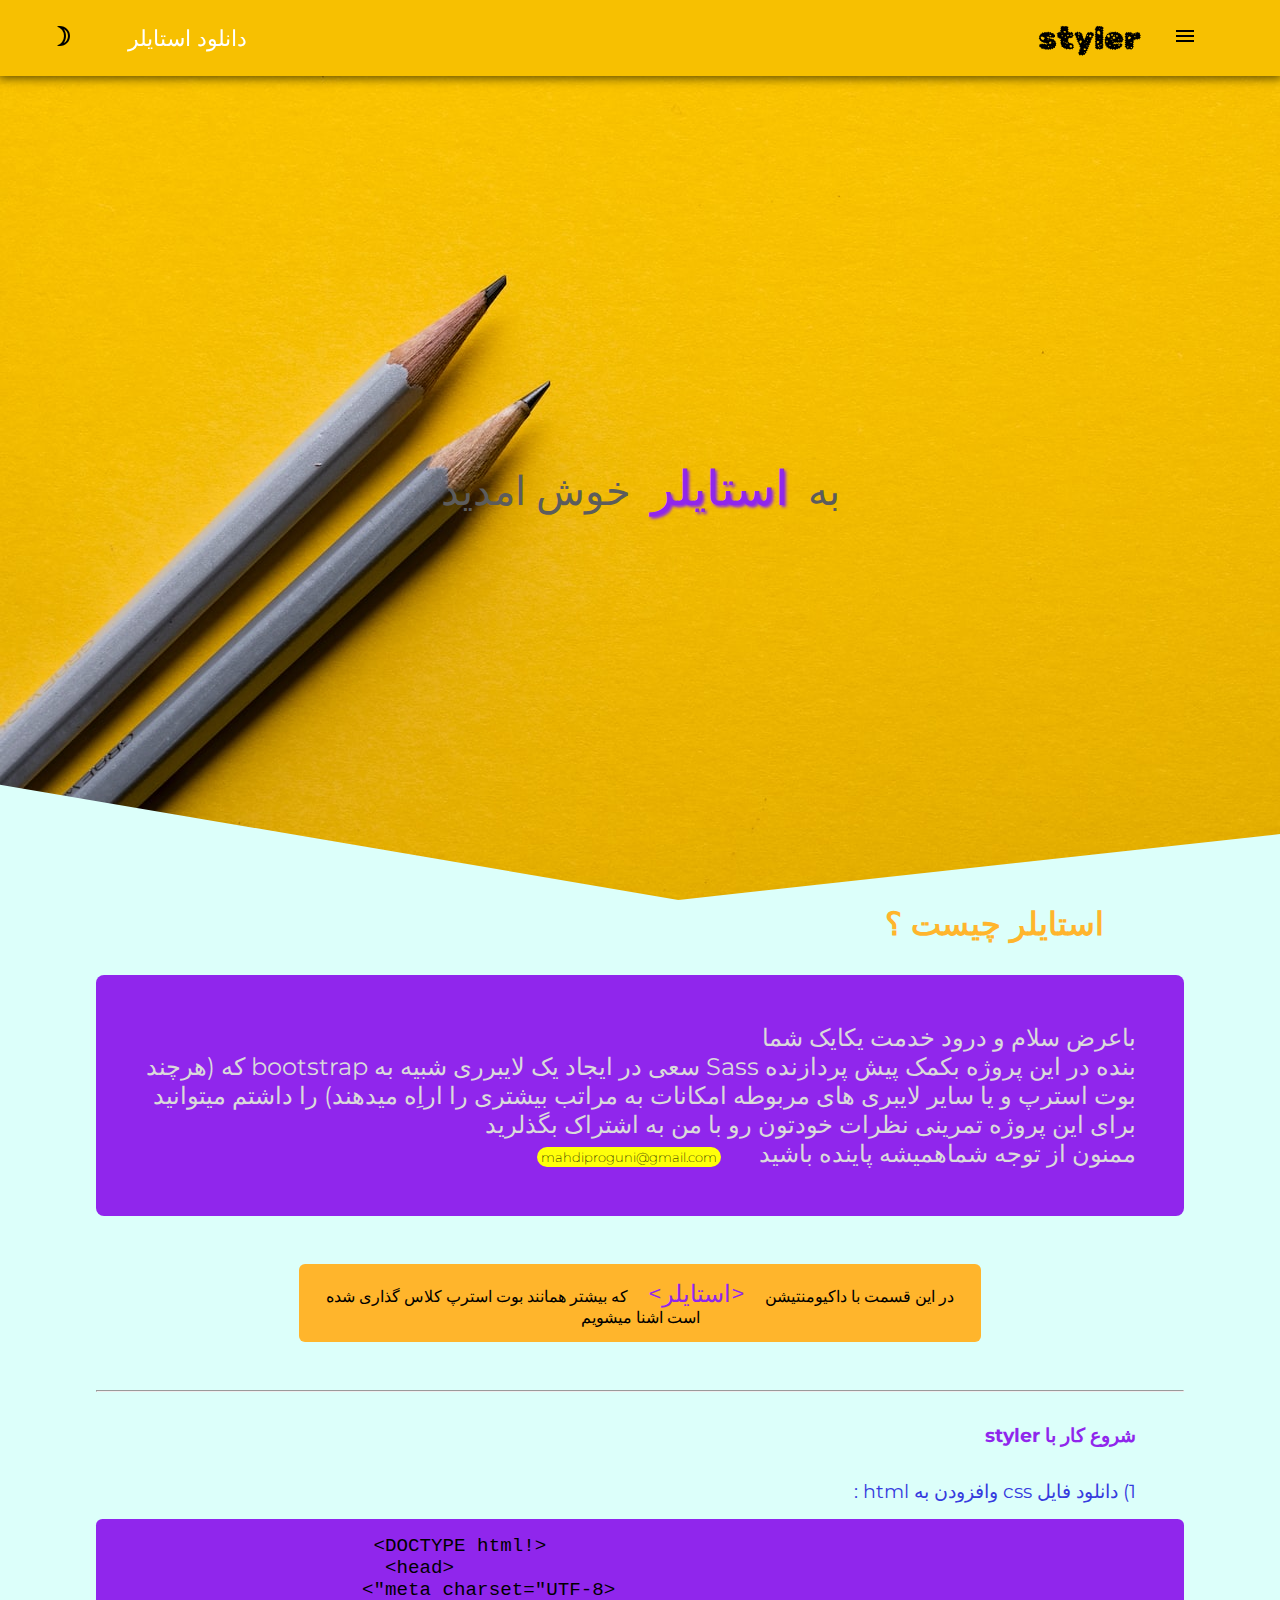
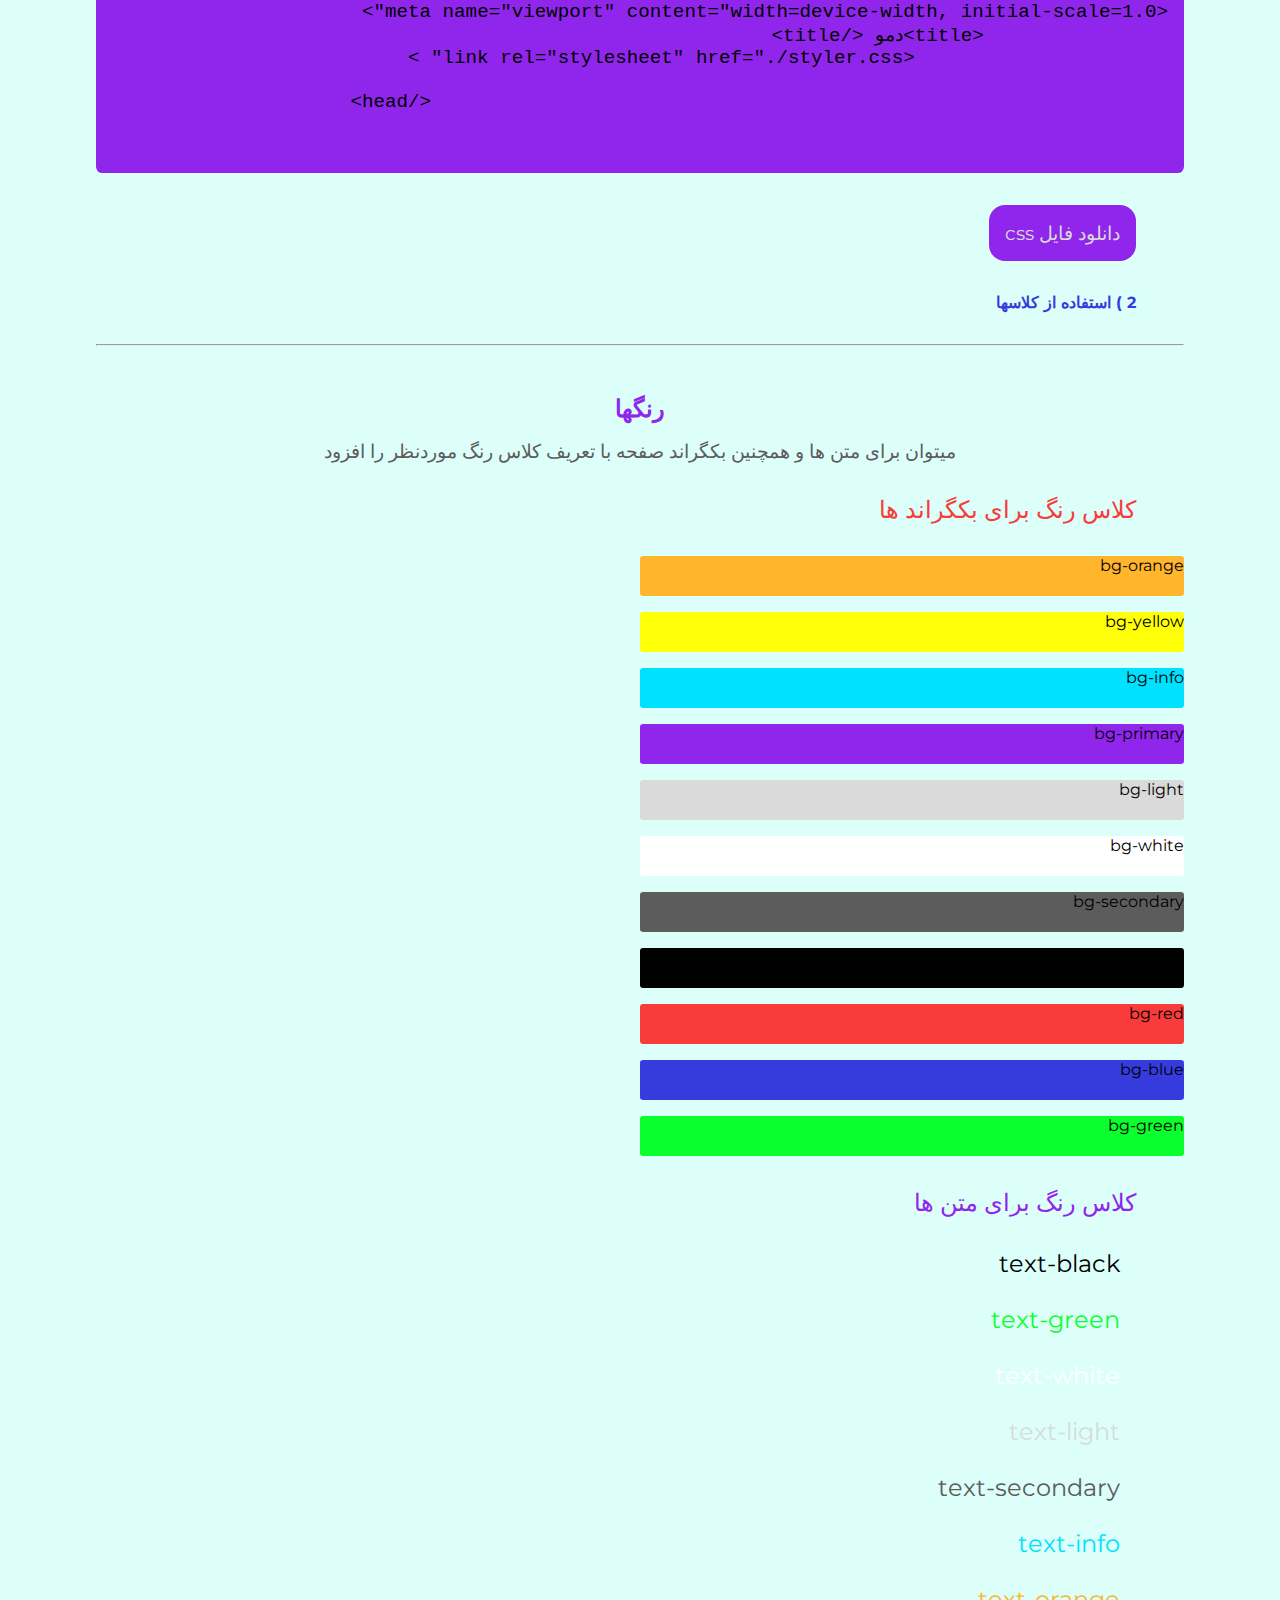
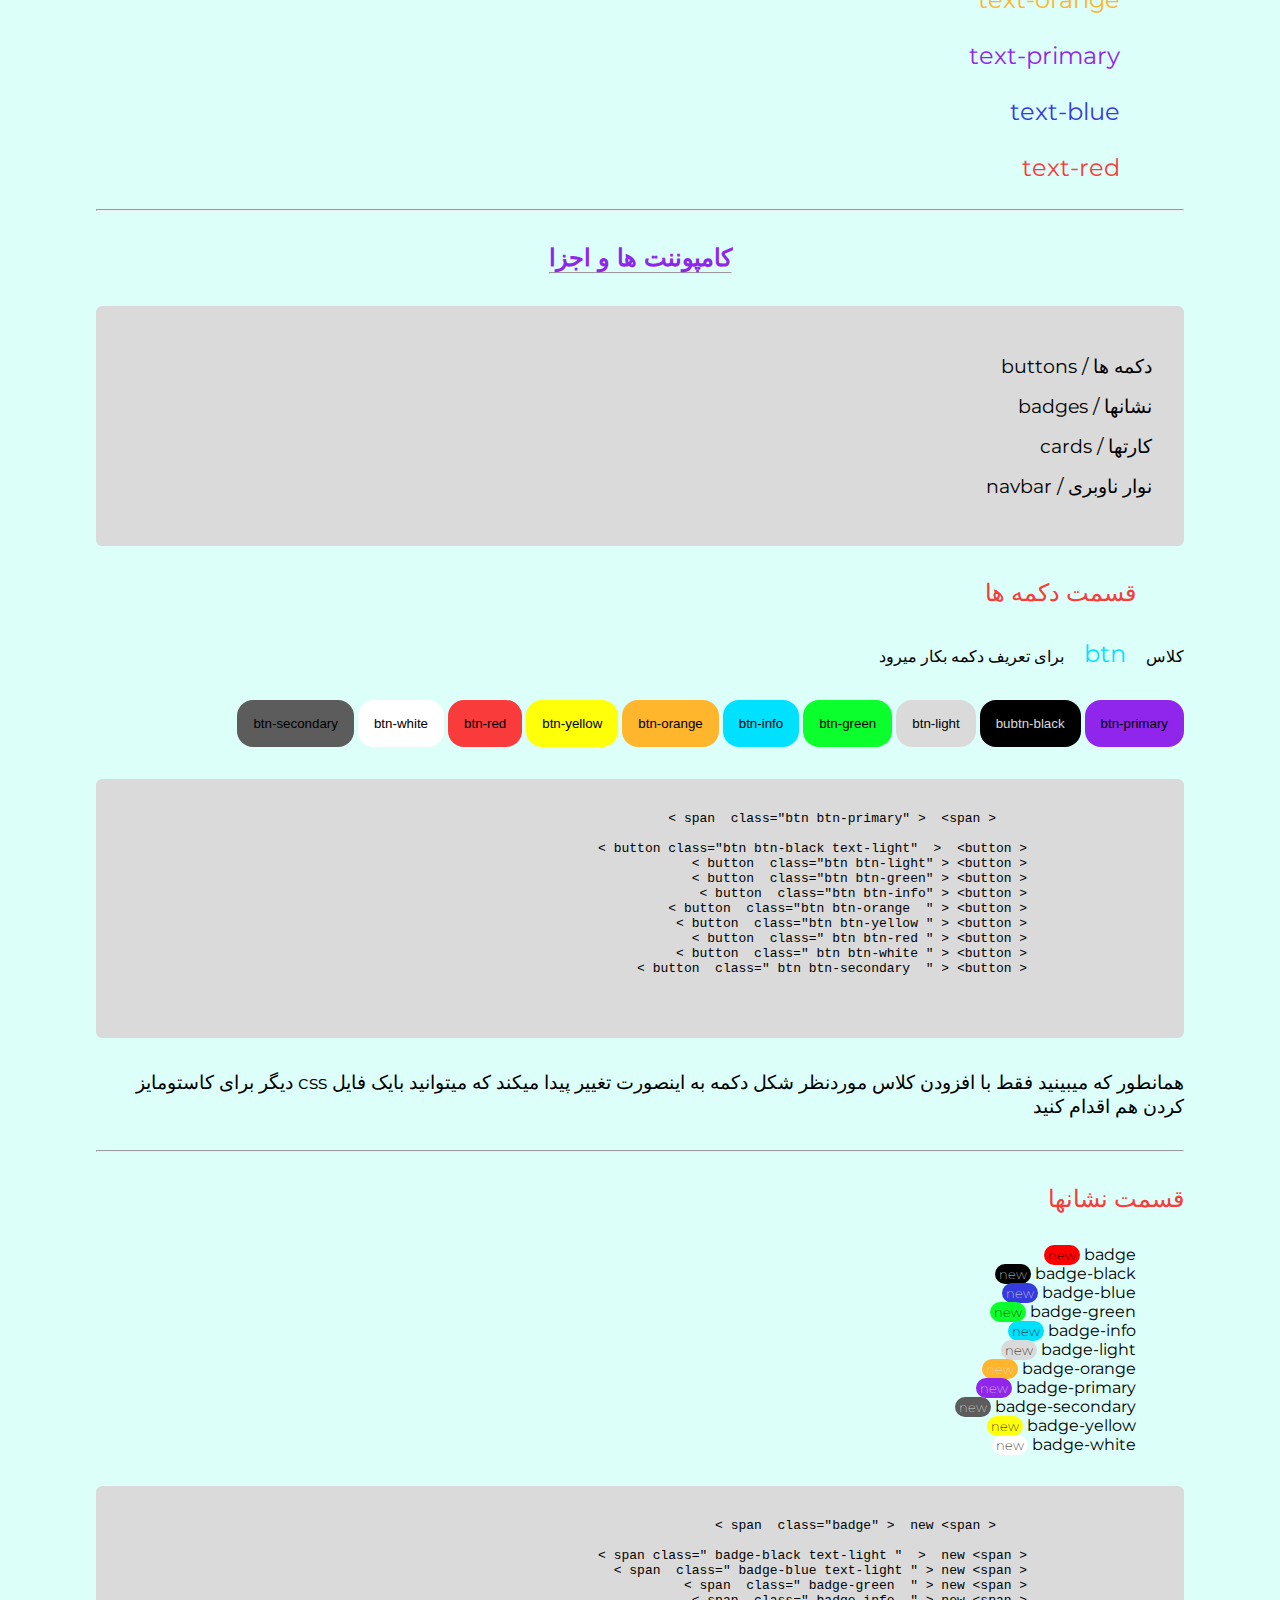
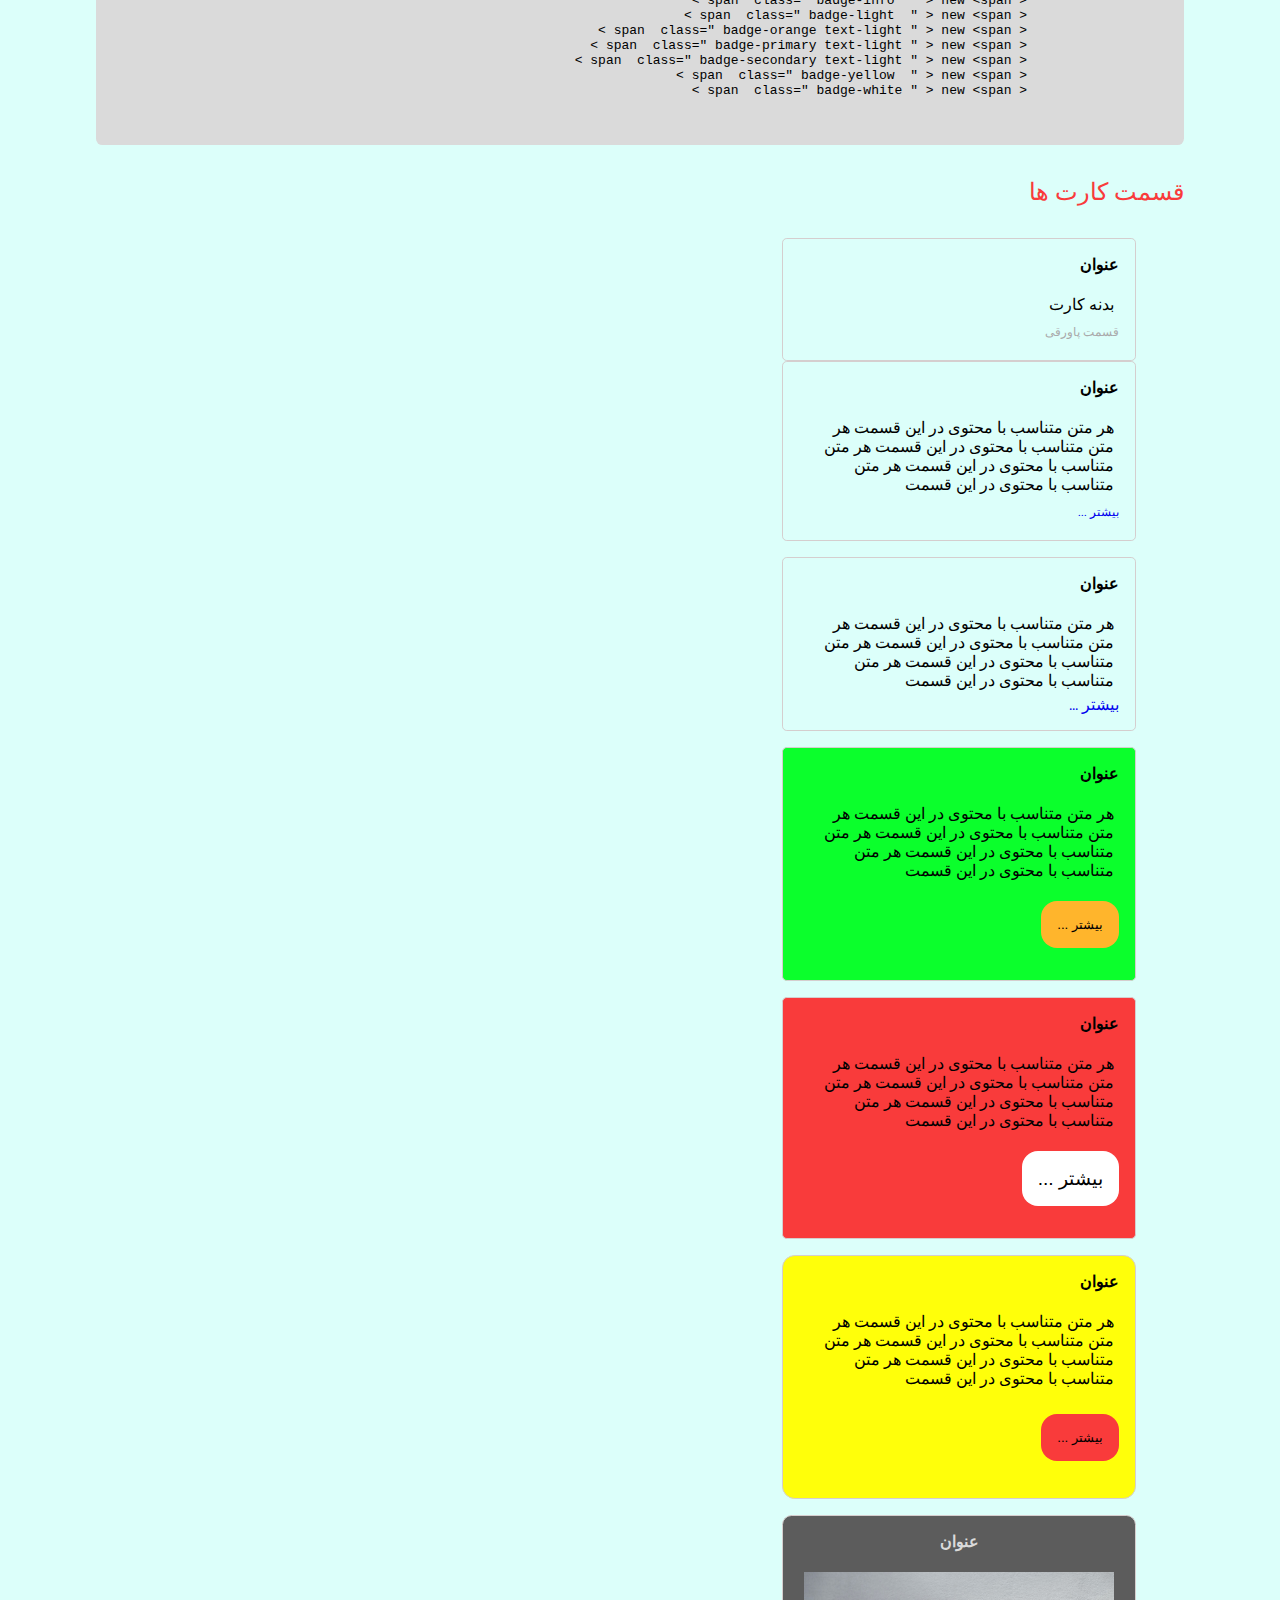
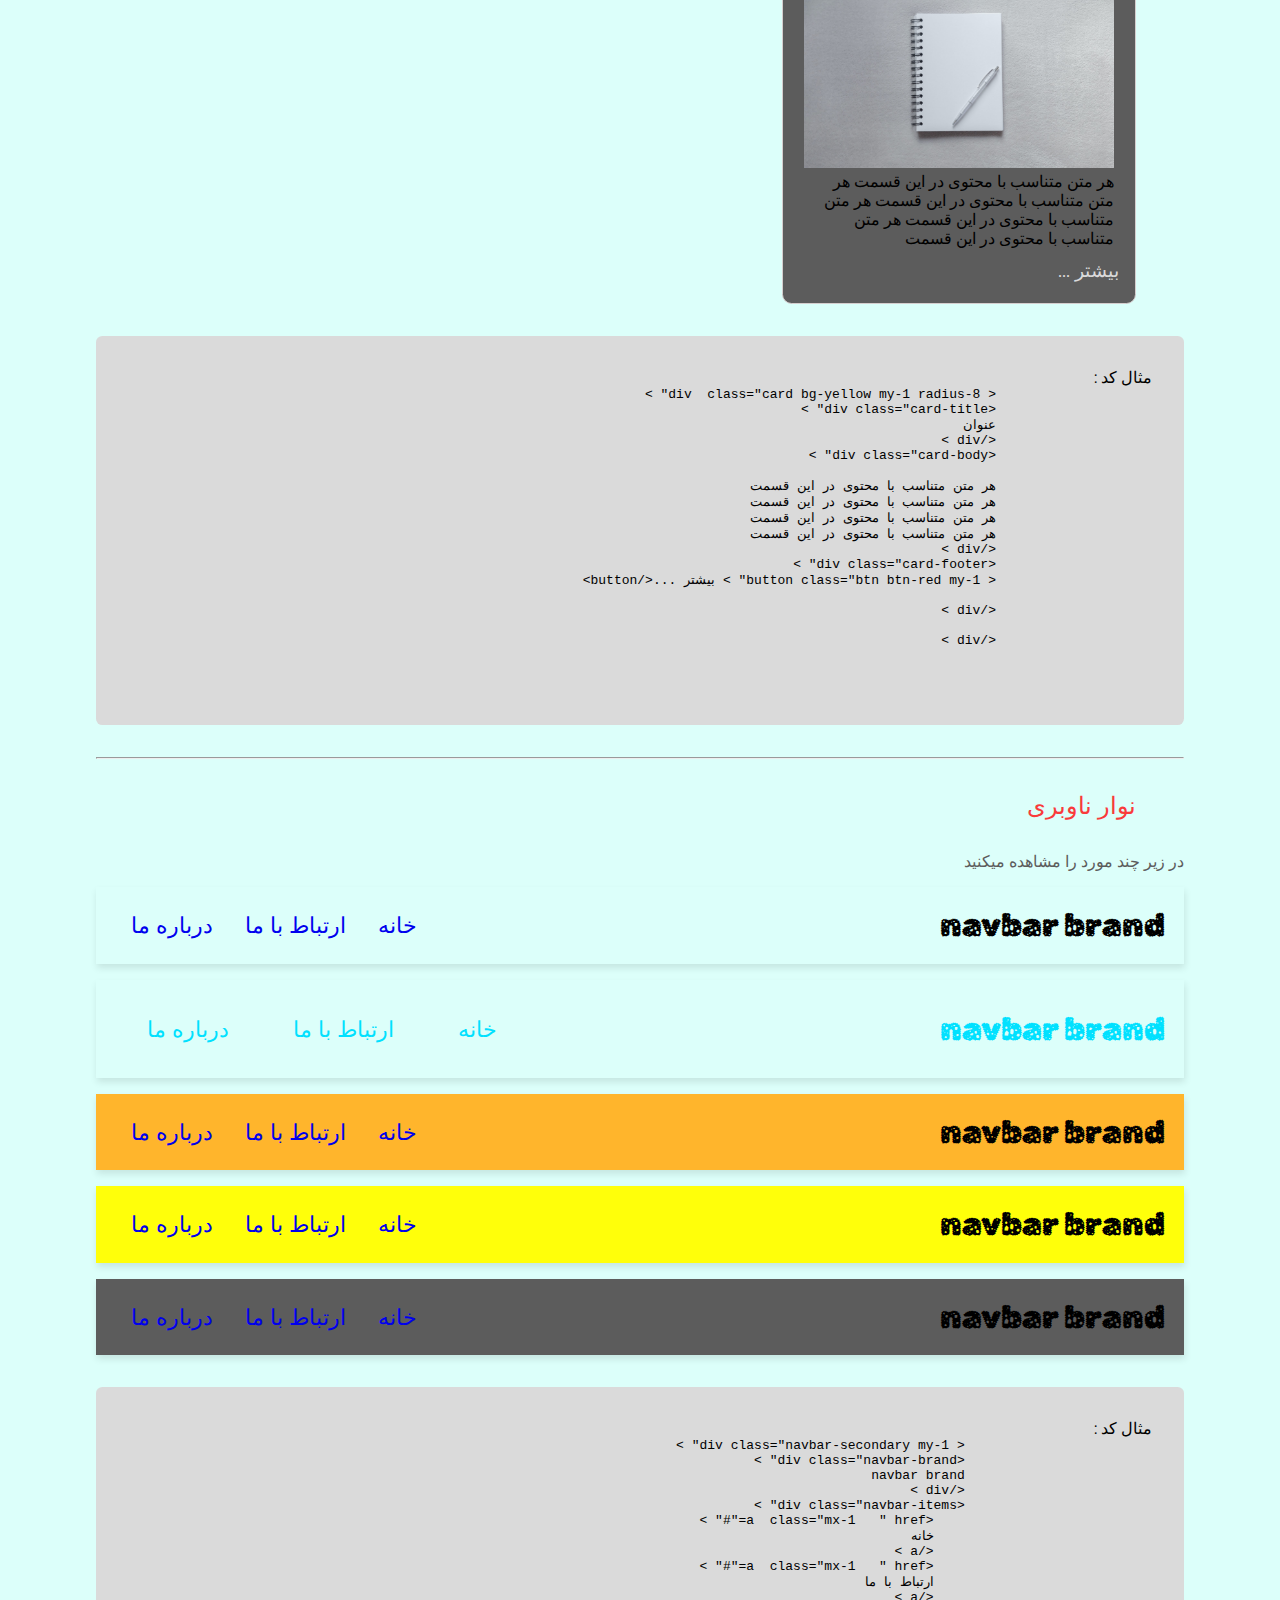
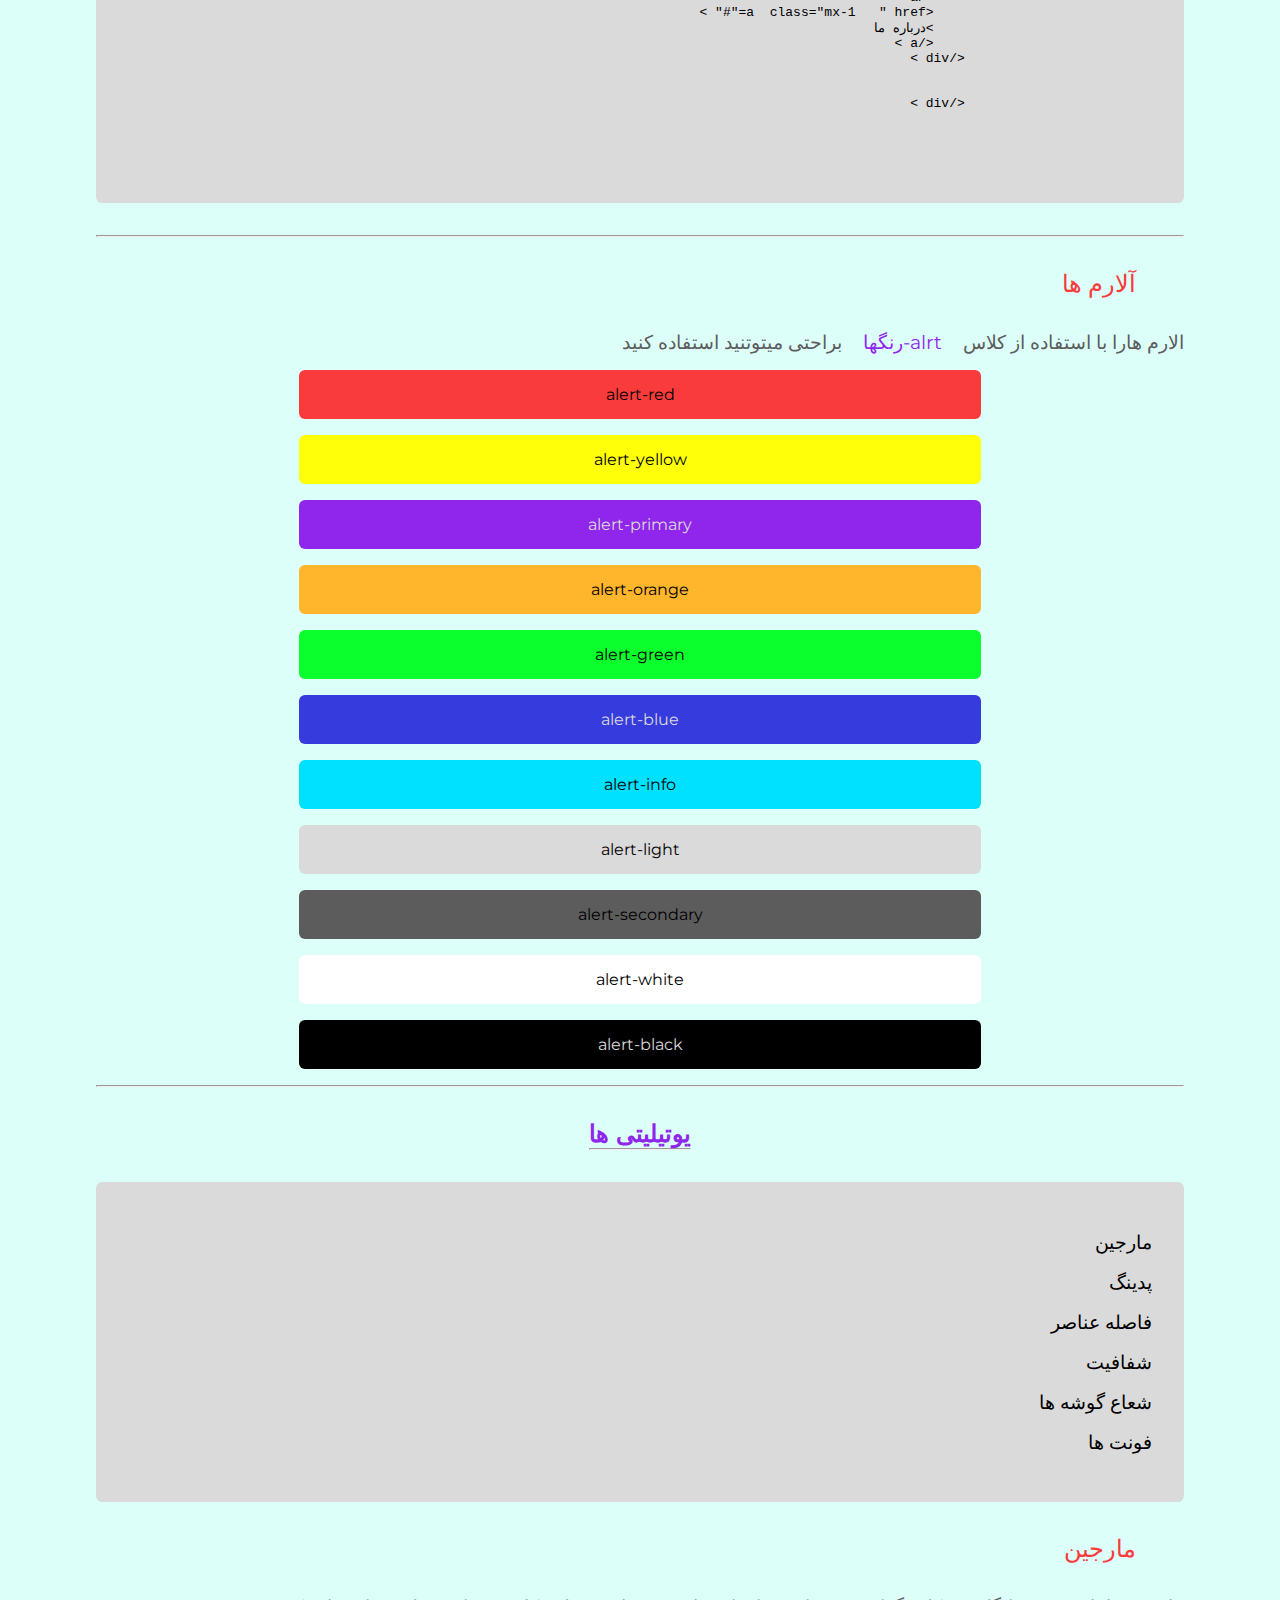
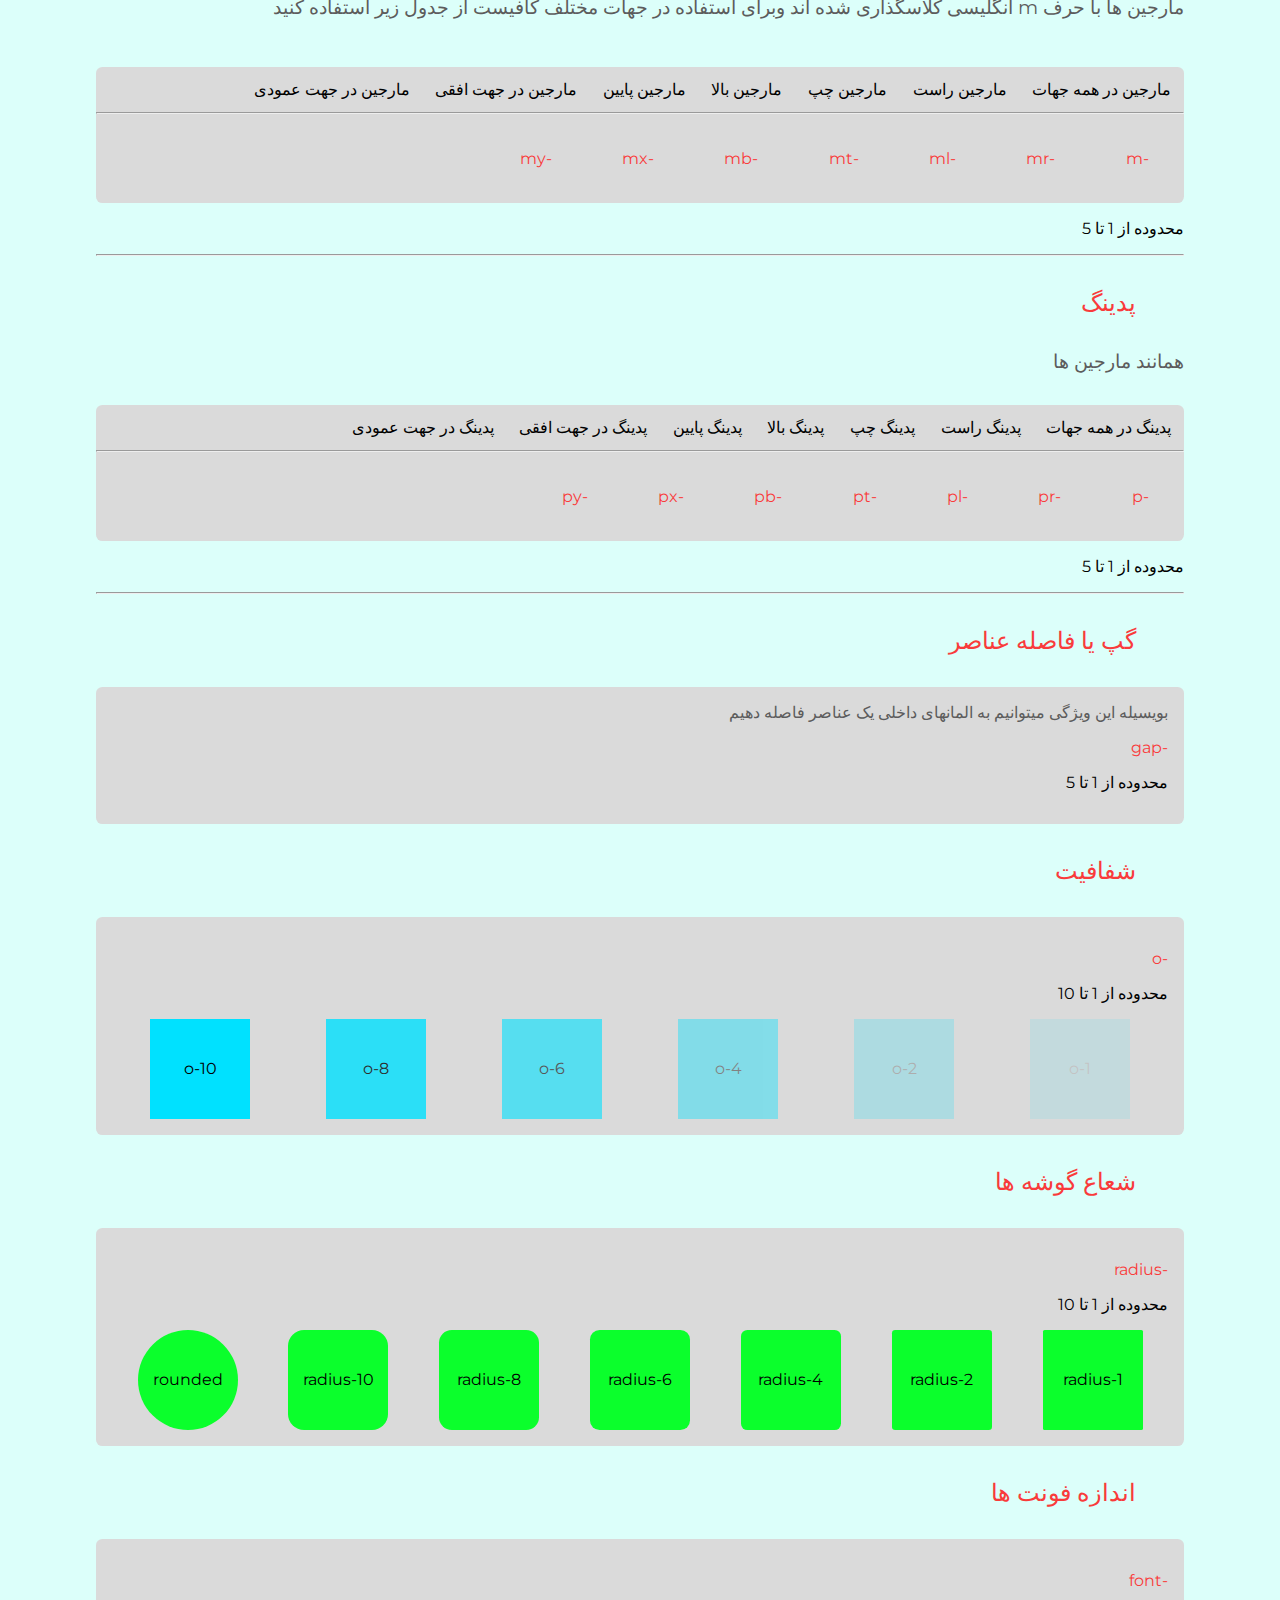
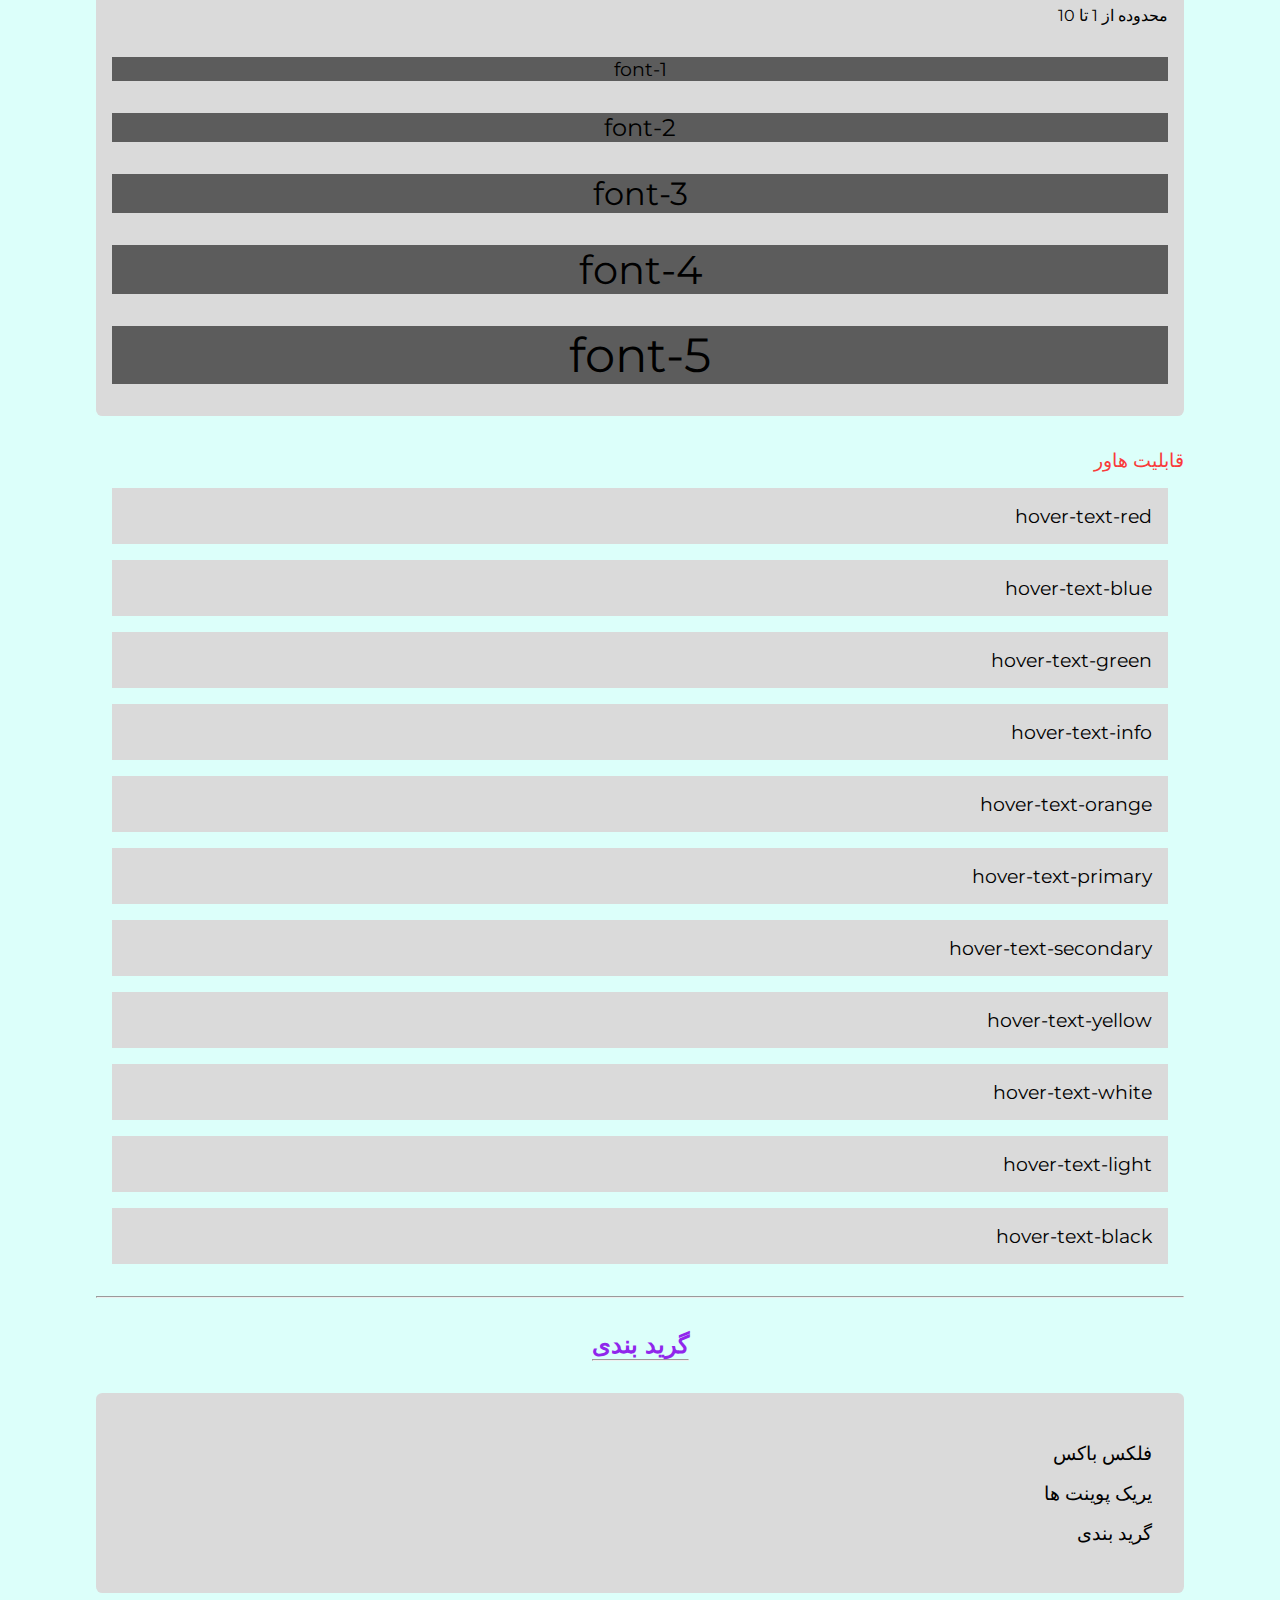
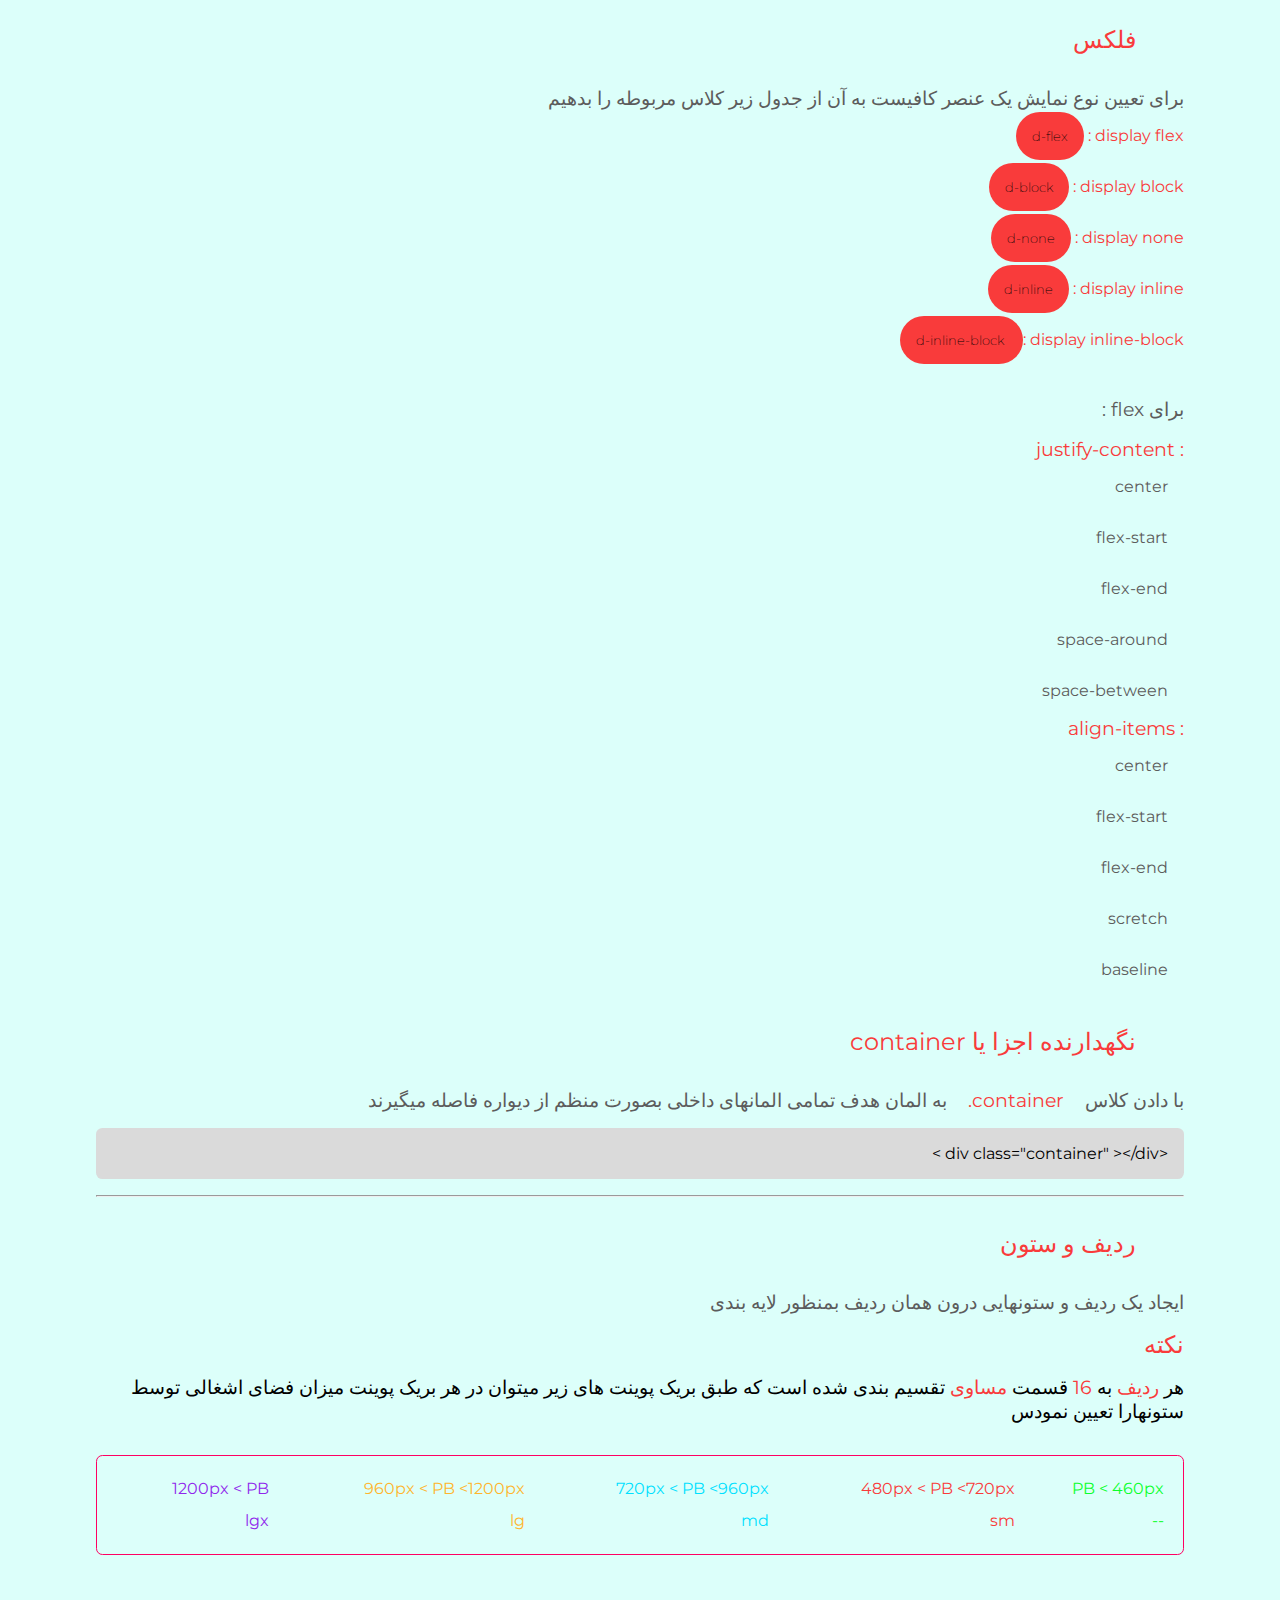
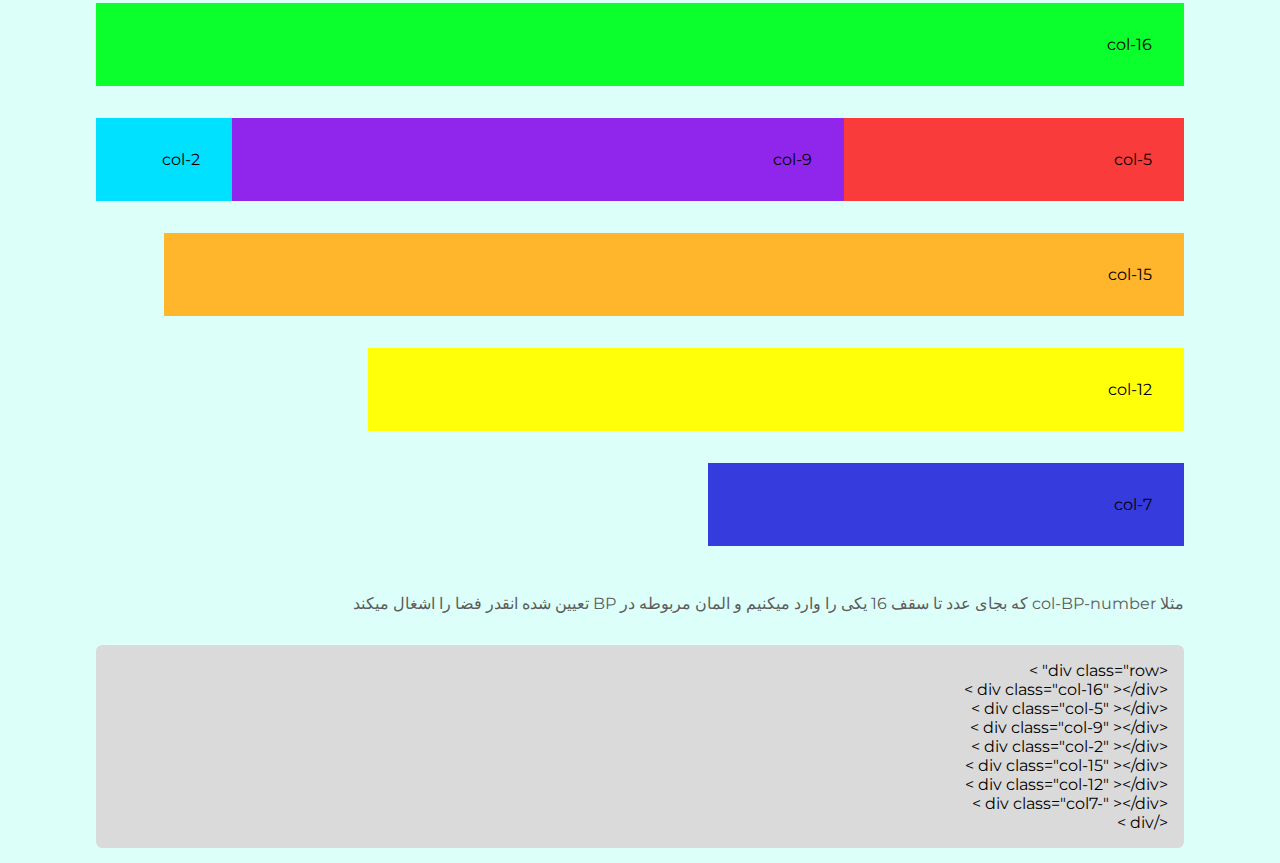
==== document.html @ 40c44734 "ui complete and start programming" ====
<!DOCTYPE html>
<html lang="en">
<head>
    <meta charset="UTF-8">
    <meta http-equiv="X-UA-Compatible" content="IE=edge">
    <meta name="viewport" content="width=device-width, initial-scale=1.0">
    <link rel="stylesheet" href="./styles/main.css">
    <link rel="stylesheet" href="./css.css">
    <link rel="stylesheet" href="https://fonts.googleapis.com/css2?family=Material+Symbols+Outlined:opsz,wght,FILL,GRAD@48,400,0,0" />
    <title>styler-mahdi</title>
</head>
<body dir="rtl">
    <div class="menu text-light">
        <ul class=" d-flex flex-column ">
            <a class="p-1 hover-text-white ">مقدمه</a>
            <a class="p-1 hover-text-white ">رنگها</a>
            <a class="p-1 hover-text-white ">کامپوننت ها</a> 
            <a class="p-1 hover-text-white ">یوتیلیتی ها</a>
            <a class="p-1 hover-text-white ">لایه بندی</a>
        </ul>
    </div>
    <!-- ------------------------------------------navbar-start------ -->
   <header>
    <div class="navbar navBar">
       
       <div class="d-flex align-items-center">
        <div id="menuicon" class="ml-2 mr-4 hover-text-light ">
            <span  class="material-symbols-outlined">
                menu
                </span>
           </div>
            <div class="navbar-brand">
                styler
            </div>
       </div>
       
        <div class="d-flex align-items-center">
            <div class="navbar-items">
                <a href="#" class="navBtn"> دانلود استایلر</a>
            </div>
            <div  class="mr-3 ml-2 hover-text-light">
                    <div class="nighticon">
                        <span  class="material-symbols-outlined">
                            brightness_3
                            </span>
                    </div>
                    <div class="dayticon">
                        <span  class="material-symbols-outlined">
                            light_mode
                            </span>
                    </div>
            </div>
            
        </div>
       
    </div>
    <div id="landingPage" class="mb-5">
        <div class="d-flex justify-content-center align-items-center  p-2 ">
            <p class="text-secondary font-4"> به <span class="text-primary font-5 wel">استایلر</span> خوش امدید </p>
        </div>
    </div>
   </header>
   <!-- ---------------------------------------توضیحات------->
   <div class="container">
     
        <div dir="rtl" class="intro ">
            <h1 class="text-orange  mb-2 mr-5">استایلر چیست ؟</h1>
            <p class="bg-primary radius-5 p-3 text-light font-2 ">باعرض سلام و درود خدمت یکایک شما 
                <br>
                بنده در این پروژه بکمک پیش پردازنده Sass سعی در ایجاد یک لایبرری شبیه به bootstrap  که (هرچند بوت استرپ و یا سایر لایبری های مربوطه امکانات به مراتب بیشتری را اراِه میدهند) را داشتم 
                میتوانید  <br>برای این پروژه تمرینی نظرات خودتون رو با من به اشتراک بگذلرید
                <br>
                 ممنون از توجه شماهمیشه پاینده باشید
                 <span class="badge badge-yellow m-2 text-black">mahdiproguni@gmail.com</span>
            </p>
            <p class="alert-orange my-3 ">
            در این قسمت با داکیومنتیشن <span class="text-primary font-2 m-1"><استایلر></span> که بیشتر همانند بوت استرپ کلاس گذاری شده است اشنا میشویم
            </p>   
        </div>
        <hr>
        <!-- ---------------------------------------------get statrt -->
        <div id="getStart" >
            <h3 class="text-primary mx-3 my-2">شروع کار با styler </h3>
           

            <p class="text-blue font-1 my-1 mx-3">
                1) دانلود فایل css وافزودن به html :
            </p>
            
           <div class="bg-primary font-1 p-1 radius-4">
            <pre>
                                                      &lt;!DOCTYPE html&gt; 
                                                              &lt;head&gt; 
                                                &lt;meta charset="UTF-8"&gt; 
&lt;meta name="viewport" content="width=device-width, initial-scale=1.0"&gt; 
                &lt;title&gt;دمو &lt;/title&gt; 
                      &lt;link rel="stylesheet" href="./styler.css" &gt; 
               
                                                                &lt;/head&gt;
       
             </pre>
             
           </div>
           
          <div class="my-2 mx-3 font-1">
            <a class="text-light btn-primary" href="#"> دانلود فایل css</a>

          </div>
          <h4 class="text-blue mx-3 my-2" >2 ) استفاده از کلاسها  </h4>
          <hr>
        </div>
        <!-- -----------------------------------------colors -->
        <div id="colorsSection">
            <div class="d-flex align-items-center flex-column my-2">
                <h2 class="text-primary my-1">
                     رنگها
                    </h2>
                    <p class="text-secondary font-1 ">میتوان برای متن ها و همچنین بکگراند صفحه با تعریف کلاس رنگ موردنظر را افزود</p>
                   
            </div>
         
         <p class="text-red font-2 my-2 mx-3"> کلاس رنگ برای بکگراند ها</p>
         <div style="width: 50%; height:40px ; " class="bg-orange my-1 radius-2"> bg-orange</div>
         <div style="width: 50%; height:40px ; " class="bg-yellow my-1 radius-2">bg-yellow</div>
         <div style="width: 50%; height:40px ; " class="bg-info my-1 radius-2"> bg-info</div>
         <div style="width: 50%; height:40px ; " class="bg-primary my-1 radius-2">bg-primary</div> 
         <div style="width: 50%; height:40px ; " class="bg-light my-1 radius-2">bg-light</div> 
         <div style="width: 50%; height:40px ; " class="bg-white my-1 radius-2"> bg-white</div>
         <div style="width: 50%; height:40px ; " class="bg-secondary my-1 radius-2">bg-secondary</div> 
         <div style="width: 50%; height:40px ; " class="bg-black my-1 radius-2"> bg-black</div>
         <div style="width: 50%; height:40px ; " class="bg-red my-1 radius-2"> bg-red</div>
         <div style="width: 50%; height:40px ; " class="bg-blue my-1 radius-2">bg-blue</div> 
         <div style="width: 50%; height:40px ; " class="bg-green my-1 radius-2">bg-green</div> 
 
        <p class="text-primary font-2 my-2 mx-3"> کلاس رنگ برای متن ها</p>
        <div style="width: 50%; height:40px ; " class="text-black my-1 mx-4 font-2 radius-2">text-black</div>
        <div style="width: 50%; height:40px ; " class="text-green my-1 mx-4 font-2 radius-2">text-green</div>
        <div style="width: 50%; height:40px ; " class="text-white my-1 mx-4 font-2 radius-2">text-white</div>
        <div style="width: 50%; height:40px ; " class="text-light my-1 mx-4 font-2 radius-2">text-light</div>
        <div style="width: 50%; height:40px ; " class="text-secondary my-1 mx-4 font-2 radius-2">text-secondary</div>
        <div style="width: 50%; height:40px ; " class="text-info my-1 mx-4 font-2 radius-2">text-info</div>
        <div style="width: 50%; height:40px ; " class="text-orange my-1 mx-4 font-2 radius-2">text-orange</div>
        <div style="width: 50%; height:40px ; " class="text-primary my-1 mx-4 font-2 radius-2">text-primary</div>
        <div style="width: 50%; height:40px ; " class="text-blue my-1 mx-4 font-2 radius-2">text-blue</div>
        <div style="width: 50%; height:40px ; " class="text-red my-1 mx-4 font-2 radius-2">text-red</div>
 
             <hr>
        </div>

        <!-- ----------------components----------------------- -->
        <div class="d-flex justify-content-center my-2">
            <h2 class="text-primary">
                کامپوننت ها و اجزا
                <hr>
            </h2>
        </div>
        <ul class="bg-light radius-4 p-2">
            <li class="hover-text-red font-1 my-1">دکمه ها / buttons</li>
            <li class="hover-text-red font-1 my-1"> نشانها / badges</li>
            <li class="hover-text-red font-1 my-1">کارتها / cards</li>
            <li class="hover-text-red font-1 my-1">نوار ناوبری / navbar</li>
        </ul>
        <!-- ----------------------------------btn----------------- -->
        <div id="ButtonSection">
            <div>
                <p class="my-2 font-2 mx-3 text-red">  قسمت دکمه ها</p>
                <p class="my-2">
                    کلاس  <span class="text-info font-2 mx-1">btn</span> برای تعریف دکمه بکار میرود
                    </p>
                <button class="btn btn-primary">btn-primary</button>
                <button class="btn btn-black text-light">bubtn-black </button>
                <button class="btn btn-light">btn-light</button>
                <button class="btn btn-green">btn-green</button>
                <button class="btn btn-info">btn-info</button>
                <button class="btn btn-orange">btn-orange</button>
                <button class="btn btn-yellow">btn-yellow</button>
                <button class="btn btn-red">btn-red</button>
                <button class="btn btn-white">btn-white</button>
                <button class="btn btn-secondary">btn-secondary</button>
            </div>
            <div class="bg-light radius-4 my-2 p-2">
                <pre>
                    &lt; span  class="btn btn-primary" &gt;  &lt;span &gt; <br>
                &lt; button class="btn btn-black text-light"  &gt;  &lt;button &gt;   
                &lt; button  class="btn btn-light" &gt; &lt;button &gt;   
                &lt; button  class="btn btn-green" &gt; &lt;button &gt;   
                &lt; button  class="btn btn-info" &gt; &lt;button &gt;   
                &lt; button  class="btn btn-orange  " &gt; &lt;button &gt;   
                &lt; button  class="btn btn-yellow " &gt; &lt;button &gt;   
                &lt; button  class=" btn btn-red " &gt; &lt;button &gt; 
                &lt; button  class=" btn btn-white " &gt; &lt;button &gt; 
                &lt; button  class=" btn btn-secondary  " &gt; &lt;button &gt;
                
                </pre>
             </div>
    
    
            </div>
            <p class=" font-1 my-2">همانطور که میبینید فقط با افزودن کلاس موردنظر شکل دکمه به اینصورت
                تغییر پیدا میکند که میتوانید بایک فایل css دیگر برای کاستومایز کردن هم اقدام کنید
            </p>
            <hr>
           <!-- -------------------------badge-------------- -->
            <div id="badgeSection" class="my-1">
                <p class="font-2 my-2 text-red ">
                    قسمت نشانها
                </p>
                <div class="mx-3">
                    <span class="badge">new</span> badge <br>
                    <span class=" badge-black text-light ">new</span> badge-black <br>
                    <span class=" badge-blue text-light ">new</span> badge-blue <br>
                    <span class=" badge-green  ">new</span> badge-green <br>
                    <span class=" badge-info  ">new</span> badge-info <br>
                    <span class=" badge-light  ">new</span> badge-light <br>
                    <span class=" badge-orange text-light ">new</span> badge-orange <br>
                    <span class=" badge-primary text-light ">new</span> badge-primary <br>
                    <span class=" badge-secondary text-light ">new</span> badge-secondary <br>
                    <span class=" badge-yellow  ">new</span> badge-yellow <br>
                    <span class=" badge-white ">new</span> badge-white <br>
                </div>
             <div class="bg-light radius-4 my-2 p-2">
                <pre>
                    &lt; span  class="badge" &gt;  new &lt;span &gt; <br>
                &lt; span class=" badge-black text-light "  &gt;  new &lt;span &gt;   
                &lt; span  class=" badge-blue text-light " &gt; new &lt;span &gt;   
                &lt; span  class=" badge-green  " &gt; new &lt;span &gt;   
                &lt; span  class=" badge-info  " &gt; new &lt;span &gt;   
                &lt; span  class=" badge-light  " &gt; new &lt;span &gt;   
                &lt; span  class=" badge-orange text-light " &gt; new &lt;span &gt;   
                &lt; span  class=" badge-primary text-light " &gt; new &lt;span &gt; 
                &lt; span  class=" badge-secondary text-light " &gt; new &lt;span &gt; 
                &lt; span  class=" badge-yellow  " &gt; new &lt;span &gt;
                &lt; span  class=" badge-white " &gt; new &lt;span &gt; 
                </pre>
             </div>
    
    
            </div>
            <!-- ---------------------------cards ----------------->
            <div id="cardSection" class="my-1">
                <p class="font-2 my-2 text-red">
                    قسمت کارت ها
                </p>
                <div class="mx-3">

                 <div class="card">
                    <div class="card-title">
                        عنوان
                    </div>
                    <div class="card-body">
                        بدنه کارت
                    </div>
                    <div class="card-footer">
                        قسمت پاورقی
                    </div>
                 </div>
                 <div class="card">
                    <div class="card-title">
                        عنوان
                    </div>
                    <div class="card-body">
                        هر متن متناسب با محتوی در این قسمت
                        هر متن متناسب با محتوی در این قسمت
                        هر متن متناسب با محتوی در این قسمت
                        هر متن متناسب با محتوی در این قسمت
                    </div>
                    <div class="card-footer">
                        <a href="#" > بیشتر ...</a>
                    </div>
                 </div>
                 <div class="card my-1">
                    <div class="card-title">
                        عنوان
                    </div>
                    <div class="card-body">
                        هر متن متناسب با محتوی در این قسمت
                        هر متن متناسب با محتوی در این قسمت
                        هر متن متناسب با محتوی در این قسمت
                        هر متن متناسب با محتوی در این قسمت
                    </div>
                    <a href="#" > بیشتر ...</a>
                    
                 </div>
                 <div class="card bg-green my-1">
                    <div class="card-title">
                        عنوان
                    </div>
                    <div class="card-body ">
                        هر متن متناسب با محتوی در این قسمت
                        هر متن متناسب با محتوی در این قسمت
                        هر متن متناسب با محتوی در این قسمت
                        هر متن متناسب با محتوی در این قسمت
                    </div>
                    <button class="btn btn-orange my-1"> بیشتر ...</button>
                    
                 </div>
                 <div class="card bg-red my-1">
                    <div class="card-title">
                        عنوان
                    </div>
                    <div class="card-body ">
                        هر متن متناسب با محتوی در این قسمت
                        هر متن متناسب با محتوی در این قسمت
                        هر متن متناسب با محتوی در این قسمت
                        هر متن متناسب با محتوی در این قسمت
                    </div>
                    <button class="btn btn-white font-1 my-1"> بیشتر ...</button>
                    
                 </div>
                 <div class="card bg-yellow my-1 radius-8">
                    <div class="card-title">
                        عنوان
                    </div>
                    <div class="card-body ">
                        هر متن متناسب با محتوی در این قسمت
                        هر متن متناسب با محتوی در این قسمت
                        هر متن متناسب با محتوی در این قسمت
                        هر متن متناسب با محتوی در این قسمت
                    </div>
                    <div class="card-footer">
                        <button class="btn btn-red my-1"> بیشتر ...</button>
                    </div>
                    
                 </div>
                 <div class="card bg-secondary radius-6 ">
                    <div class="card-title text-light d-flex justify-content-center">
                        عنوان
                    </div>
                    <div class="card-body">
                        <div>
                            <img width="100%" src="./asset/1.jpg" alt="">
                        </div>
                        هر متن متناسب با محتوی در این قسمت
                        هر متن متناسب با محتوی در این قسمت
                        هر متن متناسب با محتوی در این قسمت
                        هر متن متناسب با محتوی در این قسمت
                    </div>
                    <div class="card-footer">
                        <a href="#"  class=" text-light font-1"> بیشتر ...</a>
                    </div>
                 </div>

                </div>
             <div class="bg-light radius-4 my-2 p-2">
                <p>مثال کد :</p>
                <pre>
                    &lt; div  class="card bg-yellow my-1 radius-8" &gt;  
                    &lt;div class="card-title" &gt;
                    عنوان
                    &lt;/div &gt
                    &lt;div class="card-body" &gt;
                    
                    هر متن متناسب با محتوی در این قسمت
                    هر متن متناسب با محتوی در این قسمت
                    هر متن متناسب با محتوی در این قسمت
                    هر متن متناسب با محتوی در این قسمت
                    &lt;/div &gt;
                    &lt;div class="card-footer" &gt;
                    &lt button class="btn btn-red my-1" &gt; بیشتر ...&lt;/button&gt;
                    
                    &lt;/div &gt

                    &lt;/div &gt; 
                    
               
                </pre>
                
             </div>
             <hr>

            <!-- --------------------------------------------- -->
            </div>
            <!-- -------------------------------navbars------------------- -->
            <div id="navbarSection">
                <p class="font-2 my-2 mx-3 text-red">
                    نوار ناوبری
                </p>
                <p class="text-secondary my-1">
                    در زیر چند مورد را مشاهده میکنید
                </p>
                <div class="navbar">
                    <div class="navbar-brand">
                        navbar brand
                    </div>
                    <div class="navbar-items">
                        <a class="mx-1 " href="#">خانه</a>
                        <a class="mx-1 " href="#">ارتباط با ما</a>
                        <a class="mx-1 " href="#">درباره ما</a>
                    </div>
                </div>
                <div class="navbar my-1">
                    <div class="navbar-brand text-info">
                        navbar brand
                    </div>
                    <div class="navbar-items">
                        <a class="mx-1 p-1 hover-text-orange text-info  " href="#">خانه</a>
                        <a class="mx-1 p-1 hover-text-orange text-info  " href="#">ارتباط با ما</a>
                        <a class="mx-1 p-1 hover-text-orange text-info  " href="#">درباره ما</a>
                    </div>
                </div>
                <div class="navbar-orange my-1">
                    <div class="navbar-brand">
                        navbar brand
                    </div>
                    <div class="navbar-items">
                        <a class="mx-1   " href="#">خانه</a>
                        <a class="mx-1   " href="#">ارتباط با ما</a>
                        <a class="mx-1   " href="#">درباره ما</a>
                    </div>
                </div>
                <div class="navbar-yellow my-1">
                    <div class="navbar-brand">
                        navbar brand
                    </div>
                    <div class="navbar-items">
                        <a class="mx-1   " href="#">خانه</a>
                        <a class="mx-1   " href="#">ارتباط با ما</a>
                        <a class="mx-1   " href="#">درباره ما</a>
                    </div>
                </div>
                <div class="navbar-secondary my-1">
                    <div class="navbar-brand">
                        navbar brand
                    </div>
                    <div class="navbar-items">
                        <a class="mx-1   " href="#">خانه</a>
                        <a class="mx-1   " href="#">ارتباط با ما</a>
                        <a class="mx-1   " href="#">درباره ما</a>
                    </div>
                </div>
                <div class="bg-light radius-4 my-2 p-2">
                    <p>مثال کد :</p>
                    <pre>
                        &lt; div class="navbar-secondary my-1" &gt;  
                        &lt;div class="navbar-brand" &gt;
                        navbar brand
                        &lt;/div &gt
                        &lt;div class="navbar-items" &gt;
                            &lt;a  class="mx-1   " href="#" &gt;
                            خانه
                            &lt;/a &gt;
                            &lt;a  class="mx-1   " href="#" &gt;
                            ارتباط با ما
                            &lt;/a &gt;
                            &lt;a  class="mx-1   " href="#" &gt;
                            >درباره ما
                            &lt;/a &gt;
                        &lt;/div &gt;
                       
                        
                        &lt;/div &gt
    
                        
                   
                    </pre>
                    
                 </div>
                 <hr>
            </div>
            <!-- ------------------------alarms--------- -->
            <div id="alertSection">

                <p class="font-2 my-2 mx-3 text-red">آلارم ها</p>
                <p class="font-1 text-secondary">
                    الارم هارا با استفاده از کلاس <span class="text-primary mx-1">alrt-رنگها</span>
                    براحتی میتوتنید استفاده کنید
                </p>
                <div class="alert-red my-1"> alert-red</div>
                <div class="alert-yellow my-1">alert-yellow</div>
                <div class="alert-primary text-light my-1">alert-primary</div>
                <div class="alert-orange my-1">alert-orange</div>
                <div class="alert-green my-1"> alert-green</div>
                <div class="alert-blue text-light my-1">alert-blue</div>
                <div class="alert-info my-1">alert-info</div>
                <div class="alert-light my-1">alert-light</div>
                <div class="alert-secondary my-1">alert-secondary</div>
                <div class="alert-white my-1">alert-white</div>
                <div class="alert-black text-light my-1">alert-black</div>
                
                <hr>
            </div>
            <!-- -----------------------------utilities------------- -->
            <div id="utilities">
                <div class="d-flex justify-content-center my-2">
                    <h2 class="text-primary">
                        یوتیلیتی ها
                        <hr>
                    </h2>
                   

                </div>
                <ul class="bg-light radius-4 p-2">
                    <li class="hover-text-red font-1 my-1">مارجین</li>
                    <li class="hover-text-red font-1 my-1">  پدینگ</li>
                    <li class="hover-text-red font-1 my-1"> فاصله عناصر</li>
                    <li class="hover-text-red font-1 my-1">شفافیت</li>
                    <li class="hover-text-red font-1 my-1">شعاع گوشه ها</li>
                    <li class="hover-text-red font-1 my-1">   فونت ها</li>
                </ul>
                <div id="marginSection my-1">
                    <p class="font-2 my-2 mx-3 text-red"> مارجین</p>
                    <p  class="font-1 mb-3 text-secondary"> مارجین ها با حرف m انگلیسی کلاسگذاری شده اند 
                        وبرای استفاده در جهات مختلف کافیست از جدول زیر استفاده کنید 
                     </p>
                     <div class="bg-light radius-4">
                        <div class="d-flex gap-1">
                            <p>مارجین در همه جهات</p>
                            <p> مارجین راست </p>
                            <p> مارجین چپ </p>
                            <p> مارجین بالا </p>
                            <p> مارجین پایین </p>
                            <p> مارجین در جهت افقی </p>
                            <p> مارجین در جهت عمودی </p>
                            
                        </div>
                        <hr>
                        <div class=" d-flex gap-5 text-red">
                            <p>-m</p>
                            <p>-mr</p>
                            <p>-ml</p>
                            <p>-mt</p>
                            <p>-mb</p>
                            <p>-mx</p>
                            <p>-my</p>
                        </div>
                     </div>
                     <p class="my-1">محدوده از 1 تا 5  </p>
                     <hr>
                    
                </div>
                <div id="paddingSection">
                    <p class="font-2 my-2 mx-3 text-red"> پدینگ</p>
                    <p class="font-1 mb-2 text-secondary">همانند مارجین ها</p>
                     <div class="bg-light radius-4">
                        <div class="d-flex gap-1">
                            <p>پدینگ در همه جهات</p>
                            <p> پدینگ راست </p>
                            <p> پدینگ چپ </p>
                            <p> پدینگ بالا </p>
                            <p> پدینگ پایین </p>
                            <p> پدینگ در جهت افقی </p>
                            <p> پدینگ در جهت عمودی </p>
                            
                        </div>
                        <hr>
                        <div class=" d-flex gap-5 text-red">
                            <p>-p</p>
                            <p>-pr</p>
                            <p>-pl</p>
                            <p>-pt</p>
                            <p>-pb</p>
                            <p>-px</p>
                            <p>-py</p>
                        </div>
                     </div>
                     <p class="my-1">محدوده از 1 تا 5  </p>
                     <hr>
                    
                </div>
                <div id="gapSection">
                    <p class="font-2 my-2 mx-3 text-red"> گپ یا فاصله عناصر</p>
                     <div class="bg-light radius-4 p-1">
                        <p class="text-secondary">بویسیله این ویژگی میتوانیم به المانهای داخلی یک عناصر
                            فاصله دهیم
                        </p>
                        <p class="my-1 text-red">
                            -gap

                        </p>
                        <p class="my-1">محدوده از 1 تا 5  </p>
               
                     </div>
                    
                </div>
                <div id="opacitySection">
                    <p class="font-2 my-2 mx-3 text-red">  شفافیت</p>
                     <div class="bg-light radius-4 p-1">
                       
                        <p class="my-1 text-red">
                            -o

                        </p>
                        <p class="my-1">محدوده از 1 تا 10  </p>
                        <div class="d-flex justify-content-space-around">
                                <div style="width: 100px; height: 100px;" class="o-1 bg-info d-flex justify-content-center align-items-center">o-1</div>
                                <div style="width: 100px; height: 100px;" class="o-2 bg-info d-flex justify-content-center align-items-center">o-2</div>
                                <div style="width: 100px; height: 100px;" class="o-4 bg-info d-flex justify-content-center align-items-center">o-4</div>
                                <div style="width: 100px; height: 100px;" class="o-6 bg-info d-flex justify-content-center align-items-center">o-6</div>
                                <div style="width: 100px; height: 100px;" class="o-8 bg-info d-flex justify-content-center align-items-center">o-8</div>
                                <div style="width: 100px; height: 100px;" class="o-10 bg-info d-flex justify-content-center align-items-center">o-10</div>
                        </div>
               
                     </div>
                    
                </div>
                <div id="radiousSection">
                    <p class="font-2 my-2 mx-3 text-red">  شعاع گوشه ها</p>
                     <div class="bg-light radius-4 p-1">
                       
                        <p class="my-1 text-red">
                            -radius

                        </p>
                        <p class="my-1">محدوده از 1 تا 10  </p>
                        <div class="d-flex  justify-content-space-around">
                                <div style="width: 100px; height: 100px;" class="radius-1 bg-green d-flex justify-content-center align-items-center">radius-1</div>
                                <div style="width: 100px; height: 100px;" class="radius-2 bg-green d-flex justify-content-center align-items-center">radius-2</div>
                                <div style="width: 100px; height: 100px;" class="radius-4 bg-green d-flex justify-content-center align-items-center">radius-4</div>
                                <div style="width: 100px; height: 100px;" class="radius-6 bg-green d-flex justify-content-center align-items-center">radius-6</div>
                                <div style="width: 100px; height: 100px;" class="radius-8 bg-green d-flex justify-content-center align-items-center">radius-8</div>
                                <div style="width: 100px; height: 100px;" class="radius-10 bg-green d-flex justify-content-center align-items-center">radius-10</div>
                                <div style="width: 100px; height: 100px;" class="rounded bg-green d-flex justify-content-center align-items-center">rounded</div>
                        </div>
               
                     </div>
                    
                </div>
                <div id="fontSection">
                    
                    <p class="font-2 my-2 mx-3 text-red">   اندازه فونت ها</p>
                     <div class="bg-light radius-4 p-1">
                       
                        <p class="my-1 text-red">
                            -font

                        </p>
                        <p class="my-1">محدوده از 1 تا 10  </p>
                        <div class="d-flex flex-column">
                                <div style="width: 100%; " class="font-1 my-1 bg-secondary d-flex justify-content-center align-items-center">font-1</div>
                                <div style="width: 100%; " class="font-2 my-1 bg-secondary d-flex justify-content-center align-items-center">font-2</div>
                                <div style="width: 100%; " class="font-3 my-1 bg-secondary d-flex justify-content-center align-items-center">font-3</div>
                                <div style="width: 100%; " class="font-4 my-1 bg-secondary d-flex justify-content-center align-items-center">font-4</div>
                                <div style="width: 100%; " class="font-5 my-1 bg-secondary d-flex justify-content-center align-items-center">font-5</div>
                        </div>
               
                     </div>
                    
                    <div class="my-2">
                        <p class="my-1 font-1 text-red">
                            قابلیت هاور
    
                        </p>
                        <p class= " p-1 bg-light m-1 font-1 hover-text-red">hover-text-red</p>
                        <p class= " p-1 bg-light m-1 font-1 hover-text-blue">hover-text-blue</p>
                        <p class= " p-1 bg-light m-1 font-1 hover-text-green">hover-text-green</p>
                        <p class= " p-1 bg-light m-1 font-1 hover-text-info">hover-text-info</p>
                        <p class= " p-1 bg-light m-1 font-1 hover-text-orange">hover-text-orange</p>
                        <p class= " p-1 bg-light m-1 font-1 hover-text-primary">hover-text-primary</p>
                        <p class= " p-1 bg-light m-1 font-1 hover-text-secondary">hover-text-secondary</p>
                        <p class= " p-1 bg-light m-1 font-1 hover-text-yellow">hover-text-yellow</p>
                        <p class= " p-1 bg-light m-1 font-1 hover-text-white">hover-text-white</p>
                        <p class= " p-1 bg-light m-1 font-1 hover-text-light">hover-text-light</p>
                        <p class= " p-1 bg-light m-1 font-1 hover-text-black">hover-text-black</p>
                    </div>
                    <hr>
                 
                    
                </div>


            </div>
            <!-- ----------------------breaks----------- -->
            <div id="gridSection">
                <div class="d-flex justify-content-center my-2">
                    <h2 class="text-primary">
                        گرید بندی
                        <hr>
                    </h2>
                   

                </div>
                <ul class="bg-light radius-4 p-2">
                    <li class="hover-text-red font-1 my-1">  فلکس باکس</li>
                    <li class="hover-text-red font-1 my-1">یریک پوینت ها</li>
                    <li class="hover-text-red font-1 my-1">  گرید بندی</li>
         
                </ul>
                <div id="flexSection">
                    <p class="font-2 my-2 mx-3 text-red">فلکس</p>
                    <p class="font-1 text-secondary">
                      برای تعیین نوع نمایش یک عنصر کافیست به آن از جدول زیر کلاس مربوطه را بدهیم
                    </p>
                    <div class="mb-2">
                        <p class=" py-1 text-red"><span class="badge-red text-black p-1 ">d-flex</span> : display flex</p>
                        <p class=" py-1 text-red"><span class="badge-red text-black p-1 ">d-block</span> : display block</p>
                        <p class=" py-1 text-red"><span class="badge-red text-black p-1 ">d-none</span> : display none</p>
                        <p class=" py-1 text-red"><span class="badge-red text-black p-1 ">d-inline</span> : display inline</p>
                        <p class=" py-1 text-red"><span class="badge-red text-black p-1 ">d-inline-block </span>: display inline-block</p>
                    </div>
                    <p  class="font-1 text-secondary mb-1">برای flex :</p>
                    <p class="text-red font-1">: justify-content </p>
                    <p class="text-secondary p-1">center</p>
                    <p class="text-secondary p-1">flex-start</p>
                    <p class="text-secondary p-1">flex-end</p>
                    <p class="text-secondary p-1">space-around</p>
                    <p class="text-secondary p-1">space-between</p>
                    <p class="text-red font-1">: align-items </p>
                    <p class="text-secondary p-1">center</p>
                    <p class="text-secondary p-1">flex-start</p>
                    <p class="text-secondary p-1">flex-end</p>
                    <p class="text-secondary p-1">scretch</p>
                    <p class="text-secondary p-1">baseline</p>

                    <div id="layoutSection">
                        <p class="font-2 my-2 mx-3 text-red">نگهدارنده اجزا یا container</p>
                    <p class="font-1 text-secondary">
                        با دادن کلاس <span class="text-red mx-1">container.</span> به المان هدف تمامی المانهای داخلی بصورت منظم از دیواره
                        فاصله میگیرند
                    </p>
                   <div class="bg-light radius-4 p-1 my-1">
                    &lt;div class="container" &gt;&lt;/div &gt;
                   </div>
                   <hr>

                   <p class="font-2 my-2 mx-3 text-red"> ردیف و ستون </p>
                   <p class="font-1 my-1 text-secondary">
                       ایجاد یک ردیف و ستونهایی درون همان ردیف بمنظور لایه بندی
                   </p>
                   <span class="text-red font-2">نکته </span>
                   <p class="my-1 font-1">
                    هر <span class="text-red">ردیف</span> به <span class="text-red">16</span> قسمت <span class="text-red">مساوی</span> تقسیم بندی شده است 
                    که طبق بریک پوینت های زیر میتوان در هر بریک پوینت میزان فضای اشغالی 
                    توسط ستونهارا تعیین نمودس
                   </p>

                   <div>
                    <table class="radius-4 p-1 my-2" style=" border: 1px solid rgb(255, 0, 98); height: 100px;width: 100%;">
                      
                        <tr>
                          
                          <td class="text-green">PB &lt; 460px</td>
                          <td class="text-red"> 480px &lt; PB &lt;720px </td>
                          <td class="text-info"> 720px &lt; PB &lt;960px </td>
                          <td class="text-orange"> 960px &lt; PB &lt;1200px </td>
                          <td class="text-primary"> 1200px &lt; PB  </td>
                         
                        </tr>
                        <tr>
                          <td class="text-green"> -- </td>
                          <td class="text-red"> sm </td>
                          <td class="text-info"> md </td>
                          <td class="text-orange"> lg </td>
                          <td class="text-primary"> lgx </td>
                          
                        </tr>
                      </table>
                      
                   </div>

                   <div class="row">
                  
                    
                       <div class="col-16 bg-green   my-1 p-2">col-16 </div>
                    <div class="col-5  my-1 bg-red p-2">col-5 </div>
                    <div class="col-9 bg-primary  my-1 p-2">col-9 </div>
                    <div class="col-2 bg-info  my-1 p-2">col-2 </div>
                    <div class="col-15 bg-orange  my-1  p-2">col-15 </div>
                    <div class="col-12 bg-yellow  my-1  p-2">col-12 </div>
                    <div class="col-7 bg-blue  my-1  p-2">col-7 </div>

                   </div>
                   <p class="text-secondary my-2">
                    مثلا col-BP-number
                     که بجای عدد تا سقف 16 یکی را وارد میکنیم و المان 
                     مربوطه در BP تعیین شده انقدر فضا را اشغال میکند
                   </p>
                  <div class="bg-light radius-4 p-1 my-1">

                    &lt;div class="row" &gt;<br>
                            &lt;div class="col-16" &gt;&lt;/div &gt;<br>
                            &lt;div class="col-5" &gt;&lt;/div &gt;<br>
                            &lt;div class="col-9" &gt;&lt;/div &gt;<br>
                            &lt;div class="col-2" &gt;&lt;/div &gt;<br>
                            &lt;div class="col-15" &gt;&lt;/div &gt;<br>
                            &lt;div class="col-12" &gt;&lt;/div &gt;<br>
                            &lt;div class="col7-" &gt;&lt;/div &gt;<br>
                           
                    
                    &lt;/div &gt; 
                   
                  </div>
                   

                    </div>

                </div>







            </div>
       
    </div>  <!-- --------end container -->
    
       
   



   <script src="./js/script.js"></script>
</body>
</html>
---- styles/main.css ----
@import url("https://fonts.googleapis.com/css2?family=Rubik+Gemstones&display=swap");
@import url("https://fonts.googleapis.com/css2?family=Caveat&display=swap");
@import url("https://fonts.googleapis.com/css2?family=Montserrat&display=swap");
.text-primary {
  color: rgb(144, 38, 236);
}

.hover-text-primary:hover {
  color: rgb(144, 38, 236);
  cursor: pointer;
  transition: all 0.2s;
}

.bg-primary {
  background-color: rgb(144, 38, 236);
}

.text-secondary {
  color: rgb(92, 92, 92);
}

.hover-text-secondary:hover {
  color: rgb(92, 92, 92);
  cursor: pointer;
  transition: all 0.2s;
}

.bg-secondary {
  background-color: rgb(92, 92, 92);
}

.text-info {
  color: rgb(0, 225, 255);
}

.hover-text-info:hover {
  color: rgb(0, 225, 255);
  cursor: pointer;
  transition: all 0.2s;
}

.bg-info {
  background-color: rgb(0, 225, 255);
}

.text-blue {
  color: #363bde;
}

.hover-text-blue:hover {
  color: #363bde;
  cursor: pointer;
  transition: all 0.2s;
}

.bg-blue {
  background-color: #363bde;
}

.text-red {
  color: #f93b3b;
}

.hover-text-red:hover {
  color: #f93b3b;
  cursor: pointer;
  transition: all 0.2s;
}

.bg-red {
  background-color: #f93b3b;
}

.text-yellow {
  color: #ffff0a;
}

.hover-text-yellow:hover {
  color: #ffff0a;
  cursor: pointer;
  transition: all 0.2s;
}

.bg-yellow {
  background-color: #ffff0a;
}

.text-green {
  color: #0bff2c;
}

.hover-text-green:hover {
  color: #0bff2c;
  cursor: pointer;
  transition: all 0.2s;
}

.bg-green {
  background-color: #0bff2c;
}

.text-orange {
  color: #ffb52c;
}

.hover-text-orange:hover {
  color: #ffb52c;
  cursor: pointer;
  transition: all 0.2s;
}

.bg-orange {
  background-color: #ffb52c;
}

.text-black {
  color: black;
}

.hover-text-black:hover {
  color: black;
  cursor: pointer;
  transition: all 0.2s;
}

.bg-black {
  background-color: black;
}

.text-white {
  color: white;
}

.hover-text-white:hover {
  color: white;
  cursor: pointer;
  transition: all 0.2s;
}

.bg-white {
  background-color: white;
}

.text-light {
  color: rgb(218, 218, 218);
}

.hover-text-light:hover {
  color: rgb(218, 218, 218);
  cursor: pointer;
  transition: all 0.2s;
}

.bg-light {
  background-color: rgb(218, 218, 218);
}

* {
  margin: 0;
}

body {
  font-family: "Montserrat";
}

ul {
  list-style-type: none;
}

a {
  text-decoration: none;
}

.container {
  width: 100vw;
  margin: 0 auto;
  padding: 0 6rem;
  box-sizing: border-box;
}

.row {
  display: flex;
  flex-wrap: wrap;
}

.gap-0 > * {
  padding: 0;
}

.gap-1 > * {
  padding: 0.8rem;
}

.gap-2 > * {
  padding: 1rem;
}

.gap-3 > * {
  padding: 1.5rem;
}

.gap-4 > * {
  padding: 1.8rem;
}

.gap-5 > * {
  padding: 2.2rem;
}

.flex-row {
  flex-direction: row;
}

.flex-row-reverse {
  flex-direction: row-reverse;
}

.flex-column {
  flex-direction: column;
}

.flex-column-reverse {
  flex-direction: column-reverse;
}

.justify-content-flex-start {
  justify-content: flex-start;
}

.justify-content-flex-end {
  justify-content: flex-end;
}

.justify-content-center {
  justify-content: center;
}

.justify-content-space-between {
  justify-content: space-between;
}

.justify-content-space-around {
  justify-content: space-around;
}

.align-items-flex-start {
  align-items: flex-start;
}

.align-items-flex-end {
  align-items: flex-end;
}

.align-items-center {
  align-items: center;
}

.align-items-stretch {
  align-items: stretch;
}

.align-items-baseline {
  align-items: baseline;
}

@media (min-width: 0) {
  .col-1 {
    box-sizing: border-box;
    flex-grow: 0;
    width: 6.25% !important;
  }
  .col-2 {
    box-sizing: border-box;
    flex-grow: 0;
    width: 12.5% !important;
  }
  .col-3 {
    box-sizing: border-box;
    flex-grow: 0;
    width: 18.75% !important;
  }
  .col-4 {
    box-sizing: border-box;
    flex-grow: 0;
    width: 25% !important;
  }
  .col-5 {
    box-sizing: border-box;
    flex-grow: 0;
    width: 31.25% !important;
  }
  .col-6 {
    box-sizing: border-box;
    flex-grow: 0;
    width: 37.5% !important;
  }
  .col-7 {
    box-sizing: border-box;
    flex-grow: 0;
    width: 43.75% !important;
  }
  .col-8 {
    box-sizing: border-box;
    flex-grow: 0;
    width: 50% !important;
  }
  .col-9 {
    box-sizing: border-box;
    flex-grow: 0;
    width: 56.25% !important;
  }
  .col-10 {
    box-sizing: border-box;
    flex-grow: 0;
    width: 62.5% !important;
  }
  .col-11 {
    box-sizing: border-box;
    flex-grow: 0;
    width: 68.75% !important;
  }
  .col-12 {
    box-sizing: border-box;
    flex-grow: 0;
    width: 75% !important;
  }
  .col-13 {
    box-sizing: border-box;
    flex-grow: 0;
    width: 81.25% !important;
  }
  .col-14 {
    box-sizing: border-box;
    flex-grow: 0;
    width: 87.5% !important;
  }
  .col-15 {
    box-sizing: border-box;
    flex-grow: 0;
    width: 93.75% !important;
  }
  .col-16 {
    box-sizing: border-box;
    flex-grow: 0;
    width: 100% !important;
  }
}
@media (min-width: 480px) {
  .col-1-sm {
    box-sizing: border-box;
    flex-grow: 0;
    width: 6.25% !important;
  }
  .col-2-sm {
    box-sizing: border-box;
    flex-grow: 0;
    width: 12.5% !important;
  }
  .col-3-sm {
    box-sizing: border-box;
    flex-grow: 0;
    width: 18.75% !important;
  }
  .col-4-sm {
    box-sizing: border-box;
    flex-grow: 0;
    width: 25% !important;
  }
  .col-5-sm {
    box-sizing: border-box;
    flex-grow: 0;
    width: 31.25% !important;
  }
  .col-6-sm {
    box-sizing: border-box;
    flex-grow: 0;
    width: 37.5% !important;
  }
  .col-7-sm {
    box-sizing: border-box;
    flex-grow: 0;
    width: 43.75% !important;
  }
  .col-8-sm {
    box-sizing: border-box;
    flex-grow: 0;
    width: 50% !important;
  }
  .col-9-sm {
    box-sizing: border-box;
    flex-grow: 0;
    width: 56.25% !important;
  }
  .col-10-sm {
    box-sizing: border-box;
    flex-grow: 0;
    width: 62.5% !important;
  }
  .col-11-sm {
    box-sizing: border-box;
    flex-grow: 0;
    width: 68.75% !important;
  }
  .col-12-sm {
    box-sizing: border-box;
    flex-grow: 0;
    width: 75% !important;
  }
  .col-13-sm {
    box-sizing: border-box;
    flex-grow: 0;
    width: 81.25% !important;
  }
  .col-14-sm {
    box-sizing: border-box;
    flex-grow: 0;
    width: 87.5% !important;
  }
  .col-15-sm {
    box-sizing: border-box;
    flex-grow: 0;
    width: 93.75% !important;
  }
  .col-16-sm {
    box-sizing: border-box;
    flex-grow: 0;
    width: 100% !important;
  }
}
@media (min-width: 720px) {
  .col-1-md {
    box-sizing: border-box;
    flex-grow: 0;
    width: 6.25% !important;
  }
  .col-2-md {
    box-sizing: border-box;
    flex-grow: 0;
    width: 12.5% !important;
  }
  .col-3-md {
    box-sizing: border-box;
    flex-grow: 0;
    width: 18.75% !important;
  }
  .col-4-md {
    box-sizing: border-box;
    flex-grow: 0;
    width: 25% !important;
  }
  .col-5-md {
    box-sizing: border-box;
    flex-grow: 0;
    width: 31.25% !important;
  }
  .col-6-md {
    box-sizing: border-box;
    flex-grow: 0;
    width: 37.5% !important;
  }
  .col-7-md {
    box-sizing: border-box;
    flex-grow: 0;
    width: 43.75% !important;
  }
  .col-8-md {
    box-sizing: border-box;
    flex-grow: 0;
    width: 50% !important;
  }
  .col-9-md {
    box-sizing: border-box;
    flex-grow: 0;
    width: 56.25% !important;
  }
  .col-10-md {
    box-sizing: border-box;
    flex-grow: 0;
    width: 62.5% !important;
  }
  .col-11-md {
    box-sizing: border-box;
    flex-grow: 0;
    width: 68.75% !important;
  }
  .col-12-md {
    box-sizing: border-box;
    flex-grow: 0;
    width: 75% !important;
  }
  .col-13-md {
    box-sizing: border-box;
    flex-grow: 0;
    width: 81.25% !important;
  }
  .col-14-md {
    box-sizing: border-box;
    flex-grow: 0;
    width: 87.5% !important;
  }
  .col-15-md {
    box-sizing: border-box;
    flex-grow: 0;
    width: 93.75% !important;
  }
  .col-16-md {
    box-sizing: border-box;
    flex-grow: 0;
    width: 100% !important;
  }
}
@media (min-width: 960px) {
  .col-1-lg {
    box-sizing: border-box;
    flex-grow: 0;
    width: 6.25% !important;
  }
  .col-2-lg {
    box-sizing: border-box;
    flex-grow: 0;
    width: 12.5% !important;
  }
  .col-3-lg {
    box-sizing: border-box;
    flex-grow: 0;
    width: 18.75% !important;
  }
  .col-4-lg {
    box-sizing: border-box;
    flex-grow: 0;
    width: 25% !important;
  }
  .col-5-lg {
    box-sizing: border-box;
    flex-grow: 0;
    width: 31.25% !important;
  }
  .col-6-lg {
    box-sizing: border-box;
    flex-grow: 0;
    width: 37.5% !important;
  }
  .col-7-lg {
    box-sizing: border-box;
    flex-grow: 0;
    width: 43.75% !important;
  }
  .col-8-lg {
    box-sizing: border-box;
    flex-grow: 0;
    width: 50% !important;
  }
  .col-9-lg {
    box-sizing: border-box;
    flex-grow: 0;
    width: 56.25% !important;
  }
  .col-10-lg {
    box-sizing: border-box;
    flex-grow: 0;
    width: 62.5% !important;
  }
  .col-11-lg {
    box-sizing: border-box;
    flex-grow: 0;
    width: 68.75% !important;
  }
  .col-12-lg {
    box-sizing: border-box;
    flex-grow: 0;
    width: 75% !important;
  }
  .col-13-lg {
    box-sizing: border-box;
    flex-grow: 0;
    width: 81.25% !important;
  }
  .col-14-lg {
    box-sizing: border-box;
    flex-grow: 0;
    width: 87.5% !important;
  }
  .col-15-lg {
    box-sizing: border-box;
    flex-grow: 0;
    width: 93.75% !important;
  }
  .col-16-lg {
    box-sizing: border-box;
    flex-grow: 0;
    width: 100% !important;
  }
}
@media (min-width: 1200px) {
  .col-1-xlg {
    box-sizing: border-box;
    flex-grow: 0;
    width: 6.25% !important;
  }
  .col-2-xlg {
    box-sizing: border-box;
    flex-grow: 0;
    width: 12.5% !important;
  }
  .col-3-xlg {
    box-sizing: border-box;
    flex-grow: 0;
    width: 18.75% !important;
  }
  .col-4-xlg {
    box-sizing: border-box;
    flex-grow: 0;
    width: 25% !important;
  }
  .col-5-xlg {
    box-sizing: border-box;
    flex-grow: 0;
    width: 31.25% !important;
  }
  .col-6-xlg {
    box-sizing: border-box;
    flex-grow: 0;
    width: 37.5% !important;
  }
  .col-7-xlg {
    box-sizing: border-box;
    flex-grow: 0;
    width: 43.75% !important;
  }
  .col-8-xlg {
    box-sizing: border-box;
    flex-grow: 0;
    width: 50% !important;
  }
  .col-9-xlg {
    box-sizing: border-box;
    flex-grow: 0;
    width: 56.25% !important;
  }
  .col-10-xlg {
    box-sizing: border-box;
    flex-grow: 0;
    width: 62.5% !important;
  }
  .col-11-xlg {
    box-sizing: border-box;
    flex-grow: 0;
    width: 68.75% !important;
  }
  .col-12-xlg {
    box-sizing: border-box;
    flex-grow: 0;
    width: 75% !important;
  }
  .col-13-xlg {
    box-sizing: border-box;
    flex-grow: 0;
    width: 81.25% !important;
  }
  .col-14-xlg {
    box-sizing: border-box;
    flex-grow: 0;
    width: 87.5% !important;
  }
  .col-15-xlg {
    box-sizing: border-box;
    flex-grow: 0;
    width: 93.75% !important;
  }
  .col-16-xlg {
    box-sizing: border-box;
    flex-grow: 0;
    width: 100% !important;
  }
}
.p-1 {
  padding: 1rem !important;
}

.p-2 {
  padding: 2rem !important;
}

.p-3 {
  padding: 3rem !important;
}

.p-4 {
  padding: 4rem !important;
}

.p-5 {
  padding: 5rem !important;
}

.m-1 {
  margin: 1rem !important;
}

.m-2 {
  margin: 2rem !important;
}

.m-3 {
  margin: 3rem !important;
}

.m-4 {
  margin: 4rem !important;
}

.m-5 {
  margin: 5rem !important;
}

.pr-1 {
  padding-right: 1rem !important;
}

.pr-2 {
  padding-right: 2rem !important;
}

.pr-3 {
  padding-right: 3rem !important;
}

.pr-4 {
  padding-right: 4rem !important;
}

.pr-5 {
  padding-right: 5rem !important;
}

.pl-1 {
  padding-left: 1rem !important;
}

.pl-2 {
  padding-left: 2rem !important;
}

.pl-3 {
  padding-left: 3rem !important;
}

.pl-4 {
  padding-left: 4rem !important;
}

.pl-5 {
  padding-left: 5rem !important;
}

.pt-1 {
  padding-top: 1rem !important;
}

.pt-2 {
  padding-top: 2rem !important;
}

.pt-3 {
  padding-top: 3rem !important;
}

.pt-4 {
  padding-top: 4rem !important;
}

.pt-5 {
  padding-top: 5rem !important;
}

.pb-1 {
  padding-bottom: 1rem !important;
}

.pb-2 {
  padding-bottom: 2rem !important;
}

.pb-3 {
  padding-bottom: 3rem !important;
}

.pb-4 {
  padding-bottom: 4rem !important;
}

.pb-5 {
  padding-bottom: 5rem !important;
}

.py-1 {
  padding-bottom: 1rem !important;
  padding-top: 1rem !important;
}

.py-2 {
  padding-bottom: 2rem !important;
  padding-top: 2rem !important;
}

.py-3 {
  padding-bottom: 3rem !important;
  padding-top: 3rem !important;
}

.py-4 {
  padding-bottom: 4rem !important;
  padding-top: 4rem !important;
}

.py-5 {
  padding-bottom: 5rem !important;
  padding-top: 5rem !important;
}

.px-1 {
  padding-right: 1rem !important;
  padding-left: 1rem !important;
}

.px-2 {
  padding-right: 2rem !important;
  padding-left: 2rem !important;
}

.px-3 {
  padding-right: 3rem !important;
  padding-left: 3rem !important;
}

.px-4 {
  padding-right: 4rem !important;
  padding-left: 4rem !important;
}

.px-5 {
  padding-right: 5rem !important;
  padding-left: 5rem !important;
}

.mt-1 {
  margin-top: 1rem !important;
}

.mt-2 {
  margin-top: 2rem !important;
}

.mt-3 {
  margin-top: 3rem !important;
}

.mt-4 {
  margin-top: 4rem !important;
}

.mt-5 {
  margin-top: 5rem !important;
}

.mr-1 {
  margin-right: 1rem !important;
}

.mr-2 {
  margin-right: 2rem !important;
}

.mr-3 {
  margin-right: 3rem !important;
}

.mr-4 {
  margin-right: 4rem !important;
}

.mr-5 {
  margin-right: 5rem !important;
}

.ml-1 {
  margin-left: 1rem !important;
}

.ml-2 {
  margin-left: 2rem !important;
}

.ml-3 {
  margin-left: 3rem !important;
}

.ml-4 {
  margin-left: 4rem !important;
}

.ml-5 {
  margin-left: 5rem !important;
}

.mb-1 {
  margin-bottom: 1rem !important;
}

.mb-2 {
  margin-bottom: 2rem !important;
}

.mb-3 {
  margin-bottom: 3rem !important;
}

.mb-4 {
  margin-bottom: 4rem !important;
}

.mb-5 {
  margin-bottom: 5rem !important;
}

.my-1 {
  margin-bottom: 1rem !important;
  margin-top: 1rem !important;
}

.my-2 {
  margin-bottom: 2rem !important;
  margin-top: 2rem !important;
}

.my-3 {
  margin-bottom: 3rem !important;
  margin-top: 3rem !important;
}

.my-4 {
  margin-bottom: 4rem !important;
  margin-top: 4rem !important;
}

.my-5 {
  margin-bottom: 5rem !important;
  margin-top: 5rem !important;
}

.mx-1 {
  margin-left: 1rem !important;
  margin-right: 1rem !important;
}

.mx-2 {
  margin-left: 2rem !important;
  margin-right: 2rem !important;
}

.mx-3 {
  margin-left: 3rem !important;
  margin-right: 3rem !important;
}

.mx-4 {
  margin-left: 4rem !important;
  margin-right: 4rem !important;
}

.mx-5 {
  margin-left: 5rem !important;
  margin-right: 5rem !important;
}

.o-1 {
  opacity: 0.1;
}

.o-2 {
  opacity: 0.2;
}

.o-3 {
  opacity: 0.3;
}

.o-4 {
  opacity: 0.4;
}

.o-5 {
  opacity: 0.5;
}

.o-6 {
  opacity: 0.6;
}

.o-7 {
  opacity: 0.7;
}

.o-8 {
  opacity: 0.8;
}

.o-9 {
  opacity: 0.9;
}

.o-10 {
  opacity: 1;
}

.radius-1 {
  border-radius: 0.1rem !important;
}

.radius-2 {
  border-radius: 0.2rem !important;
}

.radius-3 {
  border-radius: 0.3rem !important;
}

.radius-4 {
  border-radius: 0.4rem !important;
}

.radius-5 {
  border-radius: 0.5rem !important;
}

.radius-6 {
  border-radius: 0.6rem !important;
}

.radius-7 {
  border-radius: 0.7rem !important;
}

.radius-8 {
  border-radius: 0.8rem !important;
}

.radius-9 {
  border-radius: 0.9rem !important;
}

.radius-10 {
  border-radius: 1rem !important;
}

.rounded {
  border-radius: 50%;
}

.d-none {
  display: none;
}

.d-block {
  display: block;
}

.d-flex {
  display: flex;
}

.d-inline {
  display: inline;
}

.d-inline-block {
  display: inline-block;
}

.font-1 {
  font-size: 1.2rem;
}

.font-2 {
  font-size: 1.5rem;
}

.font-3 {
  font-size: 2rem;
}

.font-4 {
  font-size: 2.5rem;
}

.font-5 {
  font-size: 3rem;
}

.card {
  display: block;
  padding: 1rem;
  max-width: 20rem;
  border: 1px solid rgb(213, 206, 206);
  box-shadow: 1rem;
  border-radius: 0.3rem;
}
.card .card-title {
  font-size: 1rem;
  padding-bottom: 1rem;
  font-weight: 700;
}
.card .card-body {
  font-size: 1rem;
  padding: 5px;
}
.card .card-body a {
  text-decoration: underline;
}
.card .card-footer {
  margin: 5px 0;
  color: rgb(170, 170, 170);
  font-size: 0.75rem;
}

.navbar, .navbar-light, .navbar-white, .navbar-black, .navbar-orange, .navbar-green, .navbar-yellow, .navbar-red, .navbar-blue, .navbar-info, .navbar-secondary, .navbar-primary {
  width: 100%;
  display: flex;
  align-items: center;
  justify-content: space-between;
  box-sizing: border-box;
}

.navbar, .navbar-light, .navbar-white, .navbar-black, .navbar-orange, .navbar-green, .navbar-yellow, .navbar-red, .navbar-blue, .navbar-info, .navbar-secondary, .navbar-primary {
  padding: 1.2rem;
  box-shadow: 1px 4px 7px rgba(14, 13, 13, 0.1);
}
.navbar .navbar-brand, .navbar-light .navbar-brand, .navbar-white .navbar-brand, .navbar-black .navbar-brand, .navbar-orange .navbar-brand, .navbar-green .navbar-brand, .navbar-yellow .navbar-brand, .navbar-red .navbar-brand, .navbar-blue .navbar-brand, .navbar-info .navbar-brand, .navbar-secondary .navbar-brand, .navbar-primary .navbar-brand {
  font-family: "Rubik Gemstones";
  font-size: 2rem;
}
.navbar .navbar-items, .navbar-light .navbar-items, .navbar-white .navbar-items, .navbar-black .navbar-items, .navbar-orange .navbar-items, .navbar-green .navbar-items, .navbar-yellow .navbar-items, .navbar-red .navbar-items, .navbar-blue .navbar-items, .navbar-info .navbar-items, .navbar-secondary .navbar-items, .navbar-primary .navbar-items {
  display: flex;
  align-items: center;
  justify-content: flex-end;
  font-size: 1.4rem;
}
.navbar .navbar-items > *, .navbar-light .navbar-items > *, .navbar-white .navbar-items > *, .navbar-black .navbar-items > *, .navbar-orange .navbar-items > *, .navbar-green .navbar-items > *, .navbar-yellow .navbar-items > *, .navbar-red .navbar-items > *, .navbar-blue .navbar-items > *, .navbar-info .navbar-items > *, .navbar-secondary .navbar-items > *, .navbar-primary .navbar-items > * {
  margin: 0 5px;
}

.navbar-primary {
  background-color: rgb(144, 38, 236);
}

.navbar-secondary {
  background-color: rgb(92, 92, 92);
}

.navbar-info {
  background-color: rgb(0, 225, 255);
}

.navbar-blue {
  background-color: #363bde;
}

.navbar-red {
  background-color: #f93b3b;
}

.navbar-yellow {
  background-color: #ffff0a;
}

.navbar-green {
  background-color: #0bff2c;
}

.navbar-orange {
  background-color: #ffb52c;
}

.navbar-black {
  background-color: black;
}

.navbar-white {
  background-color: white;
}

.navbar-light {
  background-color: rgb(218, 218, 218);
}

.badge {
  border-radius: 3rem;
  background-color: red;
  padding: 2px 4px;
  font-size: small;
  font-weight: 200;
}

.badge-primary {
  border-radius: 3rem;
  background-color: rgb(144, 38, 236);
  padding: 2px 4px;
  font-size: small;
  font-weight: 200;
}

.badge-secondary {
  border-radius: 3rem;
  background-color: rgb(92, 92, 92);
  padding: 2px 4px;
  font-size: small;
  font-weight: 200;
}

.badge-info {
  border-radius: 3rem;
  background-color: rgb(0, 225, 255);
  padding: 2px 4px;
  font-size: small;
  font-weight: 200;
}

.badge-blue {
  border-radius: 3rem;
  background-color: #363bde;
  padding: 2px 4px;
  font-size: small;
  font-weight: 200;
}

.badge-red {
  border-radius: 3rem;
  background-color: #f93b3b;
  padding: 2px 4px;
  font-size: small;
  font-weight: 200;
}

.badge-yellow {
  border-radius: 3rem;
  background-color: #ffff0a;
  padding: 2px 4px;
  font-size: small;
  font-weight: 200;
}

.badge-green {
  border-radius: 3rem;
  background-color: #0bff2c;
  padding: 2px 4px;
  font-size: small;
  font-weight: 200;
}

.badge-orange {
  border-radius: 3rem;
  background-color: #ffb52c;
  padding: 2px 4px;
  font-size: small;
  font-weight: 200;
}

.badge-black {
  border-radius: 3rem;
  background-color: black;
  padding: 2px 4px;
  font-size: small;
  font-weight: 200;
}

.badge-white {
  border-radius: 3rem;
  background-color: white;
  padding: 2px 4px;
  font-size: small;
  font-weight: 200;
}

.badge-light {
  border-radius: 3rem;
  background-color: rgb(218, 218, 218);
  padding: 2px 4px;
  font-size: small;
  font-weight: 200;
}

.note {
  font-family: "Caveat";
}

.mark {
  font-family: "Rubik Gemstones";
  font-size: 2rem;
}

.btn {
  text-decoration: none;
  cursor: pointer;
  display: inline-block;
  border: 0;
  padding: 1rem;
  border-radius: 1rem;
  background-color: #fff;
}

.btn-primary {
  text-decoration: none;
  cursor: pointer;
  display: inline-block;
  border: 0;
  padding: 1rem;
  border-radius: 1rem;
  background-color: rgb(144, 38, 236);
}
.btn-primary:hover {
  background-color: #9a39ee;
}

.btn-outline-primary {
  text-decoration: none;
  cursor: pointer;
  display: inline-block;
  border: 0;
  padding: 1rem;
  border-radius: 1rem;
  background-color: #fff;
  border: 1px solid rgb(144, 38, 236);
}
.btn-outline-primary:hover {
  background-color: rgb(144, 38, 236);
}

.btn-secondary {
  text-decoration: none;
  cursor: pointer;
  display: inline-block;
  border: 0;
  padding: 1rem;
  border-radius: 1rem;
  background-color: rgb(92, 92, 92);
}
.btn-secondary:hover {
  background-color: #666666;
}

.btn-outline-secondary {
  text-decoration: none;
  cursor: pointer;
  display: inline-block;
  border: 0;
  padding: 1rem;
  border-radius: 1rem;
  background-color: #fff;
  border: 1px solid rgb(92, 92, 92);
}
.btn-outline-secondary:hover {
  background-color: rgb(92, 92, 92);
}

.btn-info {
  text-decoration: none;
  cursor: pointer;
  display: inline-block;
  border: 0;
  padding: 1rem;
  border-radius: 1rem;
  background-color: rgb(0, 225, 255);
}
.btn-info:hover {
  background-color: #14e3ff;
}

.btn-outline-info {
  text-decoration: none;
  cursor: pointer;
  display: inline-block;
  border: 0;
  padding: 1rem;
  border-radius: 1rem;
  background-color: #fff;
  border: 1px solid rgb(0, 225, 255);
}
.btn-outline-info:hover {
  background-color: rgb(0, 225, 255);
}

.btn-blue {
  text-decoration: none;
  cursor: pointer;
  display: inline-block;
  border: 0;
  padding: 1rem;
  border-radius: 1rem;
  background-color: #363bde;
}
.btn-blue:hover {
  background-color: #484ce1;
}

.btn-outline-blue {
  text-decoration: none;
  cursor: pointer;
  display: inline-block;
  border: 0;
  padding: 1rem;
  border-radius: 1rem;
  background-color: #fff;
  border: 1px solid #363bde;
}
.btn-outline-blue:hover {
  background-color: #363bde;
}

.btn-red {
  text-decoration: none;
  cursor: pointer;
  display: inline-block;
  border: 0;
  padding: 1rem;
  border-radius: 1rem;
  background-color: #f93b3b;
}
.btn-red:hover {
  background-color: #fa4f4f;
}

.btn-outline-red {
  text-decoration: none;
  cursor: pointer;
  display: inline-block;
  border: 0;
  padding: 1rem;
  border-radius: 1rem;
  background-color: #fff;
  border: 1px solid #f93b3b;
}
.btn-outline-red:hover {
  background-color: #f93b3b;
}

.btn-yellow {
  text-decoration: none;
  cursor: pointer;
  display: inline-block;
  border: 0;
  padding: 1rem;
  border-radius: 1rem;
  background-color: #ffff0a;
}
.btn-yellow:hover {
  background-color: #ffff1e;
}

.btn-outline-yellow {
  text-decoration: none;
  cursor: pointer;
  display: inline-block;
  border: 0;
  padding: 1rem;
  border-radius: 1rem;
  background-color: #fff;
  border: 1px solid #ffff0a;
}
.btn-outline-yellow:hover {
  background-color: #ffff0a;
}

.btn-green {
  text-decoration: none;
  cursor: pointer;
  display: inline-block;
  border: 0;
  padding: 1rem;
  border-radius: 1rem;
  background-color: #0bff2c;
}
.btn-green:hover {
  background-color: #1fff3e;
}

.btn-outline-green {
  text-decoration: none;
  cursor: pointer;
  display: inline-block;
  border: 0;
  padding: 1rem;
  border-radius: 1rem;
  background-color: #fff;
  border: 1px solid #0bff2c;
}
.btn-outline-green:hover {
  background-color: #0bff2c;
}

.btn-orange {
  text-decoration: none;
  cursor: pointer;
  display: inline-block;
  border: 0;
  padding: 1rem;
  border-radius: 1rem;
  background-color: #ffb52c;
}
.btn-orange:hover {
  background-color: #ffbc40;
}

.btn-outline-orange {
  text-decoration: none;
  cursor: pointer;
  display: inline-block;
  border: 0;
  padding: 1rem;
  border-radius: 1rem;
  background-color: #fff;
  border: 1px solid #ffb52c;
}
.btn-outline-orange:hover {
  background-color: #ffb52c;
}

.btn-black {
  text-decoration: none;
  cursor: pointer;
  display: inline-block;
  border: 0;
  padding: 1rem;
  border-radius: 1rem;
  background-color: black;
}
.btn-black:hover {
  background-color: #0a0a0a;
}

.btn-outline-black {
  text-decoration: none;
  cursor: pointer;
  display: inline-block;
  border: 0;
  padding: 1rem;
  border-radius: 1rem;
  background-color: #fff;
  border: 1px solid black;
}
.btn-outline-black:hover {
  background-color: black;
}

.btn-white {
  text-decoration: none;
  cursor: pointer;
  display: inline-block;
  border: 0;
  padding: 1rem;
  border-radius: 1rem;
  background-color: white;
}
.btn-white:hover {
  background-color: white;
}

.btn-outline-white {
  text-decoration: none;
  cursor: pointer;
  display: inline-block;
  border: 0;
  padding: 1rem;
  border-radius: 1rem;
  background-color: #fff;
  border: 1px solid white;
}
.btn-outline-white:hover {
  background-color: white;
}

.btn-light {
  text-decoration: none;
  cursor: pointer;
  display: inline-block;
  border: 0;
  padding: 1rem;
  border-radius: 1rem;
  background-color: rgb(218, 218, 218);
}
.btn-light:hover {
  background-color: #e4e4e4;
}

.btn-outline-light {
  text-decoration: none;
  cursor: pointer;
  display: inline-block;
  border: 0;
  padding: 1rem;
  border-radius: 1rem;
  background-color: #fff;
  border: 1px solid rgb(218, 218, 218);
}
.btn-outline-light:hover {
  background-color: rgb(218, 218, 218);
}

.alert-primary {
  width: 60%;
  margin: 0 auto;
  background-color: rgb(144, 38, 236);
  font: 700;
  border-radius: 6px;
  padding: 15px;
  text-align: center;
}

.alert-secondary {
  width: 60%;
  margin: 0 auto;
  background-color: rgb(92, 92, 92);
  font: 700;
  border-radius: 6px;
  padding: 15px;
  text-align: center;
}

.alert-info {
  width: 60%;
  margin: 0 auto;
  background-color: rgb(0, 225, 255);
  font: 700;
  border-radius: 6px;
  padding: 15px;
  text-align: center;
}

.alert-blue {
  width: 60%;
  margin: 0 auto;
  background-color: #363bde;
  font: 700;
  border-radius: 6px;
  padding: 15px;
  text-align: center;
}

.alert-red {
  width: 60%;
  margin: 0 auto;
  background-color: #f93b3b;
  font: 700;
  border-radius: 6px;
  padding: 15px;
  text-align: center;
}

.alert-yellow {
  width: 60%;
  margin: 0 auto;
  background-color: #ffff0a;
  font: 700;
  border-radius: 6px;
  padding: 15px;
  text-align: center;
}

.alert-green {
  width: 60%;
  margin: 0 auto;
  background-color: #0bff2c;
  font: 700;
  border-radius: 6px;
  padding: 15px;
  text-align: center;
}

.alert-orange {
  width: 60%;
  margin: 0 auto;
  background-color: #ffb52c;
  font: 700;
  border-radius: 6px;
  padding: 15px;
  text-align: center;
}

.alert-black {
  width: 60%;
  margin: 0 auto;
  background-color: black;
  font: 700;
  border-radius: 6px;
  padding: 15px;
  text-align: center;
}

.alert-white {
  width: 60%;
  margin: 0 auto;
  background-color: white;
  font: 700;
  border-radius: 6px;
  padding: 15px;
  text-align: center;
}

.alert-light {
  width: 60%;
  margin: 0 auto;
  background-color: rgb(218, 218, 218);
  font: 700;
  border-radius: 6px;
  padding: 15px;
  text-align: center;
}/*# sourceMappingURL=main.css.map */
---- css.css ----
.menuD{

    position: fixed;
    right: 0;
    top: 4.8rem;
    background-color: #977600;
    opacity: 0.9;
    width: 20rem;
    height: calc(100vh - 100px);
    transition: all 0.5s;
    z-index: 2;
}
.wel{
    text-shadow: 2px  2px 3px;
    padding: 10px;
    cursor: pointer;
}
.navBar{
    box-shadow: 0px 0.2px 10px 2px #564400;
    background-color: #F7C001;
    position: fixed;
    top: 0;
    z-index: 3;
  

}
.navBtn{
    color: rgb(255, 255, 255);
    transition: all 0.3s;

}
.navBtn:hover{
    border-bottom: 1px solid

}
.menu{
    z-index: 2;
    position: fixed;
    top: 6.2rem;
    width: 20rem;
    height: calc(100vh - 100px);
    transition: all 0.5s;
    transform: translateX(20rem);
}
body{
    background-color: rgb(220, 255, 250);
}
.body{
    background-color: rgb(67, 51, 77);
}
.dayticon{
    display: none
}
#landingPage{
    background-image: url(./asset/2.jpg);
    width: 100vw;
    transform: translateY(76px);
    height: calc(100vh - 76px);
    display: flex;
    justify-content: center;
    clip-path: polygon(0 0, 100% 0%, 100% 92%, 53% 100%, 0 86%);
}
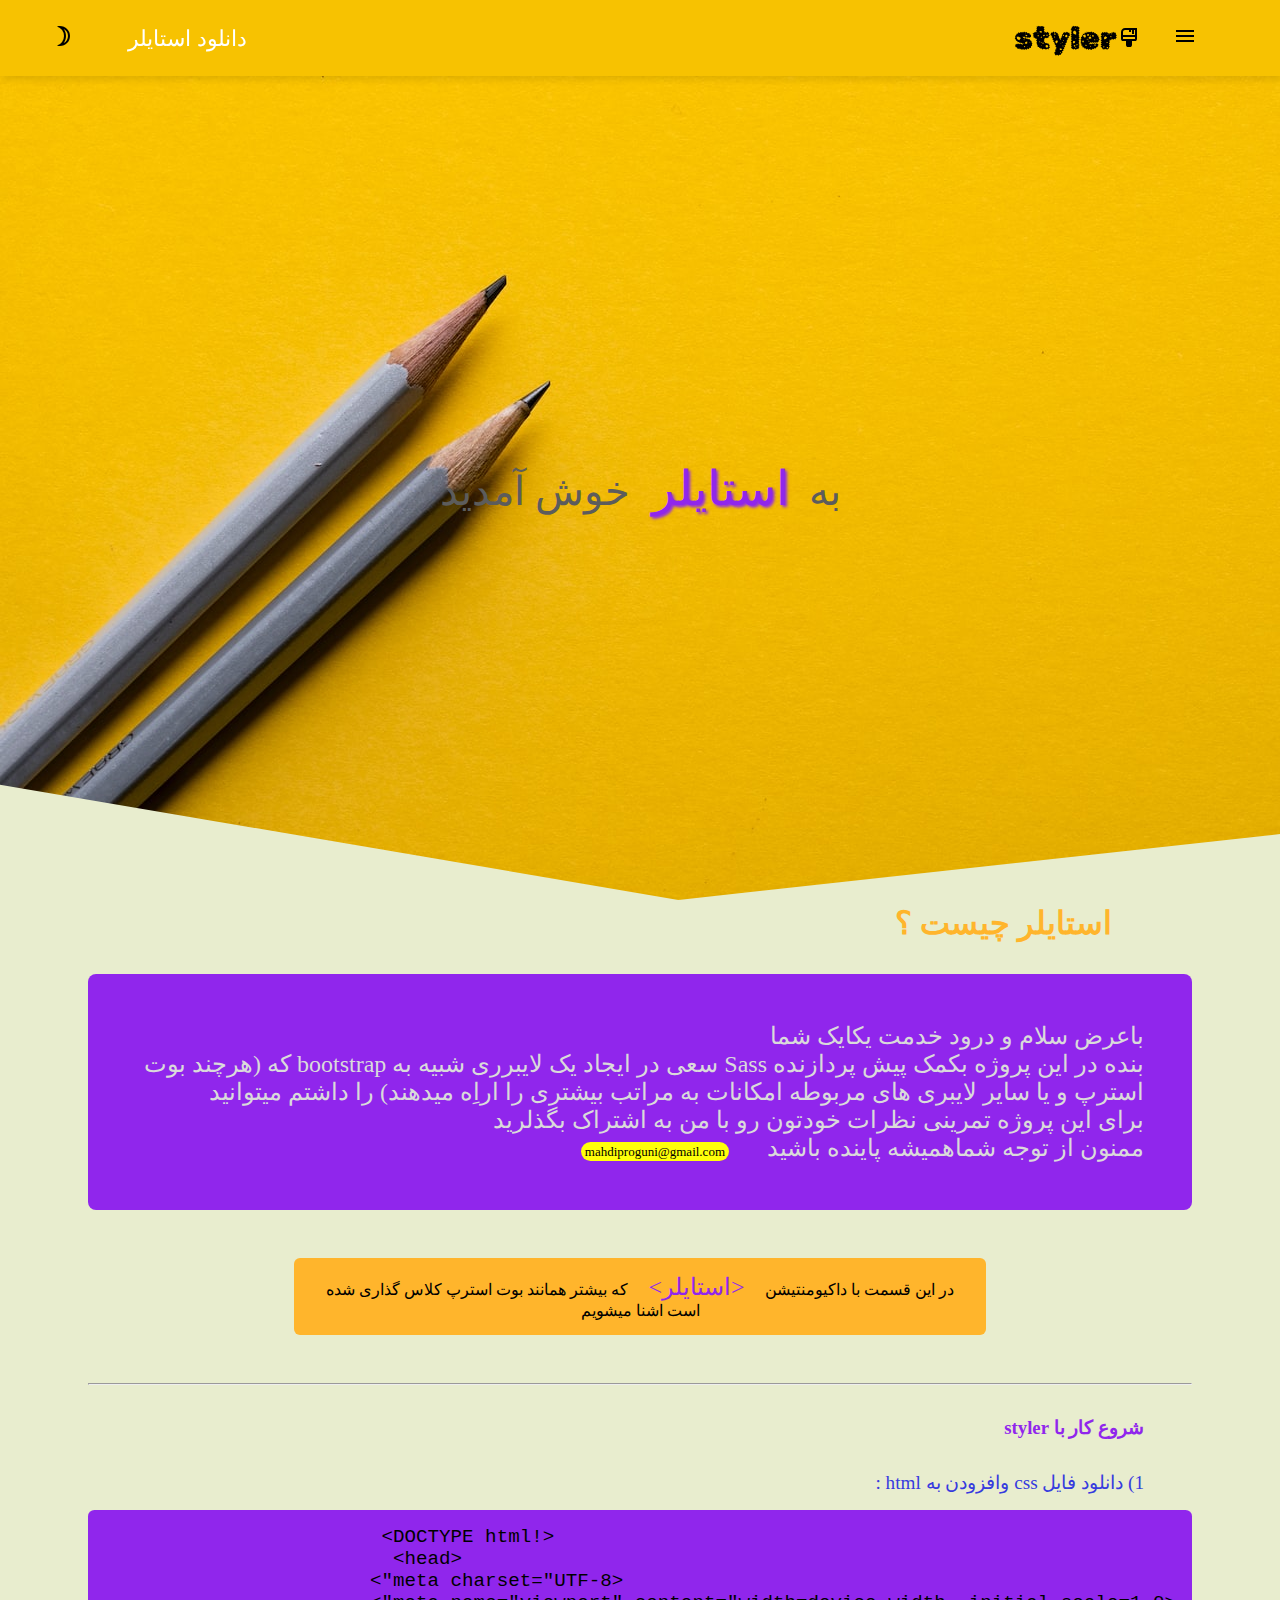
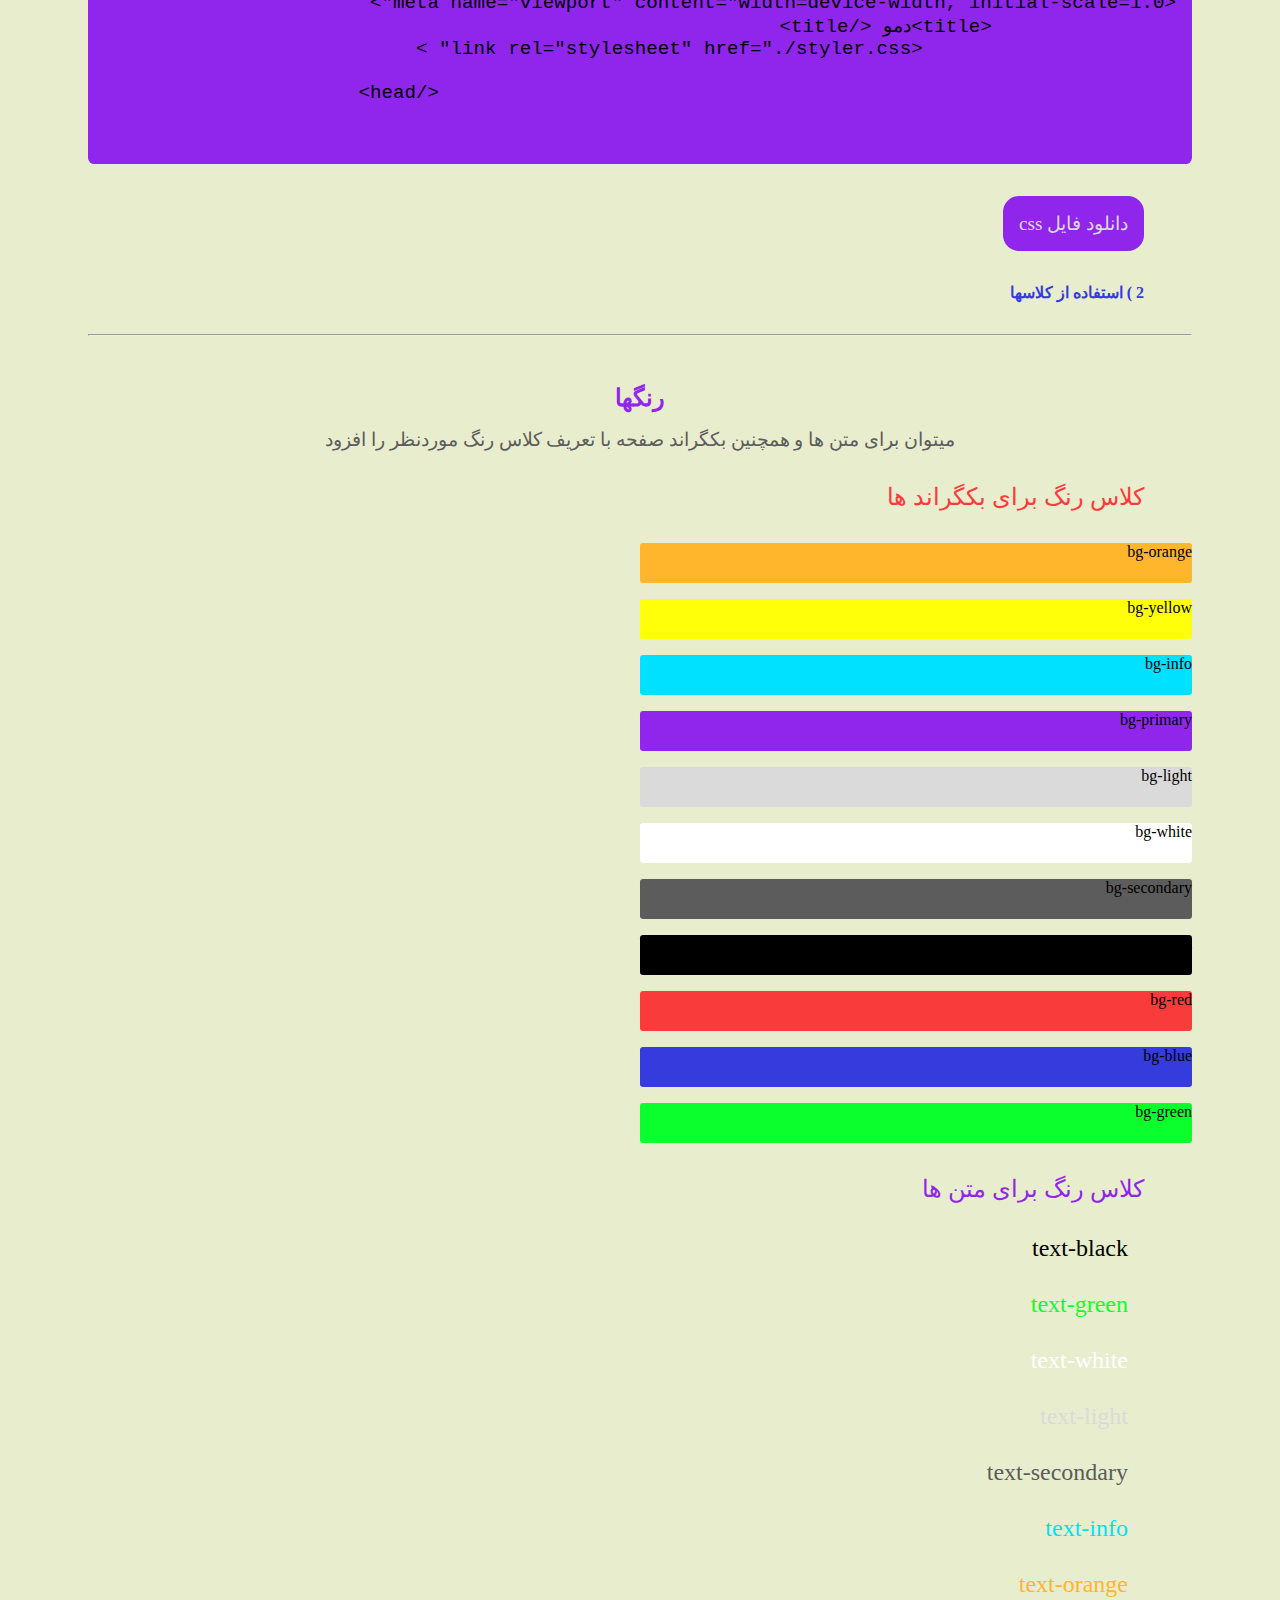
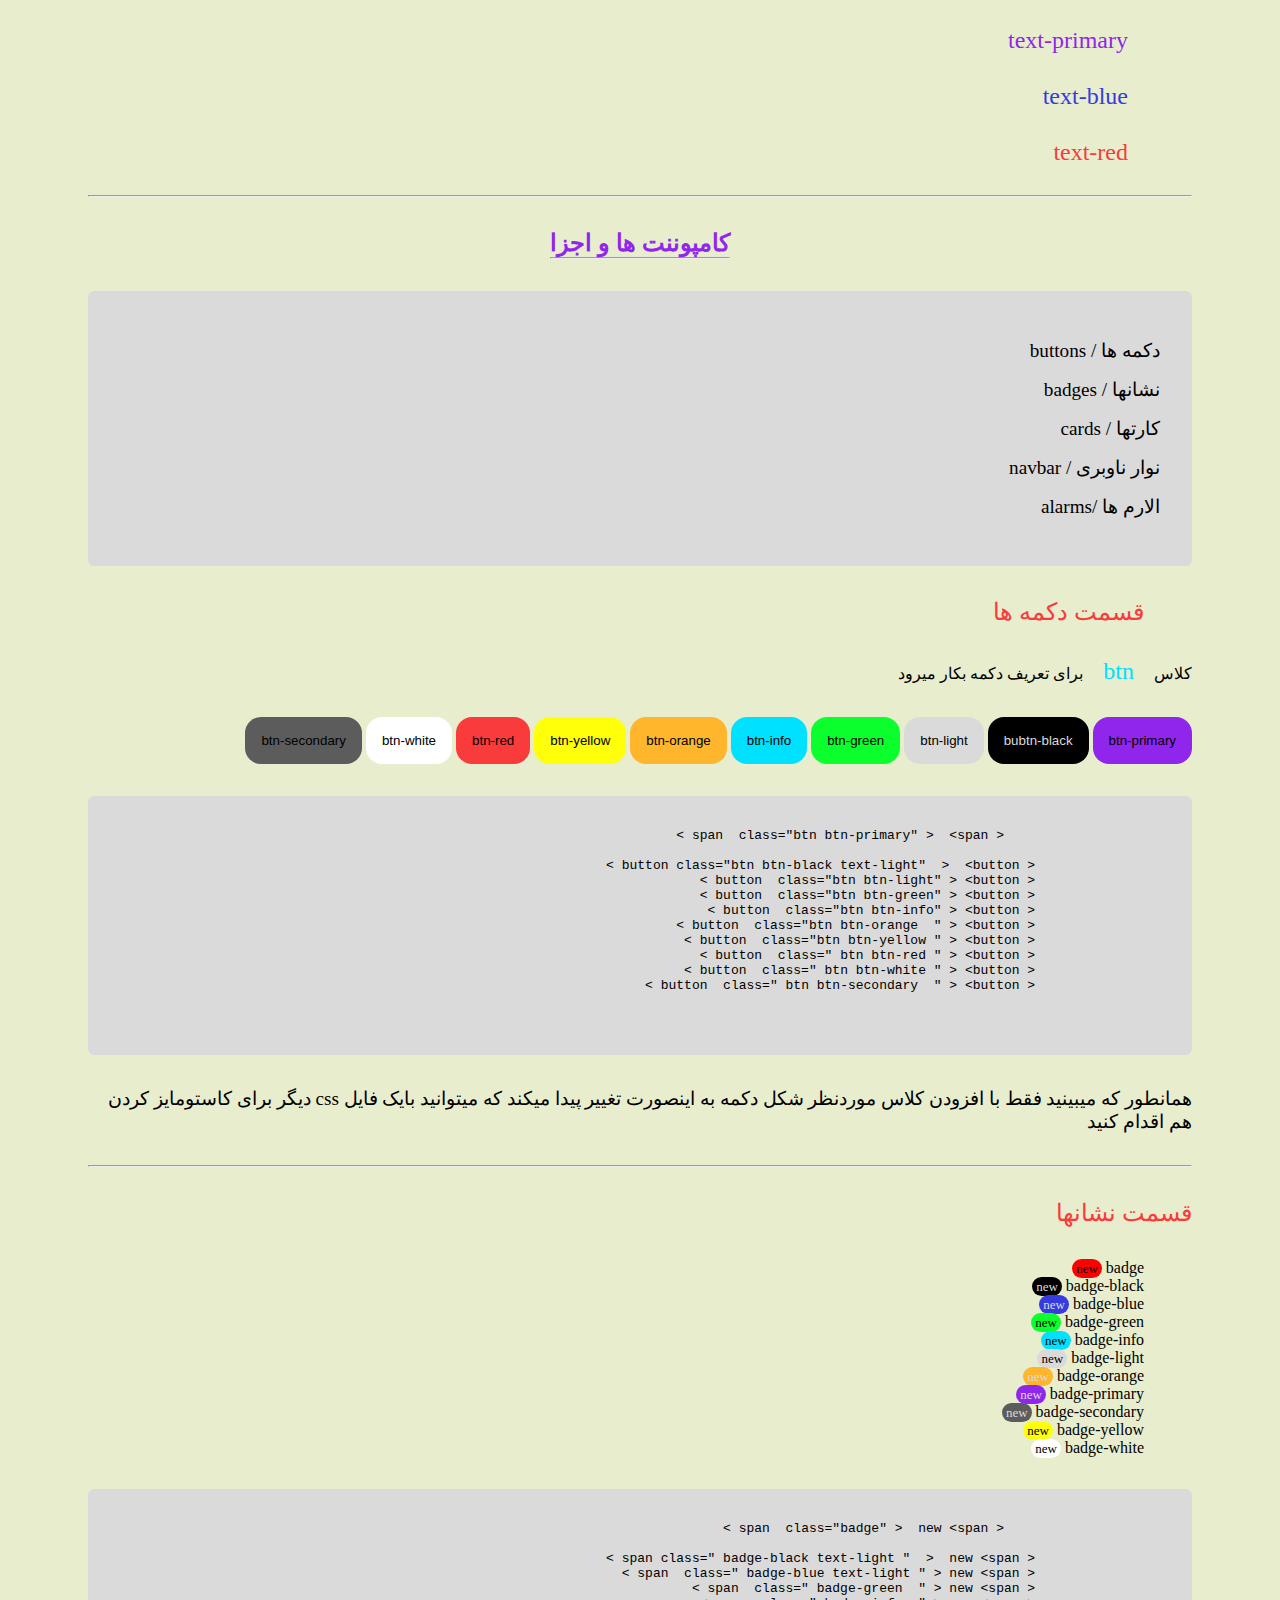
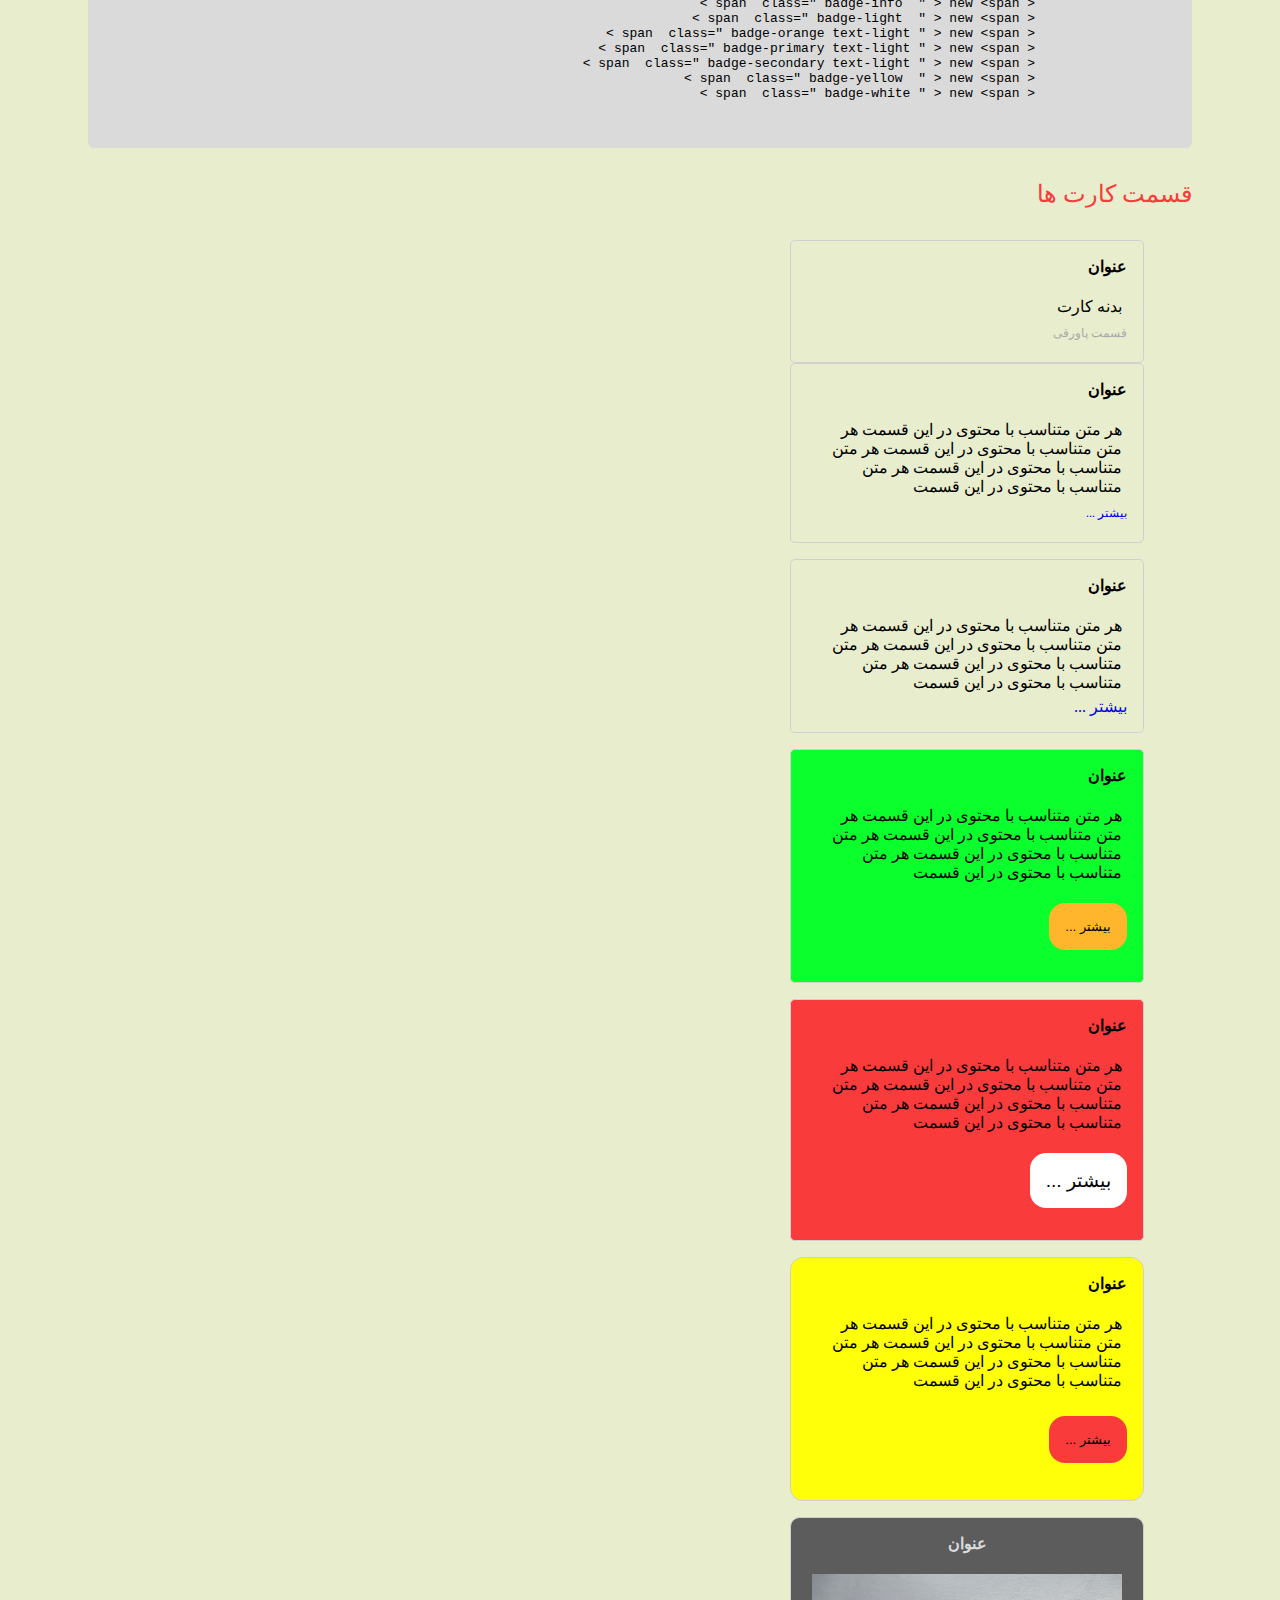
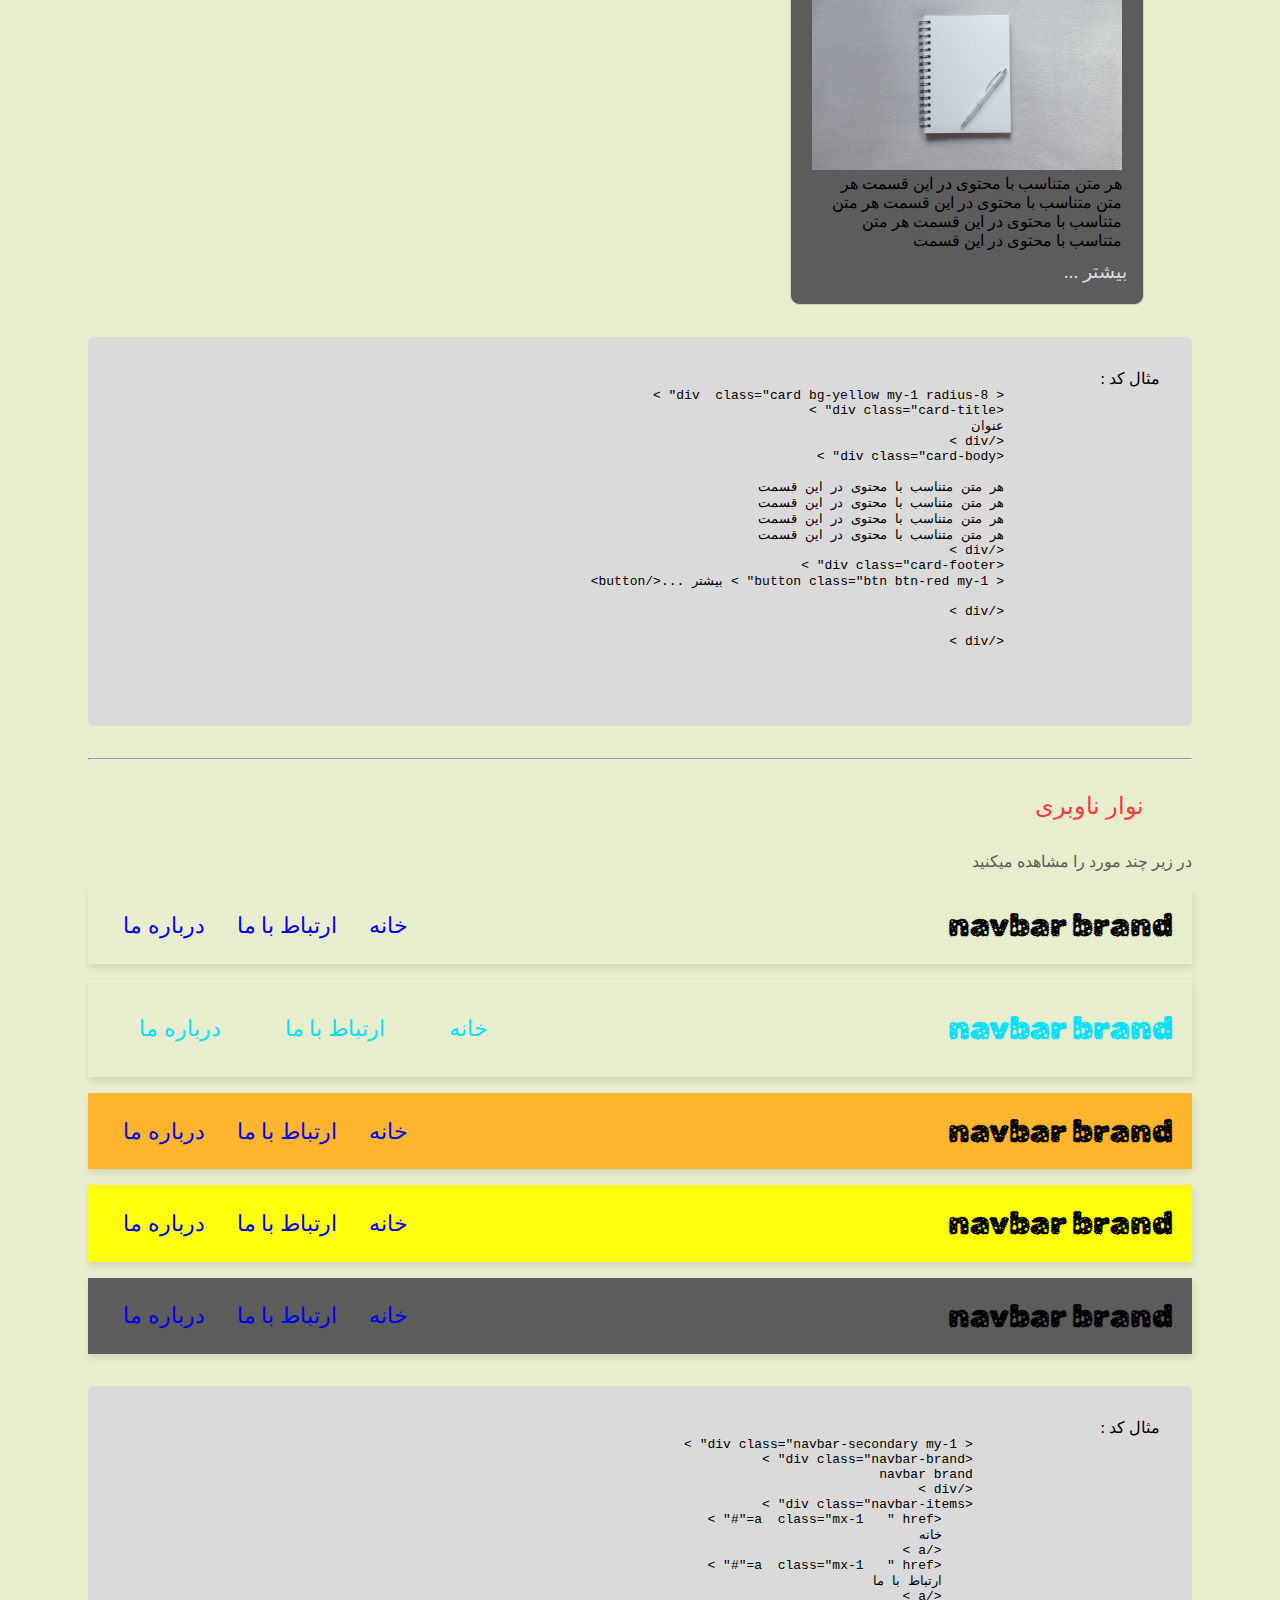
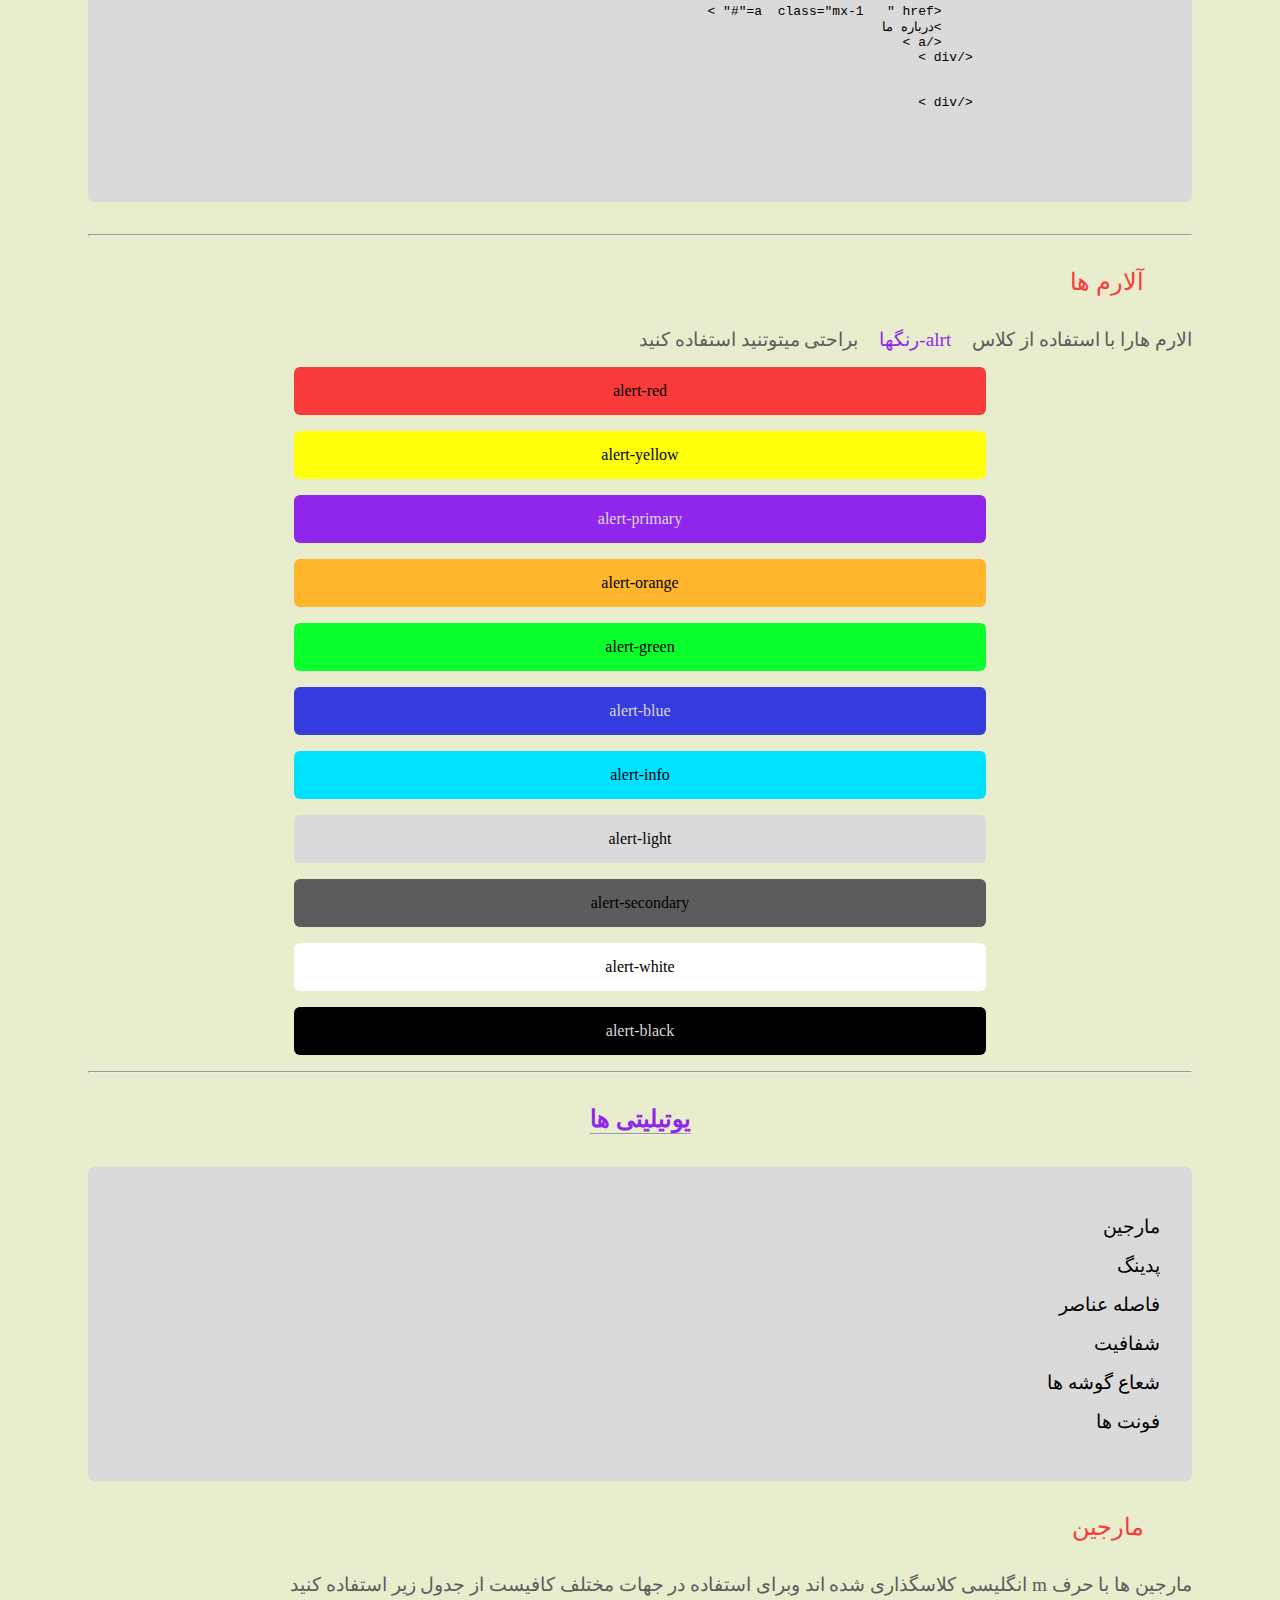
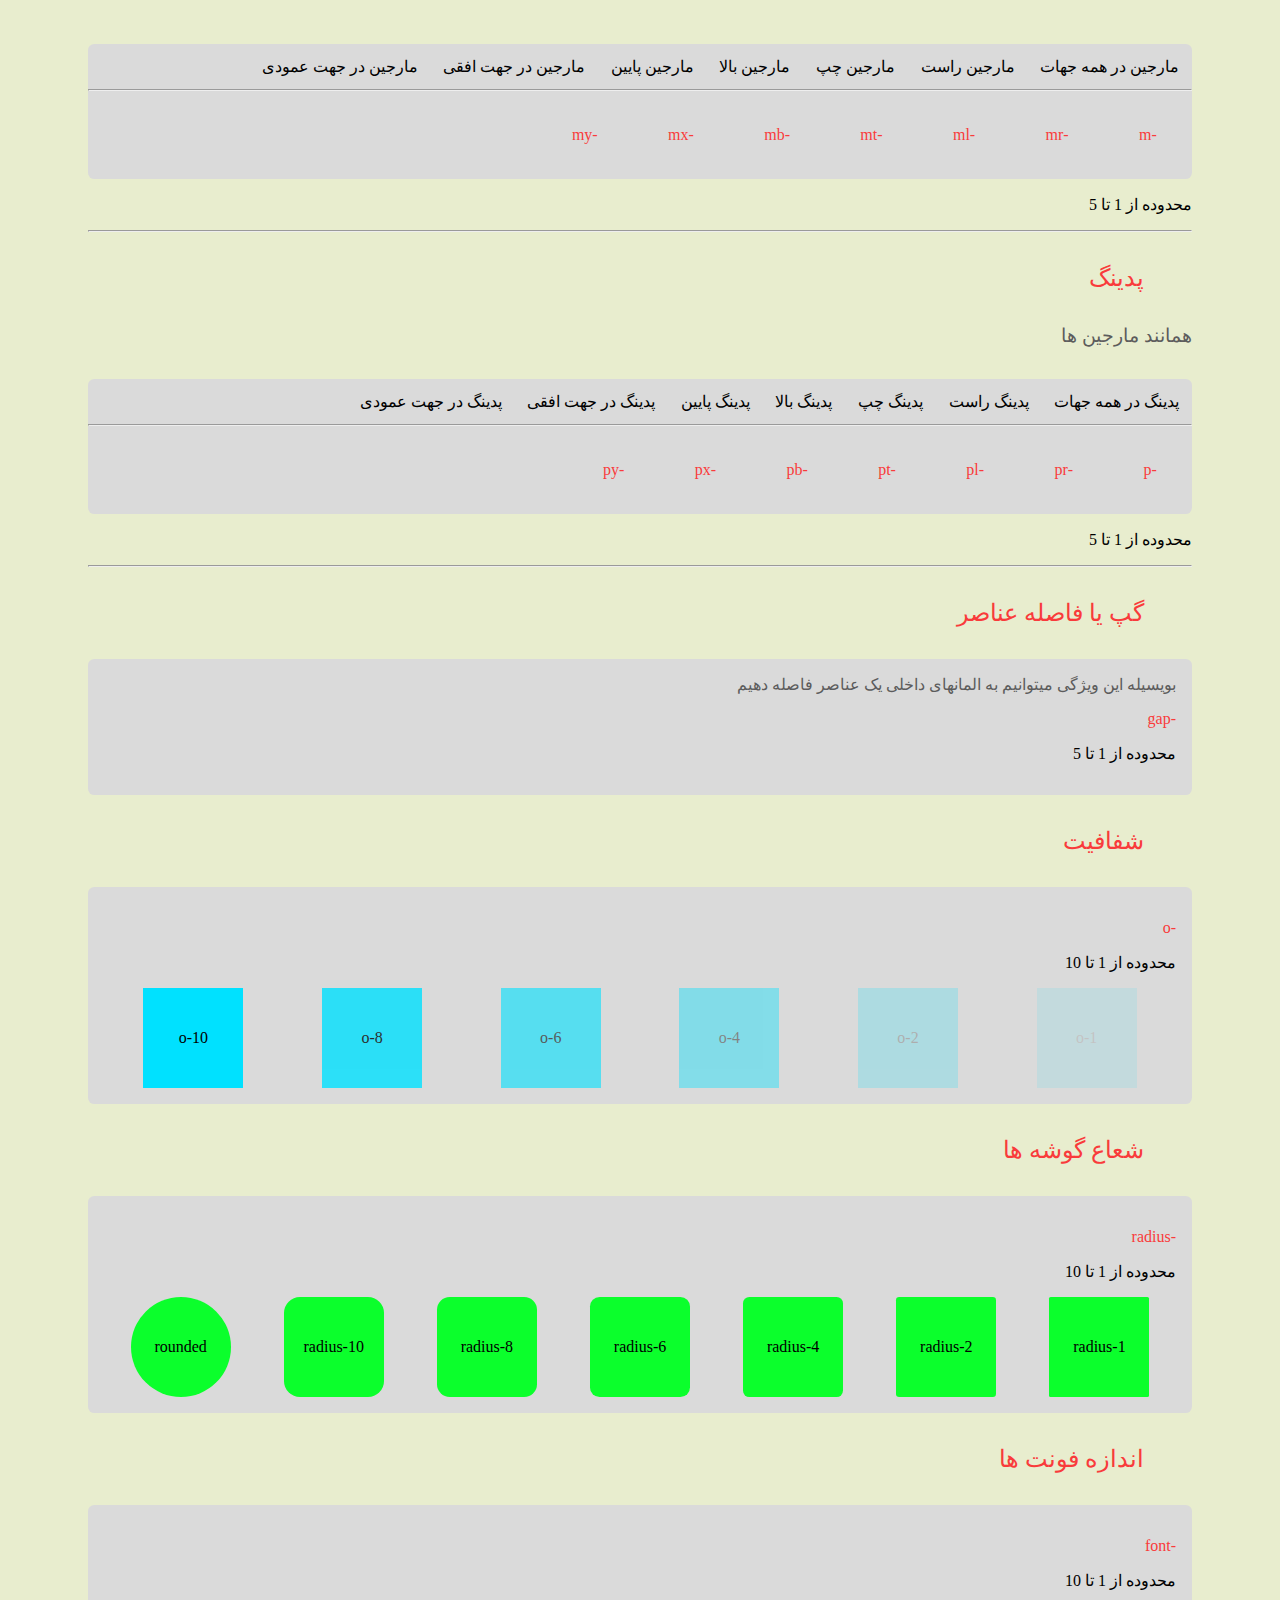
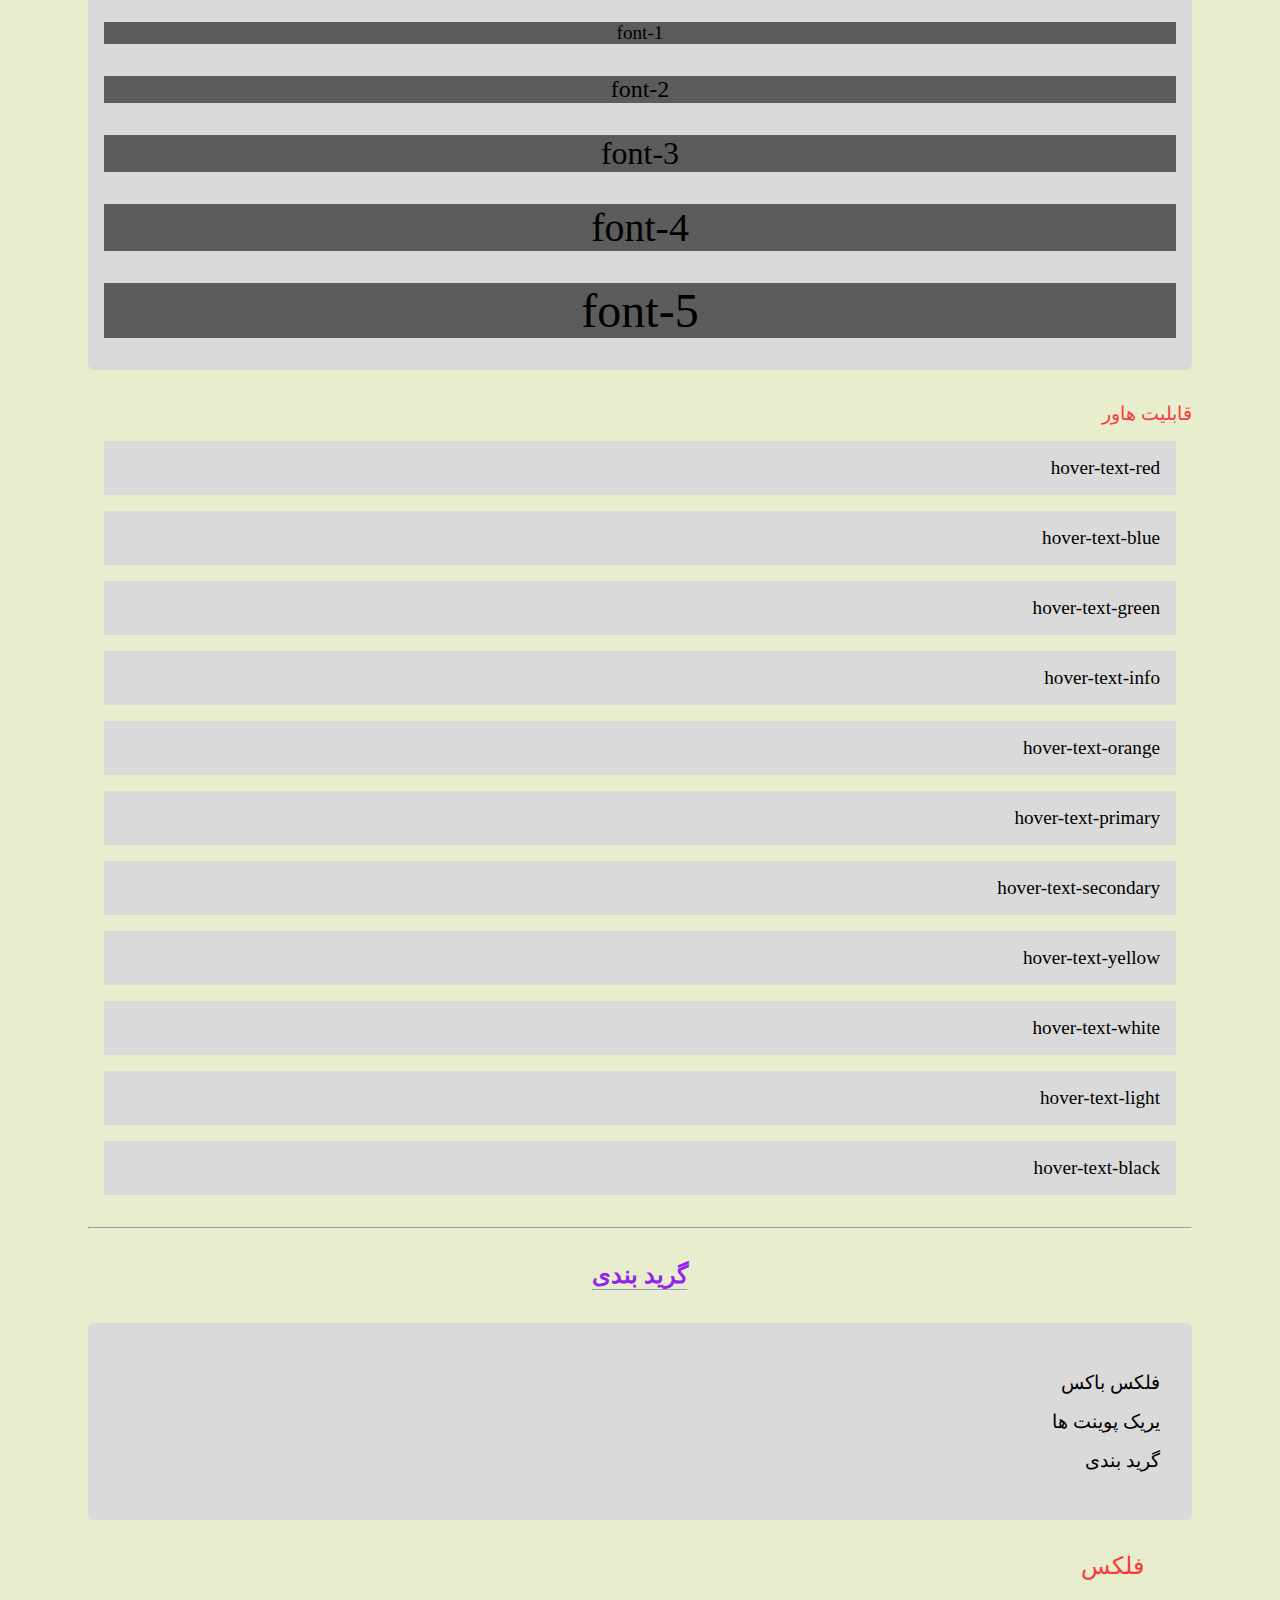
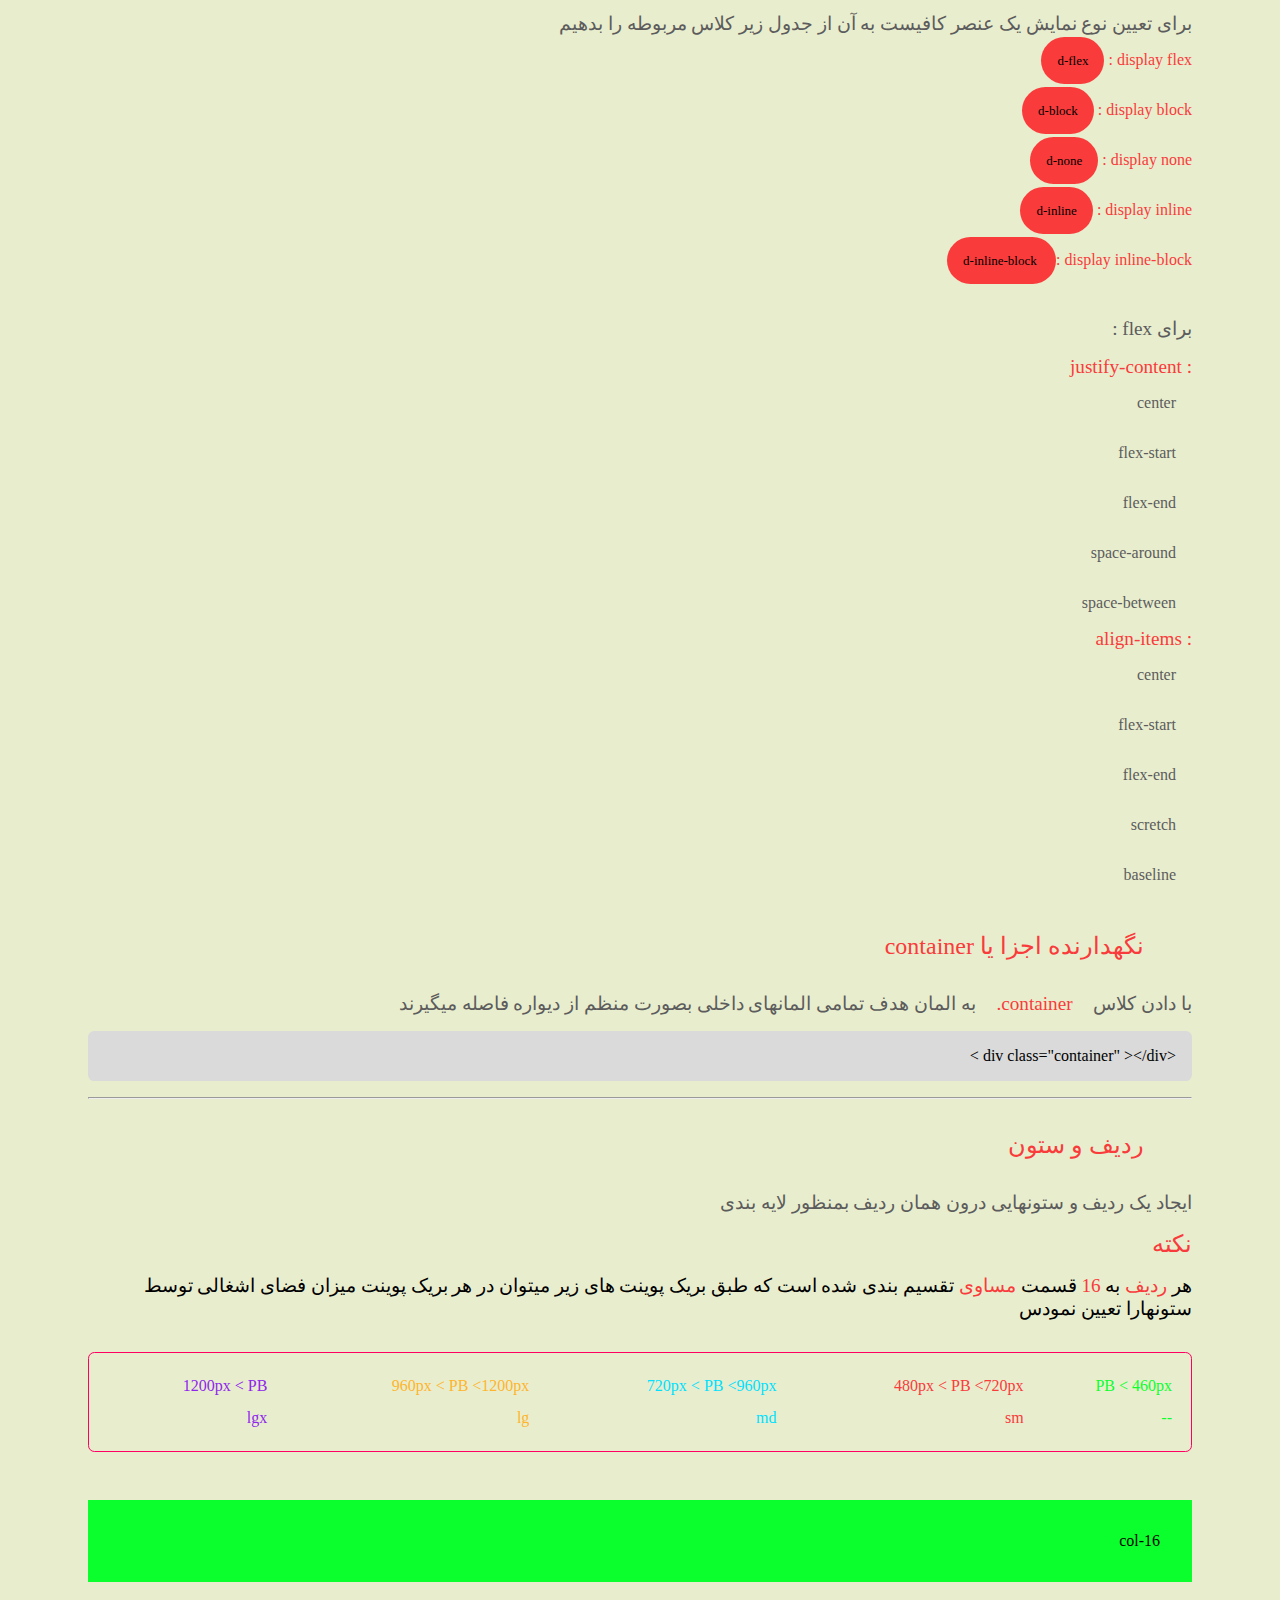
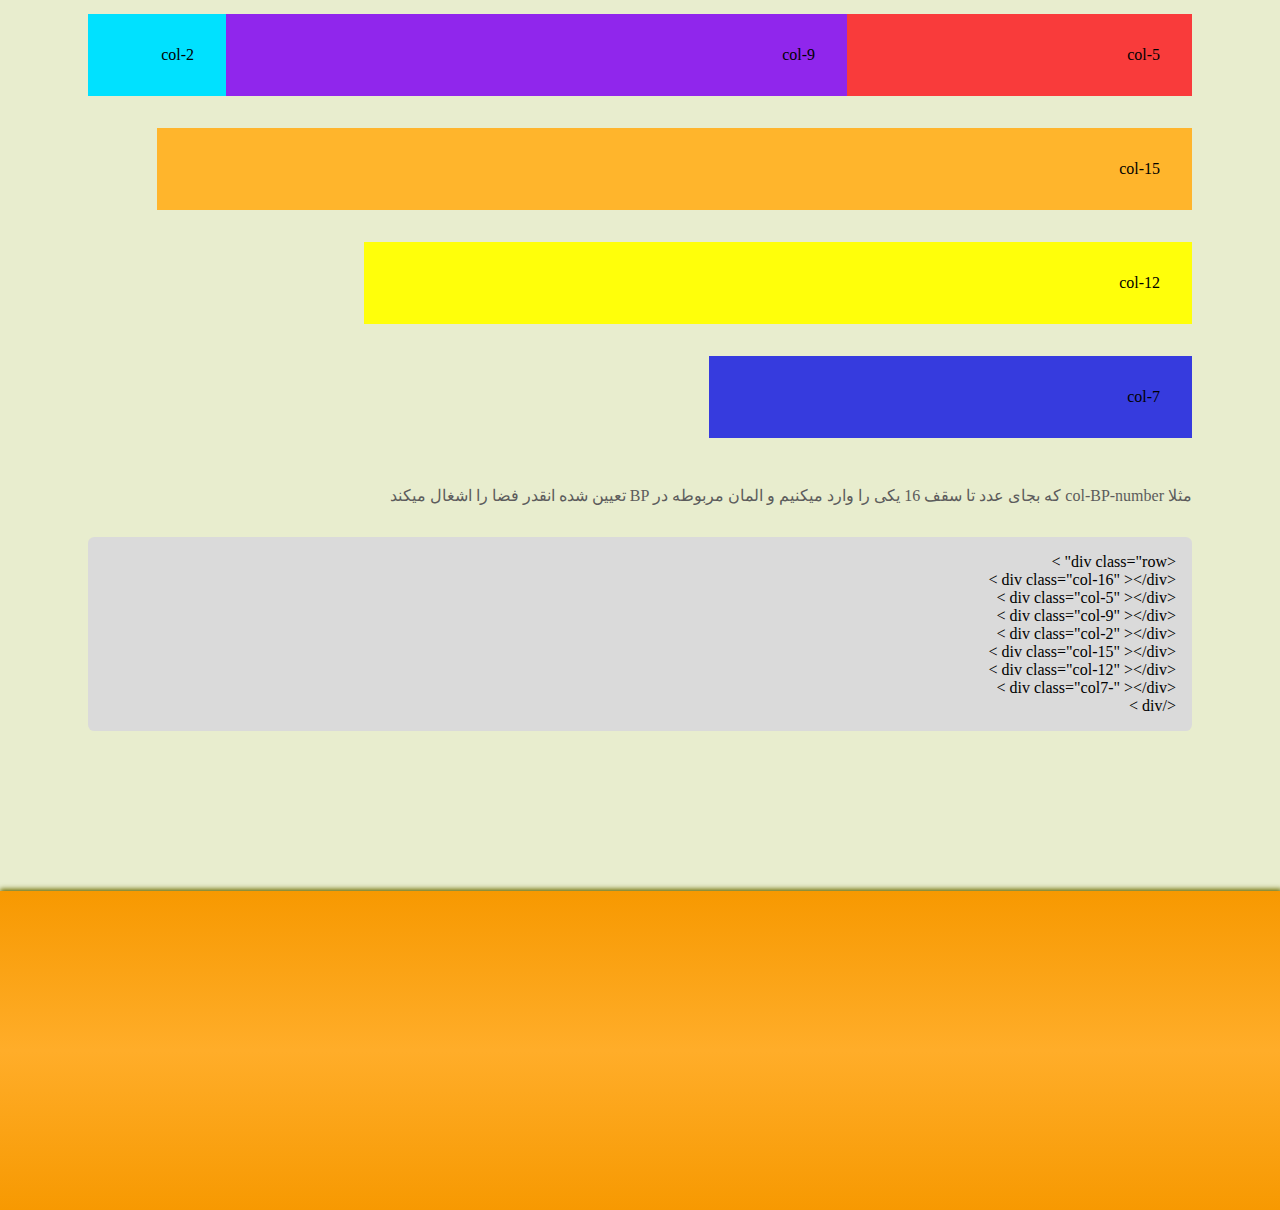
==== commit 8703b3c0: "finalized" ====
--- a/document.html
+++ b/document.html
@@ -4,19 +4,59 @@
     <meta charset="UTF-8">
     <meta http-equiv="X-UA-Compatible" content="IE=edge">
     <meta name="viewport" content="width=device-width, initial-scale=1.0">
-    <link rel="stylesheet" href="./styles/main.css">
-    <link rel="stylesheet" href="./css.css">
+    <link rel="stylesheet" href="./styles/styler.css">
+    <link rel="stylesheet" href="./css/css.css">
     <link rel="stylesheet" href="https://fonts.googleapis.com/css2?family=Material+Symbols+Outlined:opsz,wght,FILL,GRAD@48,400,0,0" />
     <title>styler-mahdi</title>
 </head>
 <body dir="rtl">
+   
+    <div>
+        <div class="ScrollIconsHome  d-flex justify-content-center align-items-center hover-text-light">
+            <span class="material-symbols-outlined">
+                home
+                </span>
+        </div>
+       
+        <div class="ScrollIconsTop d-flex justify-content-center align-items-center hover-text-light">
+            <span class="material-symbols-outlined">
+                keyboard_double_arrow_up
+                </span>
+        </div>
+    </div>
     <div class="menu text-light">
-        <ul class=" d-flex flex-column ">
-            <a class="p-1 hover-text-white ">مقدمه</a>
-            <a class="p-1 hover-text-white ">رنگها</a>
-            <a class="p-1 hover-text-white ">کامپوننت ها</a> 
-            <a class="p-1 hover-text-white ">یوتیلیتی ها</a>
-            <a class="p-1 hover-text-white ">لایه بندی</a>
+        <ul class=" d-flex flex-column mt-1 ">
+            <a id="L1" class="p-1 hover-text-white ">مقدمه</a>
+            <a id="L2" class="p-1 hover-text-white ">رنگها</a>
+            <a id="L3" class="p-1 hover-text-white ">
+                <div class="compBtn d-flex align-items-center justify-content-space-between">
+                    کامپوننت ها
+                    <div class="d-flex mt-1">
+                        <div class="arrdown">
+                                 <span class="material-symbols-outlined">
+                                    expand_more
+                                </span>
+                        </div>
+                        <div class="d-none arrup">
+                            <span class="material-symbols-outlined">
+                                keyboard_arrow_up
+                            </span>
+                        </div>
+
+                     </div>
+                </div>
+                <div class="compMenu">
+                    <div class="L31"><p >دکمه ها</p></div>
+                    <div class="L32">  <p >نشانها</p></div>
+                    <div class="L33"> <p >کارتها</p></div>
+                    <div class="L34"><p >نوار ناوبری</p></div>
+                    <div class="L35"><p >الارم ها</p></div>
+         
+                </div>
+            </a> 
+            
+            <a id="L4" class="p-1 hover-text-white ">یوتیلیتی ها</a>
+            <a id="L5" class="p-1 hover-text-white ">لایه بندی</a>
         </ul>
     </div>
     <!-- ------------------------------------------navbar-start------ -->
@@ -30,7 +70,11 @@
                 </span>
            </div>
             <div class="navbar-brand">
-                styler
+                <div>
+                    <span class="material-symbols-outlined">
+                        format_paint
+                        </span>styler
+                </div>
             </div>
        </div>
        
@@ -56,7 +100,7 @@
     </div>
     <div id="landingPage" class="mb-5">
         <div class="d-flex justify-content-center align-items-center  p-2 ">
-            <p class="text-secondary font-4"> به <span class="text-primary font-5 wel">استایلر</span> خوش امدید </p>
+            <p class="text-secondary font-4"> به <span class="text-primary font-5 wel">استایلر </span> خوش آمدید </p>
         </div>
     </div>
    </header>
@@ -155,10 +199,11 @@
             </h2>
         </div>
         <ul class="bg-light radius-4 p-2">
-            <li class="hover-text-red font-1 my-1">دکمه ها / buttons</li>
-            <li class="hover-text-red font-1 my-1"> نشانها / badges</li>
-            <li class="hover-text-red font-1 my-1">کارتها / cards</li>
-            <li class="hover-text-red font-1 my-1">نوار ناوبری / navbar</li>
+            <li class="hover-text-red L36 font-1 my-1">دکمه ها / buttons</li>
+            <li class="hover-text-red L36 font-1 my-1"> نشانها / badges</li>
+            <li class="hover-text-red L36 font-1 my-1">کارتها / cards</li>
+            <li class="hover-text-red L36 font-1 my-1">نوار ناوبری / navbar</li>
+            <li class="hover-text-red L36 font-1 my-1">الارم ها /alarms</li>
         </ul>
         <!-- ----------------------------------btn----------------- -->
         <div id="ButtonSection">
@@ -794,7 +839,10 @@
             </div>
        
     </div>  <!-- --------end container -->
-    
+ 
+    <div class="footer">
+        
+    </div>
        
    
 
--- a/styles/styler.css
+++ b/styles/styler.css
@@ -0,0 +1,1716 @@
+@import url("https://fonts.googleapis.com/css2?family=Rubik+Gemstones&display=swap");
+@import url("https://fonts.googleapis.com/css2?family=Caveat&display=swap");
+@import url("https://fonts.googleapis.com/css2?family=Montserrat&display=swap");
+.text-primary {
+  color: rgb(144, 38, 236);
+}
+
+.hover-text-primary:hover {
+  color: rgb(144, 38, 236);
+  cursor: pointer;
+  transition: all 0.2s;
+}
+
+.bg-primary {
+  background-color: rgb(144, 38, 236);
+}
+
+.text-secondary {
+  color: rgb(92, 92, 92);
+}
+
+.hover-text-secondary:hover {
+  color: rgb(92, 92, 92);
+  cursor: pointer;
+  transition: all 0.2s;
+}
+
+.bg-secondary {
+  background-color: rgb(92, 92, 92);
+}
+
+.text-info {
+  color: rgb(0, 225, 255);
+}
+
+.hover-text-info:hover {
+  color: rgb(0, 225, 255);
+  cursor: pointer;
+  transition: all 0.2s;
+}
+
+.bg-info {
+  background-color: rgb(0, 225, 255);
+}
+
+.text-blue {
+  color: #363bde;
+}
+
+.hover-text-blue:hover {
+  color: #363bde;
+  cursor: pointer;
+  transition: all 0.2s;
+}
+
+.bg-blue {
+  background-color: #363bde;
+}
+
+.text-red {
+  color: #f93b3b;
+}
+
+.hover-text-red:hover {
+  color: #f93b3b;
+  cursor: pointer;
+  transition: all 0.2s;
+}
+
+.bg-red {
+  background-color: #f93b3b;
+}
+
+.text-yellow {
+  color: #ffff0a;
+}
+
+.hover-text-yellow:hover {
+  color: #ffff0a;
+  cursor: pointer;
+  transition: all 0.2s;
+}
+
+.bg-yellow {
+  background-color: #ffff0a;
+}
+
+.text-green {
+  color: #0bff2c;
+}
+
+.hover-text-green:hover {
+  color: #0bff2c;
+  cursor: pointer;
+  transition: all 0.2s;
+}
+
+.bg-green {
+  background-color: #0bff2c;
+}
+
+.text-orange {
+  color: #ffb52c;
+}
+
+.hover-text-orange:hover {
+  color: #ffb52c;
+  cursor: pointer;
+  transition: all 0.2s;
+}
+
+.bg-orange {
+  background-color: #ffb52c;
+}
+
+.text-black {
+  color: black;
+}
+
+.hover-text-black:hover {
+  color: black;
+  cursor: pointer;
+  transition: all 0.2s;
+}
+
+.bg-black {
+  background-color: black;
+}
+
+.text-white {
+  color: white;
+}
+
+.hover-text-white:hover {
+  color: white;
+  cursor: pointer;
+  transition: all 0.2s;
+}
+
+.bg-white {
+  background-color: white;
+}
+
+.text-light {
+  color: rgb(218, 218, 218);
+}
+
+.hover-text-light:hover {
+  color: rgb(218, 218, 218);
+  cursor: pointer;
+  transition: all 0.2s;
+}
+
+.bg-light {
+  background-color: rgb(218, 218, 218);
+}
+
+* {
+  margin: 0;
+}
+
+body {
+  font-family: "Montserrat";
+}
+
+ul {
+  list-style-type: none;
+}
+
+a {
+  text-decoration: none;
+}
+
+.container {
+  width: 100vw;
+  margin: 0 auto;
+  padding: 0 5.5rem;
+  box-sizing: border-box;
+}
+
+.row {
+  display: flex;
+  flex-wrap: wrap;
+}
+
+.gap-0 > * {
+  padding: 0;
+}
+
+.gap-1 > * {
+  padding: 0.8rem;
+}
+
+.gap-2 > * {
+  padding: 1rem;
+}
+
+.gap-3 > * {
+  padding: 1.5rem;
+}
+
+.gap-4 > * {
+  padding: 1.8rem;
+}
+
+.gap-5 > * {
+  padding: 2.2rem;
+}
+
+.flex-row {
+  flex-direction: row;
+}
+
+.flex-row-reverse {
+  flex-direction: row-reverse;
+}
+
+.flex-column {
+  flex-direction: column;
+}
+
+.flex-column-reverse {
+  flex-direction: column-reverse;
+}
+
+.justify-content-flex-start {
+  justify-content: flex-start;
+}
+
+.justify-content-flex-end {
+  justify-content: flex-end;
+}
+
+.justify-content-center {
+  justify-content: center;
+}
+
+.justify-content-space-between {
+  justify-content: space-between;
+}
+
+.justify-content-space-around {
+  justify-content: space-around;
+}
+
+.align-items-flex-start {
+  align-items: flex-start;
+}
+
+.align-items-flex-end {
+  align-items: flex-end;
+}
+
+.align-items-center {
+  align-items: center;
+}
+
+.align-items-stretch {
+  align-items: stretch;
+}
+
+.align-items-baseline {
+  align-items: baseline;
+}
+
+@media (min-width: 0) {
+  .col-1 {
+    box-sizing: border-box;
+    flex-grow: 0;
+    width: 6.25% !important;
+  }
+  .col-2 {
+    box-sizing: border-box;
+    flex-grow: 0;
+    width: 12.5% !important;
+  }
+  .col-3 {
+    box-sizing: border-box;
+    flex-grow: 0;
+    width: 18.75% !important;
+  }
+  .col-4 {
+    box-sizing: border-box;
+    flex-grow: 0;
+    width: 25% !important;
+  }
+  .col-5 {
+    box-sizing: border-box;
+    flex-grow: 0;
+    width: 31.25% !important;
+  }
+  .col-6 {
+    box-sizing: border-box;
+    flex-grow: 0;
+    width: 37.5% !important;
+  }
+  .col-7 {
+    box-sizing: border-box;
+    flex-grow: 0;
+    width: 43.75% !important;
+  }
+  .col-8 {
+    box-sizing: border-box;
+    flex-grow: 0;
+    width: 50% !important;
+  }
+  .col-9 {
+    box-sizing: border-box;
+    flex-grow: 0;
+    width: 56.25% !important;
+  }
+  .col-10 {
+    box-sizing: border-box;
+    flex-grow: 0;
+    width: 62.5% !important;
+  }
+  .col-11 {
+    box-sizing: border-box;
+    flex-grow: 0;
+    width: 68.75% !important;
+  }
+  .col-12 {
+    box-sizing: border-box;
+    flex-grow: 0;
+    width: 75% !important;
+  }
+  .col-13 {
+    box-sizing: border-box;
+    flex-grow: 0;
+    width: 81.25% !important;
+  }
+  .col-14 {
+    box-sizing: border-box;
+    flex-grow: 0;
+    width: 87.5% !important;
+  }
+  .col-15 {
+    box-sizing: border-box;
+    flex-grow: 0;
+    width: 93.75% !important;
+  }
+  .col-16 {
+    box-sizing: border-box;
+    flex-grow: 0;
+    width: 100% !important;
+  }
+}
+@media (min-width: 480px) {
+  .col-1-sm {
+    box-sizing: border-box;
+    flex-grow: 0;
+    width: 6.25% !important;
+  }
+  .col-2-sm {
+    box-sizing: border-box;
+    flex-grow: 0;
+    width: 12.5% !important;
+  }
+  .col-3-sm {
+    box-sizing: border-box;
+    flex-grow: 0;
+    width: 18.75% !important;
+  }
+  .col-4-sm {
+    box-sizing: border-box;
+    flex-grow: 0;
+    width: 25% !important;
+  }
+  .col-5-sm {
+    box-sizing: border-box;
+    flex-grow: 0;
+    width: 31.25% !important;
+  }
+  .col-6-sm {
+    box-sizing: border-box;
+    flex-grow: 0;
+    width: 37.5% !important;
+  }
+  .col-7-sm {
+    box-sizing: border-box;
+    flex-grow: 0;
+    width: 43.75% !important;
+  }
+  .col-8-sm {
+    box-sizing: border-box;
+    flex-grow: 0;
+    width: 50% !important;
+  }
+  .col-9-sm {
+    box-sizing: border-box;
+    flex-grow: 0;
+    width: 56.25% !important;
+  }
+  .col-10-sm {
+    box-sizing: border-box;
+    flex-grow: 0;
+    width: 62.5% !important;
+  }
+  .col-11-sm {
+    box-sizing: border-box;
+    flex-grow: 0;
+    width: 68.75% !important;
+  }
+  .col-12-sm {
+    box-sizing: border-box;
+    flex-grow: 0;
+    width: 75% !important;
+  }
+  .col-13-sm {
+    box-sizing: border-box;
+    flex-grow: 0;
+    width: 81.25% !important;
+  }
+  .col-14-sm {
+    box-sizing: border-box;
+    flex-grow: 0;
+    width: 87.5% !important;
+  }
+  .col-15-sm {
+    box-sizing: border-box;
+    flex-grow: 0;
+    width: 93.75% !important;
+  }
+  .col-16-sm {
+    box-sizing: border-box;
+    flex-grow: 0;
+    width: 100% !important;
+  }
+}
+@media (min-width: 720px) {
+  .col-1-md {
+    box-sizing: border-box;
+    flex-grow: 0;
+    width: 6.25% !important;
+  }
+  .col-2-md {
+    box-sizing: border-box;
+    flex-grow: 0;
+    width: 12.5% !important;
+  }
+  .col-3-md {
+    box-sizing: border-box;
+    flex-grow: 0;
+    width: 18.75% !important;
+  }
+  .col-4-md {
+    box-sizing: border-box;
+    flex-grow: 0;
+    width: 25% !important;
+  }
+  .col-5-md {
+    box-sizing: border-box;
+    flex-grow: 0;
+    width: 31.25% !important;
+  }
+  .col-6-md {
+    box-sizing: border-box;
+    flex-grow: 0;
+    width: 37.5% !important;
+  }
+  .col-7-md {
+    box-sizing: border-box;
+    flex-grow: 0;
+    width: 43.75% !important;
+  }
+  .col-8-md {
+    box-sizing: border-box;
+    flex-grow: 0;
+    width: 50% !important;
+  }
+  .col-9-md {
+    box-sizing: border-box;
+    flex-grow: 0;
+    width: 56.25% !important;
+  }
+  .col-10-md {
+    box-sizing: border-box;
+    flex-grow: 0;
+    width: 62.5% !important;
+  }
+  .col-11-md {
+    box-sizing: border-box;
+    flex-grow: 0;
+    width: 68.75% !important;
+  }
+  .col-12-md {
+    box-sizing: border-box;
+    flex-grow: 0;
+    width: 75% !important;
+  }
+  .col-13-md {
+    box-sizing: border-box;
+    flex-grow: 0;
+    width: 81.25% !important;
+  }
+  .col-14-md {
+    box-sizing: border-box;
+    flex-grow: 0;
+    width: 87.5% !important;
+  }
+  .col-15-md {
+    box-sizing: border-box;
+    flex-grow: 0;
+    width: 93.75% !important;
+  }
+  .col-16-md {
+    box-sizing: border-box;
+    flex-grow: 0;
+    width: 100% !important;
+  }
+}
+@media (min-width: 960px) {
+  .col-1-lg {
+    box-sizing: border-box;
+    flex-grow: 0;
+    width: 6.25% !important;
+  }
+  .col-2-lg {
+    box-sizing: border-box;
+    flex-grow: 0;
+    width: 12.5% !important;
+  }
+  .col-3-lg {
+    box-sizing: border-box;
+    flex-grow: 0;
+    width: 18.75% !important;
+  }
+  .col-4-lg {
+    box-sizing: border-box;
+    flex-grow: 0;
+    width: 25% !important;
+  }
+  .col-5-lg {
+    box-sizing: border-box;
+    flex-grow: 0;
+    width: 31.25% !important;
+  }
+  .col-6-lg {
+    box-sizing: border-box;
+    flex-grow: 0;
+    width: 37.5% !important;
+  }
+  .col-7-lg {
+    box-sizing: border-box;
+    flex-grow: 0;
+    width: 43.75% !important;
+  }
+  .col-8-lg {
+    box-sizing: border-box;
+    flex-grow: 0;
+    width: 50% !important;
+  }
+  .col-9-lg {
+    box-sizing: border-box;
+    flex-grow: 0;
+    width: 56.25% !important;
+  }
+  .col-10-lg {
+    box-sizing: border-box;
+    flex-grow: 0;
+    width: 62.5% !important;
+  }
+  .col-11-lg {
+    box-sizing: border-box;
+    flex-grow: 0;
+    width: 68.75% !important;
+  }
+  .col-12-lg {
+    box-sizing: border-box;
+    flex-grow: 0;
+    width: 75% !important;
+  }
+  .col-13-lg {
+    box-sizing: border-box;
+    flex-grow: 0;
+    width: 81.25% !important;
+  }
+  .col-14-lg {
+    box-sizing: border-box;
+    flex-grow: 0;
+    width: 87.5% !important;
+  }
+  .col-15-lg {
+    box-sizing: border-box;
+    flex-grow: 0;
+    width: 93.75% !important;
+  }
+  .col-16-lg {
+    box-sizing: border-box;
+    flex-grow: 0;
+    width: 100% !important;
+  }
+}
+@media (min-width: 1200px) {
+  .col-1-xlg {
+    box-sizing: border-box;
+    flex-grow: 0;
+    width: 6.25% !important;
+  }
+  .col-2-xlg {
+    box-sizing: border-box;
+    flex-grow: 0;
+    width: 12.5% !important;
+  }
+  .col-3-xlg {
+    box-sizing: border-box;
+    flex-grow: 0;
+    width: 18.75% !important;
+  }
+  .col-4-xlg {
+    box-sizing: border-box;
+    flex-grow: 0;
+    width: 25% !important;
+  }
+  .col-5-xlg {
+    box-sizing: border-box;
+    flex-grow: 0;
+    width: 31.25% !important;
+  }
+  .col-6-xlg {
+    box-sizing: border-box;
+    flex-grow: 0;
+    width: 37.5% !important;
+  }
+  .col-7-xlg {
+    box-sizing: border-box;
+    flex-grow: 0;
+    width: 43.75% !important;
+  }
+  .col-8-xlg {
+    box-sizing: border-box;
+    flex-grow: 0;
+    width: 50% !important;
+  }
+  .col-9-xlg {
+    box-sizing: border-box;
+    flex-grow: 0;
+    width: 56.25% !important;
+  }
+  .col-10-xlg {
+    box-sizing: border-box;
+    flex-grow: 0;
+    width: 62.5% !important;
+  }
+  .col-11-xlg {
+    box-sizing: border-box;
+    flex-grow: 0;
+    width: 68.75% !important;
+  }
+  .col-12-xlg {
+    box-sizing: border-box;
+    flex-grow: 0;
+    width: 75% !important;
+  }
+  .col-13-xlg {
+    box-sizing: border-box;
+    flex-grow: 0;
+    width: 81.25% !important;
+  }
+  .col-14-xlg {
+    box-sizing: border-box;
+    flex-grow: 0;
+    width: 87.5% !important;
+  }
+  .col-15-xlg {
+    box-sizing: border-box;
+    flex-grow: 0;
+    width: 93.75% !important;
+  }
+  .col-16-xlg {
+    box-sizing: border-box;
+    flex-grow: 0;
+    width: 100% !important;
+  }
+}
+.p-1 {
+  padding: 1rem !important;
+}
+
+.p-2 {
+  padding: 2rem !important;
+}
+
+.p-3 {
+  padding: 3rem !important;
+}
+
+.p-4 {
+  padding: 4rem !important;
+}
+
+.p-5 {
+  padding: 5rem !important;
+}
+
+.m-1 {
+  margin: 1rem !important;
+}
+
+.m-2 {
+  margin: 2rem !important;
+}
+
+.m-3 {
+  margin: 3rem !important;
+}
+
+.m-4 {
+  margin: 4rem !important;
+}
+
+.m-5 {
+  margin: 5rem !important;
+}
+
+.pr-1 {
+  padding-right: 1rem !important;
+}
+
+.pr-2 {
+  padding-right: 2rem !important;
+}
+
+.pr-3 {
+  padding-right: 3rem !important;
+}
+
+.pr-4 {
+  padding-right: 4rem !important;
+}
+
+.pr-5 {
+  padding-right: 5rem !important;
+}
+
+.pl-1 {
+  padding-left: 1rem !important;
+}
+
+.pl-2 {
+  padding-left: 2rem !important;
+}
+
+.pl-3 {
+  padding-left: 3rem !important;
+}
+
+.pl-4 {
+  padding-left: 4rem !important;
+}
+
+.pl-5 {
+  padding-left: 5rem !important;
+}
+
+.pt-1 {
+  padding-top: 1rem !important;
+}
+
+.pt-2 {
+  padding-top: 2rem !important;
+}
+
+.pt-3 {
+  padding-top: 3rem !important;
+}
+
+.pt-4 {
+  padding-top: 4rem !important;
+}
+
+.pt-5 {
+  padding-top: 5rem !important;
+}
+
+.pb-1 {
+  padding-bottom: 1rem !important;
+}
+
+.pb-2 {
+  padding-bottom: 2rem !important;
+}
+
+.pb-3 {
+  padding-bottom: 3rem !important;
+}
+
+.pb-4 {
+  padding-bottom: 4rem !important;
+}
+
+.pb-5 {
+  padding-bottom: 5rem !important;
+}
+
+.py-1 {
+  padding-bottom: 1rem !important;
+  padding-top: 1rem !important;
+}
+
+.py-2 {
+  padding-bottom: 2rem !important;
+  padding-top: 2rem !important;
+}
+
+.py-3 {
+  padding-bottom: 3rem !important;
+  padding-top: 3rem !important;
+}
+
+.py-4 {
+  padding-bottom: 4rem !important;
+  padding-top: 4rem !important;
+}
+
+.py-5 {
+  padding-bottom: 5rem !important;
+  padding-top: 5rem !important;
+}
+
+.px-1 {
+  padding-right: 1rem !important;
+  padding-left: 1rem !important;
+}
+
+.px-2 {
+  padding-right: 2rem !important;
+  padding-left: 2rem !important;
+}
+
+.px-3 {
+  padding-right: 3rem !important;
+  padding-left: 3rem !important;
+}
+
+.px-4 {
+  padding-right: 4rem !important;
+  padding-left: 4rem !important;
+}
+
+.px-5 {
+  padding-right: 5rem !important;
+  padding-left: 5rem !important;
+}
+
+.mt-1 {
+  margin-top: 1rem !important;
+}
+
+.mt-2 {
+  margin-top: 2rem !important;
+}
+
+.mt-3 {
+  margin-top: 3rem !important;
+}
+
+.mt-4 {
+  margin-top: 4rem !important;
+}
+
+.mt-5 {
+  margin-top: 5rem !important;
+}
+
+.mr-1 {
+  margin-right: 1rem !important;
+}
+
+.mr-2 {
+  margin-right: 2rem !important;
+}
+
+.mr-3 {
+  margin-right: 3rem !important;
+}
+
+.mr-4 {
+  margin-right: 4rem !important;
+}
+
+.mr-5 {
+  margin-right: 5rem !important;
+}
+
+.ml-1 {
+  margin-left: 1rem !important;
+}
+
+.ml-2 {
+  margin-left: 2rem !important;
+}
+
+.ml-3 {
+  margin-left: 3rem !important;
+}
+
+.ml-4 {
+  margin-left: 4rem !important;
+}
+
+.ml-5 {
+  margin-left: 5rem !important;
+}
+
+.mb-1 {
+  margin-bottom: 1rem !important;
+}
+
+.mb-2 {
+  margin-bottom: 2rem !important;
+}
+
+.mb-3 {
+  margin-bottom: 3rem !important;
+}
+
+.mb-4 {
+  margin-bottom: 4rem !important;
+}
+
+.mb-5 {
+  margin-bottom: 5rem !important;
+}
+
+.my-1 {
+  margin-bottom: 1rem !important;
+  margin-top: 1rem !important;
+}
+
+.my-2 {
+  margin-bottom: 2rem !important;
+  margin-top: 2rem !important;
+}
+
+.my-3 {
+  margin-bottom: 3rem !important;
+  margin-top: 3rem !important;
+}
+
+.my-4 {
+  margin-bottom: 4rem !important;
+  margin-top: 4rem !important;
+}
+
+.my-5 {
+  margin-bottom: 5rem !important;
+  margin-top: 5rem !important;
+}
+
+.mx-1 {
+  margin-left: 1rem !important;
+  margin-right: 1rem !important;
+}
+
+.mx-2 {
+  margin-left: 2rem !important;
+  margin-right: 2rem !important;
+}
+
+.mx-3 {
+  margin-left: 3rem !important;
+  margin-right: 3rem !important;
+}
+
+.mx-4 {
+  margin-left: 4rem !important;
+  margin-right: 4rem !important;
+}
+
+.mx-5 {
+  margin-left: 5rem !important;
+  margin-right: 5rem !important;
+}
+
+.o-1 {
+  opacity: 0.1;
+}
+
+.o-2 {
+  opacity: 0.2;
+}
+
+.o-3 {
+  opacity: 0.3;
+}
+
+.o-4 {
+  opacity: 0.4;
+}
+
+.o-5 {
+  opacity: 0.5;
+}
+
+.o-6 {
+  opacity: 0.6;
+}
+
+.o-7 {
+  opacity: 0.7;
+}
+
+.o-8 {
+  opacity: 0.8;
+}
+
+.o-9 {
+  opacity: 0.9;
+}
+
+.o-10 {
+  opacity: 1;
+}
+
+.radius-1 {
+  border-radius: 0.1rem !important;
+}
+
+.radius-2 {
+  border-radius: 0.2rem !important;
+}
+
+.radius-3 {
+  border-radius: 0.3rem !important;
+}
+
+.radius-4 {
+  border-radius: 0.4rem !important;
+}
+
+.radius-5 {
+  border-radius: 0.5rem !important;
+}
+
+.radius-6 {
+  border-radius: 0.6rem !important;
+}
+
+.radius-7 {
+  border-radius: 0.7rem !important;
+}
+
+.radius-8 {
+  border-radius: 0.8rem !important;
+}
+
+.radius-9 {
+  border-radius: 0.9rem !important;
+}
+
+.radius-10 {
+  border-radius: 1rem !important;
+}
+
+.rounded {
+  border-radius: 50%;
+}
+
+.d-none {
+  display: none;
+}
+
+.d-block {
+  display: block;
+}
+
+.d-flex {
+  display: flex;
+}
+
+.d-inline {
+  display: inline;
+}
+
+.d-inline-block {
+  display: inline-block;
+}
+
+.font-1 {
+  font-size: 1.2rem;
+}
+
+.font-2 {
+  font-size: 1.5rem;
+}
+
+.font-3 {
+  font-size: 2rem;
+}
+
+.font-4 {
+  font-size: 2.5rem;
+}
+
+.font-5 {
+  font-size: 3rem;
+}
+
+.card {
+  display: block;
+  padding: 1rem;
+  max-width: 20rem;
+  border: 1px solid rgb(213, 206, 206);
+  box-shadow: 1rem;
+  border-radius: 0.3rem;
+}
+.card .card-title {
+  font-size: 1rem;
+  padding-bottom: 1rem;
+  font-weight: 700;
+}
+.card .card-body {
+  font-size: 1rem;
+  padding: 5px;
+}
+.card .card-body a {
+  text-decoration: underline;
+}
+.card .card-footer {
+  margin: 5px 0;
+  color: rgb(170, 170, 170);
+  font-size: 0.75rem;
+}
+
+.navbar, .navbar-light, .navbar-white, .navbar-black, .navbar-orange, .navbar-green, .navbar-yellow, .navbar-red, .navbar-blue, .navbar-info, .navbar-secondary, .navbar-primary {
+  width: 100%;
+  display: flex;
+  align-items: center;
+  justify-content: space-between;
+  box-sizing: border-box;
+}
+
+.navbar, .navbar-light, .navbar-white, .navbar-black, .navbar-orange, .navbar-green, .navbar-yellow, .navbar-red, .navbar-blue, .navbar-info, .navbar-secondary, .navbar-primary {
+  padding: 1.2rem;
+  box-shadow: 1px 4px 7px rgba(14, 13, 13, 0.1);
+}
+.navbar .navbar-brand, .navbar-light .navbar-brand, .navbar-white .navbar-brand, .navbar-black .navbar-brand, .navbar-orange .navbar-brand, .navbar-green .navbar-brand, .navbar-yellow .navbar-brand, .navbar-red .navbar-brand, .navbar-blue .navbar-brand, .navbar-info .navbar-brand, .navbar-secondary .navbar-brand, .navbar-primary .navbar-brand {
+  font-family: "Rubik Gemstones";
+  font-size: 2rem;
+}
+.navbar .navbar-items, .navbar-light .navbar-items, .navbar-white .navbar-items, .navbar-black .navbar-items, .navbar-orange .navbar-items, .navbar-green .navbar-items, .navbar-yellow .navbar-items, .navbar-red .navbar-items, .navbar-blue .navbar-items, .navbar-info .navbar-items, .navbar-secondary .navbar-items, .navbar-primary .navbar-items {
+  display: flex;
+  align-items: center;
+  justify-content: flex-end;
+  font-size: 1.4rem;
+}
+.navbar .navbar-items > *, .navbar-light .navbar-items > *, .navbar-white .navbar-items > *, .navbar-black .navbar-items > *, .navbar-orange .navbar-items > *, .navbar-green .navbar-items > *, .navbar-yellow .navbar-items > *, .navbar-red .navbar-items > *, .navbar-blue .navbar-items > *, .navbar-info .navbar-items > *, .navbar-secondary .navbar-items > *, .navbar-primary .navbar-items > * {
+  margin: 0 5px;
+}
+
+.navbar-primary {
+  background-color: rgb(144, 38, 236);
+}
+
+.navbar-secondary {
+  background-color: rgb(92, 92, 92);
+}
+
+.navbar-info {
+  background-color: rgb(0, 225, 255);
+}
+
+.navbar-blue {
+  background-color: #363bde;
+}
+
+.navbar-red {
+  background-color: #f93b3b;
+}
+
+.navbar-yellow {
+  background-color: #ffff0a;
+}
+
+.navbar-green {
+  background-color: #0bff2c;
+}
+
+.navbar-orange {
+  background-color: #ffb52c;
+}
+
+.navbar-black {
+  background-color: black;
+}
+
+.navbar-white {
+  background-color: white;
+}
+
+.navbar-light {
+  background-color: rgb(218, 218, 218);
+}
+
+.badge {
+  border-radius: 3rem;
+  background-color: red;
+  padding: 2px 4px;
+  font-size: small;
+  font-weight: 200;
+}
+
+.badge-primary {
+  border-radius: 3rem;
+  background-color: rgb(144, 38, 236);
+  padding: 2px 4px;
+  font-size: small;
+  font-weight: 200;
+}
+
+.badge-secondary {
+  border-radius: 3rem;
+  background-color: rgb(92, 92, 92);
+  padding: 2px 4px;
+  font-size: small;
+  font-weight: 200;
+}
+
+.badge-info {
+  border-radius: 3rem;
+  background-color: rgb(0, 225, 255);
+  padding: 2px 4px;
+  font-size: small;
+  font-weight: 200;
+}
+
+.badge-blue {
+  border-radius: 3rem;
+  background-color: #363bde;
+  padding: 2px 4px;
+  font-size: small;
+  font-weight: 200;
+}
+
+.badge-red {
+  border-radius: 3rem;
+  background-color: #f93b3b;
+  padding: 2px 4px;
+  font-size: small;
+  font-weight: 200;
+}
+
+.badge-yellow {
+  border-radius: 3rem;
+  background-color: #ffff0a;
+  padding: 2px 4px;
+  font-size: small;
+  font-weight: 200;
+}
+
+.badge-green {
+  border-radius: 3rem;
+  background-color: #0bff2c;
+  padding: 2px 4px;
+  font-size: small;
+  font-weight: 200;
+}
+
+.badge-orange {
+  border-radius: 3rem;
+  background-color: #ffb52c;
+  padding: 2px 4px;
+  font-size: small;
+  font-weight: 200;
+}
+
+.badge-black {
+  border-radius: 3rem;
+  background-color: black;
+  padding: 2px 4px;
+  font-size: small;
+  font-weight: 200;
+}
+
+.badge-white {
+  border-radius: 3rem;
+  background-color: white;
+  padding: 2px 4px;
+  font-size: small;
+  font-weight: 200;
+}
+
+.badge-light {
+  border-radius: 3rem;
+  background-color: rgb(218, 218, 218);
+  padding: 2px 4px;
+  font-size: small;
+  font-weight: 200;
+}
+
+.note {
+  font-family: "Caveat";
+}
+
+.mark {
+  font-family: "Rubik Gemstones";
+  font-size: 2rem;
+}
+
+.btn {
+  text-decoration: none;
+  cursor: pointer;
+  display: inline-block;
+  border: 0;
+  padding: 1rem;
+  border-radius: 1rem;
+  background-color: #fff;
+}
+
+.btn-primary {
+  text-decoration: none;
+  cursor: pointer;
+  display: inline-block;
+  border: 0;
+  padding: 1rem;
+  border-radius: 1rem;
+  background-color: rgb(144, 38, 236);
+}
+.btn-primary:hover {
+  background-color: #9a39ee;
+}
+
+.btn-outline-primary {
+  text-decoration: none;
+  cursor: pointer;
+  display: inline-block;
+  border: 0;
+  padding: 1rem;
+  border-radius: 1rem;
+  background-color: #fff;
+  border: 1px solid rgb(144, 38, 236);
+}
+.btn-outline-primary:hover {
+  background-color: rgb(144, 38, 236);
+}
+
+.btn-secondary {
+  text-decoration: none;
+  cursor: pointer;
+  display: inline-block;
+  border: 0;
+  padding: 1rem;
+  border-radius: 1rem;
+  background-color: rgb(92, 92, 92);
+}
+.btn-secondary:hover {
+  background-color: #666666;
+}
+
+.btn-outline-secondary {
+  text-decoration: none;
+  cursor: pointer;
+  display: inline-block;
+  border: 0;
+  padding: 1rem;
+  border-radius: 1rem;
+  background-color: #fff;
+  border: 1px solid rgb(92, 92, 92);
+}
+.btn-outline-secondary:hover {
+  background-color: rgb(92, 92, 92);
+}
+
+.btn-info {
+  text-decoration: none;
+  cursor: pointer;
+  display: inline-block;
+  border: 0;
+  padding: 1rem;
+  border-radius: 1rem;
+  background-color: rgb(0, 225, 255);
+}
+.btn-info:hover {
+  background-color: #14e3ff;
+}
+
+.btn-outline-info {
+  text-decoration: none;
+  cursor: pointer;
+  display: inline-block;
+  border: 0;
+  padding: 1rem;
+  border-radius: 1rem;
+  background-color: #fff;
+  border: 1px solid rgb(0, 225, 255);
+}
+.btn-outline-info:hover {
+  background-color: rgb(0, 225, 255);
+}
+
+.btn-blue {
+  text-decoration: none;
+  cursor: pointer;
+  display: inline-block;
+  border: 0;
+  padding: 1rem;
+  border-radius: 1rem;
+  background-color: #363bde;
+}
+.btn-blue:hover {
+  background-color: #484ce1;
+}
+
+.btn-outline-blue {
+  text-decoration: none;
+  cursor: pointer;
+  display: inline-block;
+  border: 0;
+  padding: 1rem;
+  border-radius: 1rem;
+  background-color: #fff;
+  border: 1px solid #363bde;
+}
+.btn-outline-blue:hover {
+  background-color: #363bde;
+}
+
+.btn-red {
+  text-decoration: none;
+  cursor: pointer;
+  display: inline-block;
+  border: 0;
+  padding: 1rem;
+  border-radius: 1rem;
+  background-color: #f93b3b;
+}
+.btn-red:hover {
+  background-color: #fa4f4f;
+}
+
+.btn-outline-red {
+  text-decoration: none;
+  cursor: pointer;
+  display: inline-block;
+  border: 0;
+  padding: 1rem;
+  border-radius: 1rem;
+  background-color: #fff;
+  border: 1px solid #f93b3b;
+}
+.btn-outline-red:hover {
+  background-color: #f93b3b;
+}
+
+.btn-yellow {
+  text-decoration: none;
+  cursor: pointer;
+  display: inline-block;
+  border: 0;
+  padding: 1rem;
+  border-radius: 1rem;
+  background-color: #ffff0a;
+}
+.btn-yellow:hover {
+  background-color: #ffff1e;
+}
+
+.btn-outline-yellow {
+  text-decoration: none;
+  cursor: pointer;
+  display: inline-block;
+  border: 0;
+  padding: 1rem;
+  border-radius: 1rem;
+  background-color: #fff;
+  border: 1px solid #ffff0a;
+}
+.btn-outline-yellow:hover {
+  background-color: #ffff0a;
+}
+
+.btn-green {
+  text-decoration: none;
+  cursor: pointer;
+  display: inline-block;
+  border: 0;
+  padding: 1rem;
+  border-radius: 1rem;
+  background-color: #0bff2c;
+}
+.btn-green:hover {
+  background-color: #1fff3e;
+}
+
+.btn-outline-green {
+  text-decoration: none;
+  cursor: pointer;
+  display: inline-block;
+  border: 0;
+  padding: 1rem;
+  border-radius: 1rem;
+  background-color: #fff;
+  border: 1px solid #0bff2c;
+}
+.btn-outline-green:hover {
+  background-color: #0bff2c;
+}
+
+.btn-orange {
+  text-decoration: none;
+  cursor: pointer;
+  display: inline-block;
+  border: 0;
+  padding: 1rem;
+  border-radius: 1rem;
+  background-color: #ffb52c;
+}
+.btn-orange:hover {
+  background-color: #ffbc40;
+}
+
+.btn-outline-orange {
+  text-decoration: none;
+  cursor: pointer;
+  display: inline-block;
+  border: 0;
+  padding: 1rem;
+  border-radius: 1rem;
+  background-color: #fff;
+  border: 1px solid #ffb52c;
+}
+.btn-outline-orange:hover {
+  background-color: #ffb52c;
+}
+
+.btn-black {
+  text-decoration: none;
+  cursor: pointer;
+  display: inline-block;
+  border: 0;
+  padding: 1rem;
+  border-radius: 1rem;
+  background-color: black;
+}
+.btn-black:hover {
+  background-color: #0a0a0a;
+}
+
+.btn-outline-black {
+  text-decoration: none;
+  cursor: pointer;
+  display: inline-block;
+  border: 0;
+  padding: 1rem;
+  border-radius: 1rem;
+  background-color: #fff;
+  border: 1px solid black;
+}
+.btn-outline-black:hover {
+  background-color: black;
+}
+
+.btn-white {
+  text-decoration: none;
+  cursor: pointer;
+  display: inline-block;
+  border: 0;
+  padding: 1rem;
+  border-radius: 1rem;
+  background-color: white;
+}
+.btn-white:hover {
+  background-color: white;
+}
+
+.btn-outline-white {
+  text-decoration: none;
+  cursor: pointer;
+  display: inline-block;
+  border: 0;
+  padding: 1rem;
+  border-radius: 1rem;
+  background-color: #fff;
+  border: 1px solid white;
+}
+.btn-outline-white:hover {
+  background-color: white;
+}
+
+.btn-light {
+  text-decoration: none;
+  cursor: pointer;
+  display: inline-block;
+  border: 0;
+  padding: 1rem;
+  border-radius: 1rem;
+  background-color: rgb(218, 218, 218);
+}
+.btn-light:hover {
+  background-color: #e4e4e4;
+}
+
+.btn-outline-light {
+  text-decoration: none;
+  cursor: pointer;
+  display: inline-block;
+  border: 0;
+  padding: 1rem;
+  border-radius: 1rem;
+  background-color: #fff;
+  border: 1px solid rgb(218, 218, 218);
+}
+.btn-outline-light:hover {
+  background-color: rgb(218, 218, 218);
+}
+
+.alert-primary {
+  width: 60%;
+  margin: 0 auto;
+  background-color: rgb(144, 38, 236);
+  font: 700;
+  border-radius: 6px;
+  padding: 15px;
+  text-align: center;
+}
+
+.alert-secondary {
+  width: 60%;
+  margin: 0 auto;
+  background-color: rgb(92, 92, 92);
+  font: 700;
+  border-radius: 6px;
+  padding: 15px;
+  text-align: center;
+}
+
+.alert-info {
+  width: 60%;
+  margin: 0 auto;
+  background-color: rgb(0, 225, 255);
+  font: 700;
+  border-radius: 6px;
+  padding: 15px;
+  text-align: center;
+}
+
+.alert-blue {
+  width: 60%;
+  margin: 0 auto;
+  background-color: #363bde;
+  font: 700;
+  border-radius: 6px;
+  padding: 15px;
+  text-align: center;
+}
+
+.alert-red {
+  width: 60%;
+  margin: 0 auto;
+  background-color: #f93b3b;
+  font: 700;
+  border-radius: 6px;
+  padding: 15px;
+  text-align: center;
+}
+
+.alert-yellow {
+  width: 60%;
+  margin: 0 auto;
+  background-color: #ffff0a;
+  font: 700;
+  border-radius: 6px;
+  padding: 15px;
+  text-align: center;
+}
+
+.alert-green {
+  width: 60%;
+  margin: 0 auto;
+  background-color: #0bff2c;
+  font: 700;
+  border-radius: 6px;
+  padding: 15px;
+  text-align: center;
+}
+
+.alert-orange {
+  width: 60%;
+  margin: 0 auto;
+  background-color: #ffb52c;
+  font: 700;
+  border-radius: 6px;
+  padding: 15px;
+  text-align: center;
+}
+
+.alert-black {
+  width: 60%;
+  margin: 0 auto;
+  background-color: black;
+  font: 700;
+  border-radius: 6px;
+  padding: 15px;
+  text-align: center;
+}
+
+.alert-white {
+  width: 60%;
+  margin: 0 auto;
+  background-color: white;
+  font: 700;
+  border-radius: 6px;
+  padding: 15px;
+  text-align: center;
+}
+
+.alert-light {
+  width: 60%;
+  margin: 0 auto;
+  background-color: rgb(218, 218, 218);
+  font: 700;
+  border-radius: 6px;
+  padding: 15px;
+  text-align: center;
+}/*# sourceMappingURL=main.css.map */--- a/css/css.css
+++ b/css/css.css
@@ -0,0 +1,138 @@
+@font-face {
+    font-family: yekan;
+    src: url('./asset/fonts/Yekan.eot');
+    src: url('asset/fonts/yekan.eot') format('eot'),
+         url('asset/fonts/yekan.woff') format('woff'),
+         url('asset/fonts/yekan.ttf') format('ttf');
+    font-weight: normal;
+    font-style: normal;
+  }
+  html {
+    scroll-behavior: smooth;
+  }
+
+.menuD{
+
+    position: fixed;
+    right: 0;
+    top: 4.8rem;
+    background-color: #977600;
+    opacity: 0.9;
+    width: 20rem;
+    height: calc(100vh - 100px);
+    transition: all 0.5s;
+    z-index: 2;
+
+}
+.wel{
+    text-shadow: 2px  2px 3px;
+    padding: 10px;
+    cursor: pointer;
+    animation: welcome 3s ease 0.3s ;
+}
+.navBar{
+
+    background: linear-gradient(45deg , #f7c201 ,#f7c201) ;
+    opacity: 1;
+    position: fixed;
+    top: 0;
+    z-index: 3;
+    border: none;
+    transition: all 0.3s;
+
+}
+.navBtn{
+    color: rgb(255, 255, 255);
+}
+
+.menu{
+    z-index: 2;
+    position: fixed;
+    top: 6.2rem;
+    width: 20rem;
+    height: calc(100vh - 100px);
+    transition: all 0.5s;
+    transform: translateX(20rem);
+}
+body{
+    background-color: rgb(232, 237, 206);
+    font-family: yekan;
+}
+.body{
+    background-color: rgb(67, 51, 77);
+}
+.dayticon{
+    display: none
+}
+#landingPage{
+    background-image: url(./asset/2.jpg);
+    width: 100vw;
+    transform: translateY(76px);
+    height: calc(100vh - 76px);
+    display: flex;
+    justify-content: center;
+    clip-path: polygon(0 0, 100% 0%, 100% 92%, 53% 100%, 0 86%);
+}
+.compMenu{
+    width: 100%;
+    display: none;
+    
+    
+}
+.compMenu p{
+    line-height: 2.5rem;
+    padding: 5px;
+    margin-right: 20px;
+    
+}
+.compMenu div:hover{
+    background-color: #665000;
+    border-radius: 3px;
+
+}
+.ScrollIconsHome{
+    position: fixed;
+    top: 90vh;
+    left: 5%;
+    z-index: 5;
+    background: linear-gradient(to bottom , rgb(253, 18, 163) , rgb(178, 3, 191),rgb(69, 0, 69));
+    border-radius: 50%;
+    box-shadow: 0px 1px 4px 2px rgb(29, 0, 21);
+    height: 50px;
+    width: 50px;
+    display: none;
+    
+}
+
+.ScrollIconsTop{
+    display: none;
+    position: fixed;
+    top: 80vh;
+    left: 5%;
+    z-index: 5;
+    background: linear-gradient(to bottom , rgb(248, 196, 40) , rgb(171, 96, 15),rgb(121, 1, 1));
+    border-radius: 50%;
+    box-shadow: 0px 1px 6px 2px rgb(124, 0, 0);
+    height: 50px;
+    width: 50px;
+    
+}
+.footer{
+    
+    width: 100vw;
+    height: 20rem;
+    background:linear-gradient(to top ,#f79901,#ffad29,#f79901);
+    box-shadow: 1px -1px 5px 1px rgb(108, 108, 2);
+    margin-top: 10rem;
+}
+
+
+
+/* ------keyframs----- */
+@keyframes welcome {
+    0%{
+        transform: translateY(30rem)
+    };
+    50%{};
+    100%{};
+}